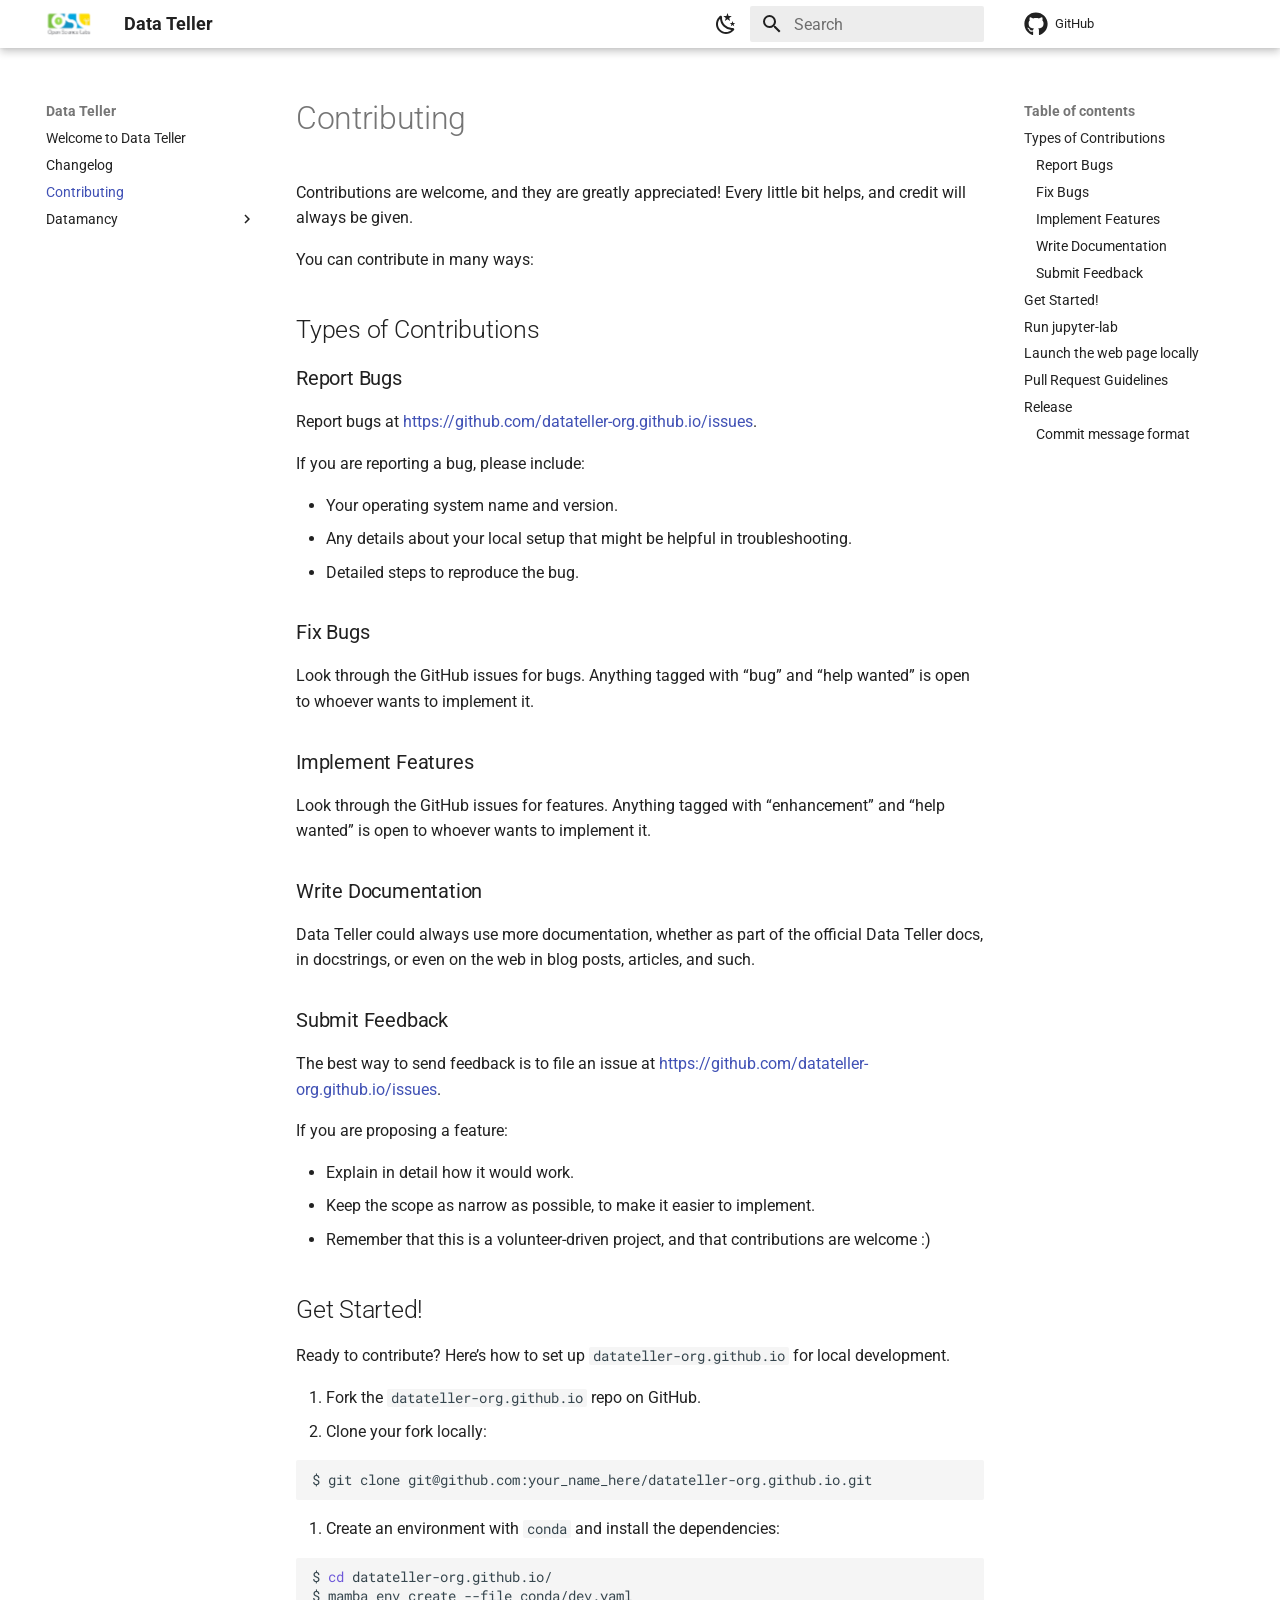
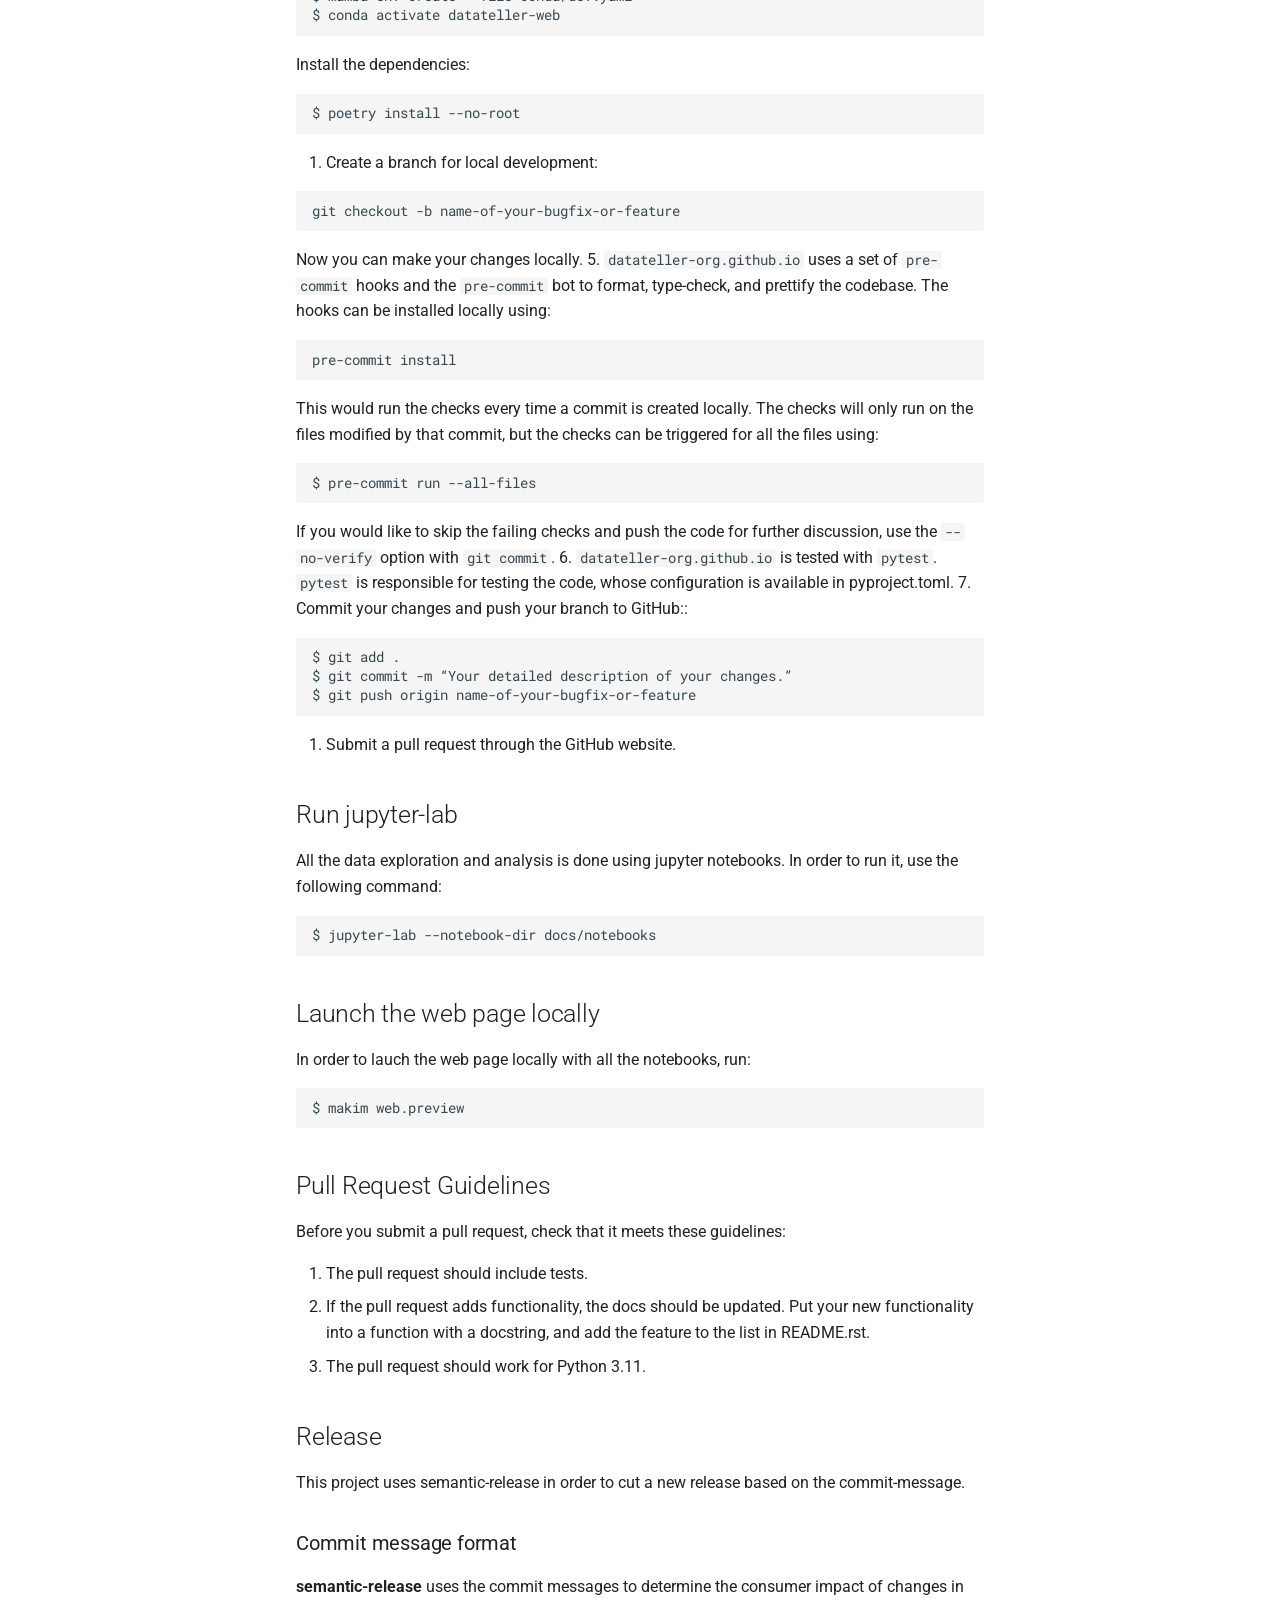
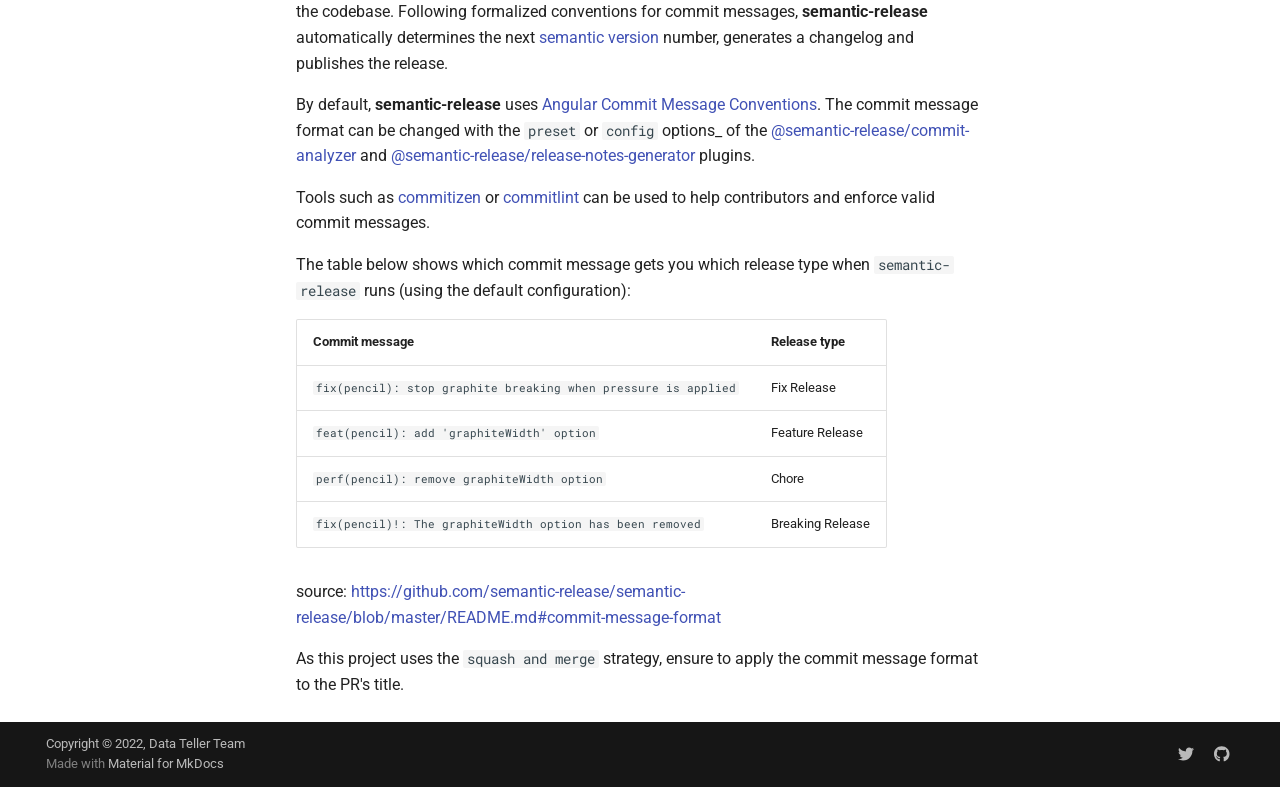
==== contributing/index.html @ e11cedb5 "deploy: 34d36687e34021a7fbcd08e64cd89826ce2224fa" ====
<!doctype html>
<html lang="en" class="no-js">
  <head>
    
      <meta charset="utf-8">
      <meta name="viewport" content="width=device-width,initial-scale=1">
      
      
      
        <link rel="canonical" href="https://datateller-org.github.io/contributing/">
      
      
        <link rel="prev" href="../changelog/">
      
      
        <link rel="next" href="../notebooks/titanic/">
      
      
      <link rel="icon" href="../images/favicon.png">
      <meta name="generator" content="mkdocs-1.6.0, mkdocs-material-9.5.20">
    
    
      
        <title>Contributing - Data Teller</title>
      
    
    
      <link rel="stylesheet" href="../assets/stylesheets/main.66ac8b77.min.css">
      
        
        <link rel="stylesheet" href="../assets/stylesheets/palette.06af60db.min.css">
      
      


    
    
      
    
    
      
        
        
        <link rel="preconnect" href="https://fonts.gstatic.com" crossorigin>
        <link rel="stylesheet" href="https://fonts.googleapis.com/css?family=Roboto:300,300i,400,400i,700,700i%7CRoboto+Mono:400,400i,700,700i&display=fallback">
        <style>:root{--md-text-font:"Roboto";--md-code-font:"Roboto Mono"}</style>
      
    
    
    <script>__md_scope=new URL("..",location),__md_hash=e=>[...e].reduce((e,_)=>(e<<5)-e+_.charCodeAt(0),0),__md_get=(e,_=localStorage,t=__md_scope)=>JSON.parse(_.getItem(t.pathname+"."+e)),__md_set=(e,_,t=localStorage,a=__md_scope)=>{try{t.setItem(a.pathname+"."+e,JSON.stringify(_))}catch(e){}}</script>
    
      

    
    
    
  </head>
  
  
    
    
      
    
    
    
    
    <body dir="ltr" data-md-color-scheme="default" data-md-color-primary="white" data-md-color-accent="lime">
  
    
    <input class="md-toggle" data-md-toggle="drawer" type="checkbox" id="__drawer" autocomplete="off">
    <input class="md-toggle" data-md-toggle="search" type="checkbox" id="__search" autocomplete="off">
    <label class="md-overlay" for="__drawer"></label>
    <div data-md-component="skip">
      
        
        <a href="#contributing" class="md-skip">
          Skip to content
        </a>
      
    </div>
    <div data-md-component="announce">
      
    </div>
    
    
      

  

<header class="md-header md-header--shadow" data-md-component="header">
  <nav class="md-header__inner md-grid" aria-label="Header">
    <a href=".." title="Data Teller" class="md-header__button md-logo" aria-label="Data Teller" data-md-component="logo">
      
  <img src="../images/logo.png" alt="logo">

    </a>
    <label class="md-header__button md-icon" for="__drawer">
      
      <svg xmlns="http://www.w3.org/2000/svg" viewBox="0 0 24 24"><path d="M3 6h18v2H3V6m0 5h18v2H3v-2m0 5h18v2H3v-2Z"/></svg>
    </label>
    <div class="md-header__title" data-md-component="header-title">
      <div class="md-header__ellipsis">
        <div class="md-header__topic">
          <span class="md-ellipsis">
            Data Teller
          </span>
        </div>
        <div class="md-header__topic" data-md-component="header-topic">
          <span class="md-ellipsis">
            
              Contributing
            
          </span>
        </div>
      </div>
    </div>
    
      
        <form class="md-header__option" data-md-component="palette">
  
    
    
    
    <input class="md-option" data-md-color-media="" data-md-color-scheme="default" data-md-color-primary="white" data-md-color-accent="lime"  aria-label="Switch to dark mode"  type="radio" name="__palette" id="__palette_0">
    
      <label class="md-header__button md-icon" title="Switch to dark mode" for="__palette_1" hidden>
        <svg xmlns="http://www.w3.org/2000/svg" viewBox="0 0 24 24"><path d="m17.75 4.09-2.53 1.94.91 3.06-2.63-1.81-2.63 1.81.91-3.06-2.53-1.94L12.44 4l1.06-3 1.06 3 3.19.09m3.5 6.91-1.64 1.25.59 1.98-1.7-1.17-1.7 1.17.59-1.98L15.75 11l2.06-.05L18.5 9l.69 1.95 2.06.05m-2.28 4.95c.83-.08 1.72 1.1 1.19 1.85-.32.45-.66.87-1.08 1.27C15.17 23 8.84 23 4.94 19.07c-3.91-3.9-3.91-10.24 0-14.14.4-.4.82-.76 1.27-1.08.75-.53 1.93.36 1.85 1.19-.27 2.86.69 5.83 2.89 8.02a9.96 9.96 0 0 0 8.02 2.89m-1.64 2.02a12.08 12.08 0 0 1-7.8-3.47c-2.17-2.19-3.33-5-3.49-7.82-2.81 3.14-2.7 7.96.31 10.98 3.02 3.01 7.84 3.12 10.98.31Z"/></svg>
      </label>
    
  
    
    
    
    <input class="md-option" data-md-color-media="" data-md-color-scheme="slate" data-md-color-primary="white" data-md-color-accent="lime"  aria-label="Switch to light mode"  type="radio" name="__palette" id="__palette_1">
    
      <label class="md-header__button md-icon" title="Switch to light mode" for="__palette_0" hidden>
        <svg xmlns="http://www.w3.org/2000/svg" viewBox="0 0 24 24"><path d="M12 7a5 5 0 0 1 5 5 5 5 0 0 1-5 5 5 5 0 0 1-5-5 5 5 0 0 1 5-5m0 2a3 3 0 0 0-3 3 3 3 0 0 0 3 3 3 3 0 0 0 3-3 3 3 0 0 0-3-3m0-7 2.39 3.42C13.65 5.15 12.84 5 12 5c-.84 0-1.65.15-2.39.42L12 2M3.34 7l4.16-.35A7.2 7.2 0 0 0 5.94 8.5c-.44.74-.69 1.5-.83 2.29L3.34 7m.02 10 1.76-3.77a7.131 7.131 0 0 0 2.38 4.14L3.36 17M20.65 7l-1.77 3.79a7.023 7.023 0 0 0-2.38-4.15l4.15.36m-.01 10-4.14.36c.59-.51 1.12-1.14 1.54-1.86.42-.73.69-1.5.83-2.29L20.64 17M12 22l-2.41-3.44c.74.27 1.55.44 2.41.44.82 0 1.63-.17 2.37-.44L12 22Z"/></svg>
      </label>
    
  
</form>
      
    
    
      <script>var media,input,key,value,palette=__md_get("__palette");if(palette&&palette.color){"(prefers-color-scheme)"===palette.color.media&&(media=matchMedia("(prefers-color-scheme: light)"),input=document.querySelector(media.matches?"[data-md-color-media='(prefers-color-scheme: light)']":"[data-md-color-media='(prefers-color-scheme: dark)']"),palette.color.media=input.getAttribute("data-md-color-media"),palette.color.scheme=input.getAttribute("data-md-color-scheme"),palette.color.primary=input.getAttribute("data-md-color-primary"),palette.color.accent=input.getAttribute("data-md-color-accent"));for([key,value]of Object.entries(palette.color))document.body.setAttribute("data-md-color-"+key,value)}</script>
    
    
    
      <label class="md-header__button md-icon" for="__search">
        
        <svg xmlns="http://www.w3.org/2000/svg" viewBox="0 0 24 24"><path d="M9.5 3A6.5 6.5 0 0 1 16 9.5c0 1.61-.59 3.09-1.56 4.23l.27.27h.79l5 5-1.5 1.5-5-5v-.79l-.27-.27A6.516 6.516 0 0 1 9.5 16 6.5 6.5 0 0 1 3 9.5 6.5 6.5 0 0 1 9.5 3m0 2C7 5 5 7 5 9.5S7 14 9.5 14 14 12 14 9.5 12 5 9.5 5Z"/></svg>
      </label>
      <div class="md-search" data-md-component="search" role="dialog">
  <label class="md-search__overlay" for="__search"></label>
  <div class="md-search__inner" role="search">
    <form class="md-search__form" name="search">
      <input type="text" class="md-search__input" name="query" aria-label="Search" placeholder="Search" autocapitalize="off" autocorrect="off" autocomplete="off" spellcheck="false" data-md-component="search-query" required>
      <label class="md-search__icon md-icon" for="__search">
        
        <svg xmlns="http://www.w3.org/2000/svg" viewBox="0 0 24 24"><path d="M9.5 3A6.5 6.5 0 0 1 16 9.5c0 1.61-.59 3.09-1.56 4.23l.27.27h.79l5 5-1.5 1.5-5-5v-.79l-.27-.27A6.516 6.516 0 0 1 9.5 16 6.5 6.5 0 0 1 3 9.5 6.5 6.5 0 0 1 9.5 3m0 2C7 5 5 7 5 9.5S7 14 9.5 14 14 12 14 9.5 12 5 9.5 5Z"/></svg>
        
        <svg xmlns="http://www.w3.org/2000/svg" viewBox="0 0 24 24"><path d="M20 11v2H8l5.5 5.5-1.42 1.42L4.16 12l7.92-7.92L13.5 5.5 8 11h12Z"/></svg>
      </label>
      <nav class="md-search__options" aria-label="Search">
        
          <a href="javascript:void(0)" class="md-search__icon md-icon" title="Share" aria-label="Share" data-clipboard data-clipboard-text="" data-md-component="search-share" tabindex="-1">
            
            <svg xmlns="http://www.w3.org/2000/svg" viewBox="0 0 24 24"><path d="M18 16.08c-.76 0-1.44.3-1.96.77L8.91 12.7c.05-.23.09-.46.09-.7 0-.24-.04-.47-.09-.7l7.05-4.11c.54.5 1.25.81 2.04.81a3 3 0 0 0 3-3 3 3 0 0 0-3-3 3 3 0 0 0-3 3c0 .24.04.47.09.7L8.04 9.81C7.5 9.31 6.79 9 6 9a3 3 0 0 0-3 3 3 3 0 0 0 3 3c.79 0 1.5-.31 2.04-.81l7.12 4.15c-.05.21-.08.43-.08.66 0 1.61 1.31 2.91 2.92 2.91 1.61 0 2.92-1.3 2.92-2.91A2.92 2.92 0 0 0 18 16.08Z"/></svg>
          </a>
        
        <button type="reset" class="md-search__icon md-icon" title="Clear" aria-label="Clear" tabindex="-1">
          
          <svg xmlns="http://www.w3.org/2000/svg" viewBox="0 0 24 24"><path d="M19 6.41 17.59 5 12 10.59 6.41 5 5 6.41 10.59 12 5 17.59 6.41 19 12 13.41 17.59 19 19 17.59 13.41 12 19 6.41Z"/></svg>
        </button>
      </nav>
      
        <div class="md-search__suggest" data-md-component="search-suggest"></div>
      
    </form>
    <div class="md-search__output">
      <div class="md-search__scrollwrap" data-md-scrollfix>
        <div class="md-search-result" data-md-component="search-result">
          <div class="md-search-result__meta">
            Initializing search
          </div>
          <ol class="md-search-result__list" role="presentation"></ol>
        </div>
      </div>
    </div>
  </div>
</div>
    
    
      <div class="md-header__source">
        <a href="https://github.com/datateller-org.github.io" title="Go to repository" class="md-source" data-md-component="source">
  <div class="md-source__icon md-icon">
    
    <svg xmlns="http://www.w3.org/2000/svg" viewBox="0 0 496 512"><!--! Font Awesome Free 6.5.2 by @fontawesome - https://fontawesome.com License - https://fontawesome.com/license/free (Icons: CC BY 4.0, Fonts: SIL OFL 1.1, Code: MIT License) Copyright 2024 Fonticons, Inc.--><path d="M165.9 397.4c0 2-2.3 3.6-5.2 3.6-3.3.3-5.6-1.3-5.6-3.6 0-2 2.3-3.6 5.2-3.6 3-.3 5.6 1.3 5.6 3.6zm-31.1-4.5c-.7 2 1.3 4.3 4.3 4.9 2.6 1 5.6 0 6.2-2s-1.3-4.3-4.3-5.2c-2.6-.7-5.5.3-6.2 2.3zm44.2-1.7c-2.9.7-4.9 2.6-4.6 4.9.3 2 2.9 3.3 5.9 2.6 2.9-.7 4.9-2.6 4.6-4.6-.3-1.9-3-3.2-5.9-2.9zM244.8 8C106.1 8 0 113.3 0 252c0 110.9 69.8 205.8 169.5 239.2 12.8 2.3 17.3-5.6 17.3-12.1 0-6.2-.3-40.4-.3-61.4 0 0-70 15-84.7-29.8 0 0-11.4-29.1-27.8-36.6 0 0-22.9-15.7 1.6-15.4 0 0 24.9 2 38.6 25.8 21.9 38.6 58.6 27.5 72.9 20.9 2.3-16 8.8-27.1 16-33.7-55.9-6.2-112.3-14.3-112.3-110.5 0-27.5 7.6-41.3 23.6-58.9-2.6-6.5-11.1-33.3 2.6-67.9 20.9-6.5 69 27 69 27 20-5.6 41.5-8.5 62.8-8.5s42.8 2.9 62.8 8.5c0 0 48.1-33.6 69-27 13.7 34.7 5.2 61.4 2.6 67.9 16 17.7 25.8 31.5 25.8 58.9 0 96.5-58.9 104.2-114.8 110.5 9.2 7.9 17 22.9 17 46.4 0 33.7-.3 75.4-.3 83.6 0 6.5 4.6 14.4 17.3 12.1C428.2 457.8 496 362.9 496 252 496 113.3 383.5 8 244.8 8zM97.2 352.9c-1.3 1-1 3.3.7 5.2 1.6 1.6 3.9 2.3 5.2 1 1.3-1 1-3.3-.7-5.2-1.6-1.6-3.9-2.3-5.2-1zm-10.8-8.1c-.7 1.3.3 2.9 2.3 3.9 1.6 1 3.6.7 4.3-.7.7-1.3-.3-2.9-2.3-3.9-2-.6-3.6-.3-4.3.7zm32.4 35.6c-1.6 1.3-1 4.3 1.3 6.2 2.3 2.3 5.2 2.6 6.5 1 1.3-1.3.7-4.3-1.3-6.2-2.2-2.3-5.2-2.6-6.5-1zm-11.4-14.7c-1.6 1-1.6 3.6 0 5.9 1.6 2.3 4.3 3.3 5.6 2.3 1.6-1.3 1.6-3.9 0-6.2-1.4-2.3-4-3.3-5.6-2z"/></svg>
  </div>
  <div class="md-source__repository">
    GitHub
  </div>
</a>
      </div>
    
  </nav>
  
</header>
    
    <div class="md-container" data-md-component="container">
      
      
        
          
        
      
      <main class="md-main" data-md-component="main">
        <div class="md-main__inner md-grid">
          
            
              
              <div class="md-sidebar md-sidebar--primary" data-md-component="sidebar" data-md-type="navigation" >
                <div class="md-sidebar__scrollwrap">
                  <div class="md-sidebar__inner">
                    



<nav class="md-nav md-nav--primary" aria-label="Navigation" data-md-level="0">
  <label class="md-nav__title" for="__drawer">
    <a href=".." title="Data Teller" class="md-nav__button md-logo" aria-label="Data Teller" data-md-component="logo">
      
  <img src="../images/logo.png" alt="logo">

    </a>
    Data Teller
  </label>
  
    <div class="md-nav__source">
      <a href="https://github.com/datateller-org.github.io" title="Go to repository" class="md-source" data-md-component="source">
  <div class="md-source__icon md-icon">
    
    <svg xmlns="http://www.w3.org/2000/svg" viewBox="0 0 496 512"><!--! Font Awesome Free 6.5.2 by @fontawesome - https://fontawesome.com License - https://fontawesome.com/license/free (Icons: CC BY 4.0, Fonts: SIL OFL 1.1, Code: MIT License) Copyright 2024 Fonticons, Inc.--><path d="M165.9 397.4c0 2-2.3 3.6-5.2 3.6-3.3.3-5.6-1.3-5.6-3.6 0-2 2.3-3.6 5.2-3.6 3-.3 5.6 1.3 5.6 3.6zm-31.1-4.5c-.7 2 1.3 4.3 4.3 4.9 2.6 1 5.6 0 6.2-2s-1.3-4.3-4.3-5.2c-2.6-.7-5.5.3-6.2 2.3zm44.2-1.7c-2.9.7-4.9 2.6-4.6 4.9.3 2 2.9 3.3 5.9 2.6 2.9-.7 4.9-2.6 4.6-4.6-.3-1.9-3-3.2-5.9-2.9zM244.8 8C106.1 8 0 113.3 0 252c0 110.9 69.8 205.8 169.5 239.2 12.8 2.3 17.3-5.6 17.3-12.1 0-6.2-.3-40.4-.3-61.4 0 0-70 15-84.7-29.8 0 0-11.4-29.1-27.8-36.6 0 0-22.9-15.7 1.6-15.4 0 0 24.9 2 38.6 25.8 21.9 38.6 58.6 27.5 72.9 20.9 2.3-16 8.8-27.1 16-33.7-55.9-6.2-112.3-14.3-112.3-110.5 0-27.5 7.6-41.3 23.6-58.9-2.6-6.5-11.1-33.3 2.6-67.9 20.9-6.5 69 27 69 27 20-5.6 41.5-8.5 62.8-8.5s42.8 2.9 62.8 8.5c0 0 48.1-33.6 69-27 13.7 34.7 5.2 61.4 2.6 67.9 16 17.7 25.8 31.5 25.8 58.9 0 96.5-58.9 104.2-114.8 110.5 9.2 7.9 17 22.9 17 46.4 0 33.7-.3 75.4-.3 83.6 0 6.5 4.6 14.4 17.3 12.1C428.2 457.8 496 362.9 496 252 496 113.3 383.5 8 244.8 8zM97.2 352.9c-1.3 1-1 3.3.7 5.2 1.6 1.6 3.9 2.3 5.2 1 1.3-1 1-3.3-.7-5.2-1.6-1.6-3.9-2.3-5.2-1zm-10.8-8.1c-.7 1.3.3 2.9 2.3 3.9 1.6 1 3.6.7 4.3-.7.7-1.3-.3-2.9-2.3-3.9-2-.6-3.6-.3-4.3.7zm32.4 35.6c-1.6 1.3-1 4.3 1.3 6.2 2.3 2.3 5.2 2.6 6.5 1 1.3-1.3.7-4.3-1.3-6.2-2.2-2.3-5.2-2.6-6.5-1zm-11.4-14.7c-1.6 1-1.6 3.6 0 5.9 1.6 2.3 4.3 3.3 5.6 2.3 1.6-1.3 1.6-3.9 0-6.2-1.4-2.3-4-3.3-5.6-2z"/></svg>
  </div>
  <div class="md-source__repository">
    GitHub
  </div>
</a>
    </div>
  
  <ul class="md-nav__list" data-md-scrollfix>
    
      
      
  
  
  
  
    <li class="md-nav__item">
      <a href=".." class="md-nav__link">
        
  
  <span class="md-ellipsis">
    Welcome to Data Teller
  </span>
  

      </a>
    </li>
  

    
      
      
  
  
  
  
    <li class="md-nav__item">
      <a href="../changelog/" class="md-nav__link">
        
  
  <span class="md-ellipsis">
    Changelog
  </span>
  

      </a>
    </li>
  

    
      
      
  
  
    
  
  
  
    <li class="md-nav__item md-nav__item--active">
      
      <input class="md-nav__toggle md-toggle" type="checkbox" id="__toc">
      
      
        
      
      
        <label class="md-nav__link md-nav__link--active" for="__toc">
          
  
  <span class="md-ellipsis">
    Contributing
  </span>
  

          <span class="md-nav__icon md-icon"></span>
        </label>
      
      <a href="./" class="md-nav__link md-nav__link--active">
        
  
  <span class="md-ellipsis">
    Contributing
  </span>
  

      </a>
      
        

<nav class="md-nav md-nav--secondary" aria-label="Table of contents">
  
  
  
    
  
  
    <label class="md-nav__title" for="__toc">
      <span class="md-nav__icon md-icon"></span>
      Table of contents
    </label>
    <ul class="md-nav__list" data-md-component="toc" data-md-scrollfix>
      
        <li class="md-nav__item">
  <a href="#types-of-contributions" class="md-nav__link">
    <span class="md-ellipsis">
      Types of Contributions
    </span>
  </a>
  
    <nav class="md-nav" aria-label="Types of Contributions">
      <ul class="md-nav__list">
        
          <li class="md-nav__item">
  <a href="#report-bugs" class="md-nav__link">
    <span class="md-ellipsis">
      Report Bugs
    </span>
  </a>
  
</li>
        
          <li class="md-nav__item">
  <a href="#fix-bugs" class="md-nav__link">
    <span class="md-ellipsis">
      Fix Bugs
    </span>
  </a>
  
</li>
        
          <li class="md-nav__item">
  <a href="#implement-features" class="md-nav__link">
    <span class="md-ellipsis">
      Implement Features
    </span>
  </a>
  
</li>
        
          <li class="md-nav__item">
  <a href="#write-documentation" class="md-nav__link">
    <span class="md-ellipsis">
      Write Documentation
    </span>
  </a>
  
</li>
        
          <li class="md-nav__item">
  <a href="#submit-feedback" class="md-nav__link">
    <span class="md-ellipsis">
      Submit Feedback
    </span>
  </a>
  
</li>
        
      </ul>
    </nav>
  
</li>
      
        <li class="md-nav__item">
  <a href="#get-started" class="md-nav__link">
    <span class="md-ellipsis">
      Get Started!
    </span>
  </a>
  
</li>
      
        <li class="md-nav__item">
  <a href="#run-jupyter-lab" class="md-nav__link">
    <span class="md-ellipsis">
      Run jupyter-lab
    </span>
  </a>
  
</li>
      
        <li class="md-nav__item">
  <a href="#launch-the-web-page-locally" class="md-nav__link">
    <span class="md-ellipsis">
      Launch the web page locally
    </span>
  </a>
  
</li>
      
        <li class="md-nav__item">
  <a href="#pull-request-guidelines" class="md-nav__link">
    <span class="md-ellipsis">
      Pull Request Guidelines
    </span>
  </a>
  
</li>
      
        <li class="md-nav__item">
  <a href="#release" class="md-nav__link">
    <span class="md-ellipsis">
      Release
    </span>
  </a>
  
    <nav class="md-nav" aria-label="Release">
      <ul class="md-nav__list">
        
          <li class="md-nav__item">
  <a href="#commit-message-format" class="md-nav__link">
    <span class="md-ellipsis">
      Commit message format
    </span>
  </a>
  
</li>
        
      </ul>
    </nav>
  
</li>
      
    </ul>
  
</nav>
      
    </li>
  

    
      
      
  
  
  
  
    
    
      
        
      
    
    
    
    <li class="md-nav__item md-nav__item--nested">
      
        
        
        <input class="md-nav__toggle md-toggle " type="checkbox" id="__nav_4" >
        
          
          <label class="md-nav__link" for="__nav_4" id="__nav_4_label" tabindex="0">
            
  
  <span class="md-ellipsis">
    Datamancy
  </span>
  

            <span class="md-nav__icon md-icon"></span>
          </label>
        
        <nav class="md-nav" data-md-level="1" aria-labelledby="__nav_4_label" aria-expanded="false">
          <label class="md-nav__title" for="__nav_4">
            <span class="md-nav__icon md-icon"></span>
            Datamancy
          </label>
          <ul class="md-nav__list" data-md-scrollfix>
            
              
                
  
  
  
  
    
    
      
        
          
        
      
    
    
    
    <li class="md-nav__item md-nav__item--nested">
      
        
        
        <input class="md-nav__toggle md-toggle " type="checkbox" id="__nav_4_1" >
        
          
          
          <div class="md-nav__link md-nav__container">
            <a href="../notebooks/titanic/" class="md-nav__link ">
              
  
  <span class="md-ellipsis">
    Titanic
  </span>
  

            </a>
            
          </div>
        
        <nav class="md-nav" data-md-level="2" aria-labelledby="__nav_4_1_label" aria-expanded="false">
          <label class="md-nav__title" for="__nav_4_1">
            <span class="md-nav__icon md-icon"></span>
            Titanic
          </label>
          <ul class="md-nav__list" data-md-scrollfix>
            
              
            
          </ul>
        </nav>
      
    </li>
  

              
            
          </ul>
        </nav>
      
    </li>
  

    
  </ul>
</nav>
                  </div>
                </div>
              </div>
            
            
              
              <div class="md-sidebar md-sidebar--secondary" data-md-component="sidebar" data-md-type="toc" >
                <div class="md-sidebar__scrollwrap">
                  <div class="md-sidebar__inner">
                    

<nav class="md-nav md-nav--secondary" aria-label="Table of contents">
  
  
  
    
  
  
    <label class="md-nav__title" for="__toc">
      <span class="md-nav__icon md-icon"></span>
      Table of contents
    </label>
    <ul class="md-nav__list" data-md-component="toc" data-md-scrollfix>
      
        <li class="md-nav__item">
  <a href="#types-of-contributions" class="md-nav__link">
    <span class="md-ellipsis">
      Types of Contributions
    </span>
  </a>
  
    <nav class="md-nav" aria-label="Types of Contributions">
      <ul class="md-nav__list">
        
          <li class="md-nav__item">
  <a href="#report-bugs" class="md-nav__link">
    <span class="md-ellipsis">
      Report Bugs
    </span>
  </a>
  
</li>
        
          <li class="md-nav__item">
  <a href="#fix-bugs" class="md-nav__link">
    <span class="md-ellipsis">
      Fix Bugs
    </span>
  </a>
  
</li>
        
          <li class="md-nav__item">
  <a href="#implement-features" class="md-nav__link">
    <span class="md-ellipsis">
      Implement Features
    </span>
  </a>
  
</li>
        
          <li class="md-nav__item">
  <a href="#write-documentation" class="md-nav__link">
    <span class="md-ellipsis">
      Write Documentation
    </span>
  </a>
  
</li>
        
          <li class="md-nav__item">
  <a href="#submit-feedback" class="md-nav__link">
    <span class="md-ellipsis">
      Submit Feedback
    </span>
  </a>
  
</li>
        
      </ul>
    </nav>
  
</li>
      
        <li class="md-nav__item">
  <a href="#get-started" class="md-nav__link">
    <span class="md-ellipsis">
      Get Started!
    </span>
  </a>
  
</li>
      
        <li class="md-nav__item">
  <a href="#run-jupyter-lab" class="md-nav__link">
    <span class="md-ellipsis">
      Run jupyter-lab
    </span>
  </a>
  
</li>
      
        <li class="md-nav__item">
  <a href="#launch-the-web-page-locally" class="md-nav__link">
    <span class="md-ellipsis">
      Launch the web page locally
    </span>
  </a>
  
</li>
      
        <li class="md-nav__item">
  <a href="#pull-request-guidelines" class="md-nav__link">
    <span class="md-ellipsis">
      Pull Request Guidelines
    </span>
  </a>
  
</li>
      
        <li class="md-nav__item">
  <a href="#release" class="md-nav__link">
    <span class="md-ellipsis">
      Release
    </span>
  </a>
  
    <nav class="md-nav" aria-label="Release">
      <ul class="md-nav__list">
        
          <li class="md-nav__item">
  <a href="#commit-message-format" class="md-nav__link">
    <span class="md-ellipsis">
      Commit message format
    </span>
  </a>
  
</li>
        
      </ul>
    </nav>
  
</li>
      
    </ul>
  
</nav>
                  </div>
                </div>
              </div>
            
          
          
            <div class="md-content" data-md-component="content">
              <article class="md-content__inner md-typeset">
                
                  

  
  


<h1 id="contributing">Contributing</h1>
<p>Contributions are welcome, and they are greatly appreciated! Every little bit
helps, and credit will always be given.</p>
<p>You can contribute in many ways:</p>
<h2 id="types-of-contributions">Types of Contributions</h2>
<h3 id="report-bugs">Report Bugs</h3>
<p>Report bugs at <a href="https://github.com/datateller-org.github.io/issues">https://github.com/datateller-org.github.io/issues</a>.</p>
<p>If you are reporting a bug, please include:</p>
<ul>
<li>Your operating system name and version.</li>
<li>Any details about your local setup that might be helpful in troubleshooting.</li>
<li>Detailed steps to reproduce the bug.</li>
</ul>
<h3 id="fix-bugs">Fix Bugs</h3>
<p>Look through the GitHub issues for bugs. Anything tagged with “bug” and “help
wanted” is open to whoever wants to implement it.</p>
<h3 id="implement-features">Implement Features</h3>
<p>Look through the GitHub issues for features. Anything tagged with “enhancement”
and “help wanted” is open to whoever wants to implement it.</p>
<h3 id="write-documentation">Write Documentation</h3>
<p>Data Teller could always use more documentation, whether as part of the official
Data Teller docs, in docstrings, or even on the web in blog posts, articles, and
such.</p>
<h3 id="submit-feedback">Submit Feedback</h3>
<p>The best way to send feedback is to file an issue at
<a href="https://github.com/datateller-org.github.io/issues">https://github.com/datateller-org.github.io/issues</a>.</p>
<p>If you are proposing a feature:</p>
<ul>
<li>Explain in detail how it would work.</li>
<li>Keep the scope as narrow as possible, to make it easier to implement.</li>
<li>Remember that this is a volunteer-driven project, and that contributions are
  welcome :)</li>
</ul>
<h2 id="get-started">Get Started!</h2>
<p>Ready to contribute? Here’s how to set up <code>datateller-org.github.io</code> for local
development.</p>
<ol>
<li>Fork the <code>datateller-org.github.io</code> repo on GitHub.</li>
<li>Clone your fork locally:</li>
</ol>
<div class="highlight"><pre><span></span><code>$<span class="w"> </span>git<span class="w"> </span>clone<span class="w"> </span>git@github.com:your_name_here/datateller-org.github.io.git
</code></pre></div>
<ol>
<li>Create an environment with <code>conda</code> and install the dependencies:</li>
</ol>
<div class="highlight"><pre><span></span><code>$<span class="w"> </span><span class="nb">cd</span><span class="w"> </span>datateller-org.github.io/
$<span class="w"> </span>mamba<span class="w"> </span>env<span class="w"> </span>create<span class="w"> </span>--file<span class="w"> </span>conda/dev.yaml
$<span class="w"> </span>conda<span class="w"> </span>activate<span class="w"> </span>datateller-web
</code></pre></div>
<p>Install the dependencies:</p>
<div class="highlight"><pre><span></span><code>$<span class="w"> </span>poetry<span class="w"> </span>install<span class="w"> </span>--no-root
</code></pre></div>
<ol>
<li>Create a branch for local development:</li>
</ol>
<div class="highlight"><pre><span></span><code>git<span class="w"> </span>checkout<span class="w"> </span>-b<span class="w"> </span>name-of-your-bugfix-or-feature
</code></pre></div>
<p>Now you can make your changes locally. 5. <code>datateller-org.github.io</code> uses a set
of <code>pre-commit</code> hooks and the <code>pre-commit</code> bot to format, type-check, and
prettify the codebase. The hooks can be installed locally using:</p>
<div class="highlight"><pre><span></span><code>pre-commit<span class="w"> </span>install
</code></pre></div>
<p>This would run the checks every time a commit is created locally. The checks
will only run on the files modified by that commit, but the checks can be
triggered for all the files using:</p>
<div class="highlight"><pre><span></span><code>$<span class="w"> </span>pre-commit<span class="w"> </span>run<span class="w"> </span>--all-files
</code></pre></div>
<p>If you would like to skip the failing checks and push the code for further
discussion, use the <code>--no-verify</code> option with <code>git commit</code>. 6.
<code>datateller-org.github.io</code> is tested with <code>pytest</code>. <code>pytest</code> is responsible for
testing the code, whose configuration is available in pyproject.toml. 7. Commit
your changes and push your branch to GitHub::</p>
<div class="highlight"><pre><span></span><code>$<span class="w"> </span>git<span class="w"> </span>add<span class="w"> </span>.
$<span class="w"> </span>git<span class="w"> </span>commit<span class="w"> </span>-m<span class="w"> </span>“Your<span class="w"> </span>detailed<span class="w"> </span>description<span class="w"> </span>of<span class="w"> </span>your<span class="w"> </span>changes.”
$<span class="w"> </span>git<span class="w"> </span>push<span class="w"> </span>origin<span class="w"> </span>name-of-your-bugfix-or-feature
</code></pre></div>
<ol>
<li>Submit a pull request through the GitHub website.</li>
</ol>
<h2 id="run-jupyter-lab">Run jupyter-lab</h2>
<p>All the data exploration and analysis is done using jupyter notebooks. In order
to run it, use the following command:</p>
<div class="highlight"><pre><span></span><code>$<span class="w"> </span>jupyter-lab<span class="w"> </span>--notebook-dir<span class="w"> </span>docs/notebooks
</code></pre></div>
<h2 id="launch-the-web-page-locally">Launch the web page locally</h2>
<p>In order to lauch the web page locally with all the notebooks, run:</p>
<div class="highlight"><pre><span></span><code>$<span class="w"> </span>makim<span class="w"> </span>web.preview
</code></pre></div>
<h2 id="pull-request-guidelines">Pull Request Guidelines</h2>
<p>Before you submit a pull request, check that it meets these guidelines:</p>
<ol>
<li>The pull request should include tests.</li>
<li>If the pull request adds functionality, the docs should be updated. Put your
    new functionality into a function with a docstring, and add the feature to
    the list in README.rst.</li>
<li>The pull request should work for Python 3.11.</li>
</ol>
<h2 id="release">Release</h2>
<p>This project uses semantic-release in order to cut a new release based on the
commit-message.</p>
<h3 id="commit-message-format">Commit message format</h3>
<p><strong>semantic-release</strong> uses the commit messages to determine the consumer impact
of changes in the codebase. Following formalized conventions for commit
messages, <strong>semantic-release</strong> automatically determines the next
<a href="https://semver.org">semantic version</a> number, generates a changelog and
publishes the release.</p>
<p>By default, <strong>semantic-release</strong> uses
<a href="https://github.com/angular/angular/blob/master/CONTRIBUTING.md#-commit-message-format">Angular Commit Message Conventions</a>.
The commit message format can be changed with the <code>preset</code> or <code>config</code> options_
of the
<a href="https://github.com/semantic-release/commit-analyzer#options">@semantic-release/commit-analyzer</a>
and
<a href="https://github.com/semantic-release/release-notes-generator#options">@semantic-release/release-notes-generator</a>
plugins.</p>
<p>Tools such as <a href="https://github.com/commitizen/cz-cli">commitizen</a> or
<a href="https://github.com/conventional-changelog/commitlint">commitlint</a> can be used
to help contributors and enforce valid commit messages.</p>
<p>The table below shows which commit message gets you which release type when
<code>semantic-release</code> runs (using the default configuration):</p>
<table>
<thead>
<tr>
<th>Commit message</th>
<th>Release type</th>
</tr>
</thead>
<tbody>
<tr>
<td><code>fix(pencil): stop graphite breaking when pressure is applied</code></td>
<td>Fix Release</td>
</tr>
<tr>
<td><code>feat(pencil): add 'graphiteWidth' option</code></td>
<td>Feature Release</td>
</tr>
<tr>
<td><code>perf(pencil): remove graphiteWidth option</code></td>
<td>Chore</td>
</tr>
<tr>
<td><code>fix(pencil)!: The graphiteWidth option has been removed</code></td>
<td>Breaking Release</td>
</tr>
</tbody>
</table>
<p>source:
<a href="https://github.com/semantic-release/semantic-release/blob/master/README.md#commit-message-format">https://github.com/semantic-release/semantic-release/blob/master/README.md#commit-message-format</a></p>
<p>As this project uses the <code>squash and merge</code> strategy, ensure to apply the commit
message format to the PR's title.</p>












                
              </article>
            </div>
          
          
  <script>var tabs=__md_get("__tabs");if(Array.isArray(tabs))e:for(var set of document.querySelectorAll(".tabbed-set")){var tab,labels=set.querySelector(".tabbed-labels");for(tab of tabs)for(var label of labels.getElementsByTagName("label"))if(label.innerText.trim()===tab){var input=document.getElementById(label.htmlFor);input.checked=!0;continue e}}</script>

<script>var target=document.getElementById(location.hash.slice(1));target&&target.name&&(target.checked=target.name.startsWith("__tabbed_"))</script>
        </div>
        
      </main>
      
        <footer class="md-footer">
  
  <div class="md-footer-meta md-typeset">
    <div class="md-footer-meta__inner md-grid">
      <div class="md-copyright">
  
    <div class="md-copyright__highlight">
      Copyright &copy; 2022, Data Teller Team
    </div>
  
  
    Made with
    <a href="https://squidfunk.github.io/mkdocs-material/" target="_blank" rel="noopener">
      Material for MkDocs
    </a>
  
</div>
      
        <div class="md-social">
  
    
    
    
    
      
      
    
    <a href="https://twitter.com/xmnlab" target="_blank" rel="noopener" title="twitter.com" class="md-social__link">
      <svg xmlns="http://www.w3.org/2000/svg" viewBox="0 0 512 512"><!--! Font Awesome Free 6.5.2 by @fontawesome - https://fontawesome.com License - https://fontawesome.com/license/free (Icons: CC BY 4.0, Fonts: SIL OFL 1.1, Code: MIT License) Copyright 2024 Fonticons, Inc.--><path d="M459.37 151.716c.325 4.548.325 9.097.325 13.645 0 138.72-105.583 298.558-298.558 298.558-59.452 0-114.68-17.219-161.137-47.106 8.447.974 16.568 1.299 25.34 1.299 49.055 0 94.213-16.568 130.274-44.832-46.132-.975-84.792-31.188-98.112-72.772 6.498.974 12.995 1.624 19.818 1.624 9.421 0 18.843-1.3 27.614-3.573-48.081-9.747-84.143-51.98-84.143-102.985v-1.299c13.969 7.797 30.214 12.67 47.431 13.319-28.264-18.843-46.781-51.005-46.781-87.391 0-19.492 5.197-37.36 14.294-52.954 51.655 63.675 129.3 105.258 216.365 109.807-1.624-7.797-2.599-15.918-2.599-24.04 0-57.828 46.782-104.934 104.934-104.934 30.213 0 57.502 12.67 76.67 33.137 23.715-4.548 46.456-13.32 66.599-25.34-7.798 24.366-24.366 44.833-46.132 57.827 21.117-2.273 41.584-8.122 60.426-16.243-14.292 20.791-32.161 39.308-52.628 54.253z"/></svg>
    </a>
  
    
    
    
    
      
      
    
    <a href="https://github.com/datateller-org.github.io" target="_blank" rel="noopener" title="github.com" class="md-social__link">
      <svg xmlns="http://www.w3.org/2000/svg" viewBox="0 0 496 512"><!--! Font Awesome Free 6.5.2 by @fontawesome - https://fontawesome.com License - https://fontawesome.com/license/free (Icons: CC BY 4.0, Fonts: SIL OFL 1.1, Code: MIT License) Copyright 2024 Fonticons, Inc.--><path d="M165.9 397.4c0 2-2.3 3.6-5.2 3.6-3.3.3-5.6-1.3-5.6-3.6 0-2 2.3-3.6 5.2-3.6 3-.3 5.6 1.3 5.6 3.6zm-31.1-4.5c-.7 2 1.3 4.3 4.3 4.9 2.6 1 5.6 0 6.2-2s-1.3-4.3-4.3-5.2c-2.6-.7-5.5.3-6.2 2.3zm44.2-1.7c-2.9.7-4.9 2.6-4.6 4.9.3 2 2.9 3.3 5.9 2.6 2.9-.7 4.9-2.6 4.6-4.6-.3-1.9-3-3.2-5.9-2.9zM244.8 8C106.1 8 0 113.3 0 252c0 110.9 69.8 205.8 169.5 239.2 12.8 2.3 17.3-5.6 17.3-12.1 0-6.2-.3-40.4-.3-61.4 0 0-70 15-84.7-29.8 0 0-11.4-29.1-27.8-36.6 0 0-22.9-15.7 1.6-15.4 0 0 24.9 2 38.6 25.8 21.9 38.6 58.6 27.5 72.9 20.9 2.3-16 8.8-27.1 16-33.7-55.9-6.2-112.3-14.3-112.3-110.5 0-27.5 7.6-41.3 23.6-58.9-2.6-6.5-11.1-33.3 2.6-67.9 20.9-6.5 69 27 69 27 20-5.6 41.5-8.5 62.8-8.5s42.8 2.9 62.8 8.5c0 0 48.1-33.6 69-27 13.7 34.7 5.2 61.4 2.6 67.9 16 17.7 25.8 31.5 25.8 58.9 0 96.5-58.9 104.2-114.8 110.5 9.2 7.9 17 22.9 17 46.4 0 33.7-.3 75.4-.3 83.6 0 6.5 4.6 14.4 17.3 12.1C428.2 457.8 496 362.9 496 252 496 113.3 383.5 8 244.8 8zM97.2 352.9c-1.3 1-1 3.3.7 5.2 1.6 1.6 3.9 2.3 5.2 1 1.3-1 1-3.3-.7-5.2-1.6-1.6-3.9-2.3-5.2-1zm-10.8-8.1c-.7 1.3.3 2.9 2.3 3.9 1.6 1 3.6.7 4.3-.7.7-1.3-.3-2.9-2.3-3.9-2-.6-3.6-.3-4.3.7zm32.4 35.6c-1.6 1.3-1 4.3 1.3 6.2 2.3 2.3 5.2 2.6 6.5 1 1.3-1.3.7-4.3-1.3-6.2-2.2-2.3-5.2-2.6-6.5-1zm-11.4-14.7c-1.6 1-1.6 3.6 0 5.9 1.6 2.3 4.3 3.3 5.6 2.3 1.6-1.3 1.6-3.9 0-6.2-1.4-2.3-4-3.3-5.6-2z"/></svg>
    </a>
  
</div>
      
    </div>
  </div>
</footer>
      
    </div>
    <div class="md-dialog" data-md-component="dialog">
      <div class="md-dialog__inner md-typeset"></div>
    </div>
    
    
    <script id="__config" type="application/json">{"base": "..", "features": ["content.code.annotate", "content.tabs.link", "header.autohide", "navigation.indexes", "navigation.instant", "search.highlight", "search.share", "search.suggest"], "search": "../assets/javascripts/workers/search.b8dbb3d2.min.js", "translations": {"clipboard.copied": "Copied to clipboard", "clipboard.copy": "Copy to clipboard", "search.result.more.one": "1 more on this page", "search.result.more.other": "# more on this page", "search.result.none": "No matching documents", "search.result.one": "1 matching document", "search.result.other": "# matching documents", "search.result.placeholder": "Type to start searching", "search.result.term.missing": "Missing", "select.version": "Select version"}}</script>
    
    
      <script src="../assets/javascripts/bundle.dd8806f2.min.js"></script>
      
    
  </body>
</html>
---- assets/stylesheets/main.66ac8b77.min.css ----
@charset "UTF-8";html{-webkit-text-size-adjust:none;-moz-text-size-adjust:none;text-size-adjust:none;box-sizing:border-box}*,:after,:before{box-sizing:inherit}@media (prefers-reduced-motion){*,:after,:before{transition:none!important}}body{margin:0}a,button,input,label{-webkit-tap-highlight-color:transparent}a{color:inherit;text-decoration:none}hr{border:0;box-sizing:initial;display:block;height:.05rem;overflow:visible;padding:0}small{font-size:80%}sub,sup{line-height:1em}img{border-style:none}table{border-collapse:initial;border-spacing:0}td,th{font-weight:400;vertical-align:top}button{background:#0000;border:0;font-family:inherit;font-size:inherit;margin:0;padding:0}input{border:0;outline:none}:root{--md-primary-fg-color:#4051b5;--md-primary-fg-color--light:#5d6cc0;--md-primary-fg-color--dark:#303fa1;--md-primary-bg-color:#fff;--md-primary-bg-color--light:#ffffffb3;--md-accent-fg-color:#526cfe;--md-accent-fg-color--transparent:#526cfe1a;--md-accent-bg-color:#fff;--md-accent-bg-color--light:#ffffffb3}[data-md-color-scheme=default]{color-scheme:light}[data-md-color-scheme=default] img[src$="#gh-dark-mode-only"],[data-md-color-scheme=default] img[src$="#only-dark"]{display:none}:root,[data-md-color-scheme=default]{--md-hue:225deg;--md-default-fg-color:#000000de;--md-default-fg-color--light:#0000008a;--md-default-fg-color--lighter:#00000052;--md-default-fg-color--lightest:#00000012;--md-default-bg-color:#fff;--md-default-bg-color--light:#ffffffb3;--md-default-bg-color--lighter:#ffffff4d;--md-default-bg-color--lightest:#ffffff1f;--md-code-fg-color:#36464e;--md-code-bg-color:#f5f5f5;--md-code-hl-color:#4287ff;--md-code-hl-color--light:#4287ff1a;--md-code-hl-number-color:#d52a2a;--md-code-hl-special-color:#db1457;--md-code-hl-function-color:#a846b9;--md-code-hl-constant-color:#6e59d9;--md-code-hl-keyword-color:#3f6ec6;--md-code-hl-string-color:#1c7d4d;--md-code-hl-name-color:var(--md-code-fg-color);--md-code-hl-operator-color:var(--md-default-fg-color--light);--md-code-hl-punctuation-color:var(--md-default-fg-color--light);--md-code-hl-comment-color:var(--md-default-fg-color--light);--md-code-hl-generic-color:var(--md-default-fg-color--light);--md-code-hl-variable-color:var(--md-default-fg-color--light);--md-typeset-color:var(--md-default-fg-color);--md-typeset-a-color:var(--md-primary-fg-color);--md-typeset-del-color:#f5503d26;--md-typeset-ins-color:#0bd57026;--md-typeset-kbd-color:#fafafa;--md-typeset-kbd-accent-color:#fff;--md-typeset-kbd-border-color:#b8b8b8;--md-typeset-mark-color:#ffff0080;--md-typeset-table-color:#0000001f;--md-typeset-table-color--light:rgba(0,0,0,.035);--md-admonition-fg-color:var(--md-default-fg-color);--md-admonition-bg-color:var(--md-default-bg-color);--md-warning-fg-color:#000000de;--md-warning-bg-color:#ff9;--md-footer-fg-color:#fff;--md-footer-fg-color--light:#ffffffb3;--md-footer-fg-color--lighter:#ffffff73;--md-footer-bg-color:#000000de;--md-footer-bg-color--dark:#00000052;--md-shadow-z1:0 0.2rem 0.5rem #0000000d,0 0 0.05rem #0000001a;--md-shadow-z2:0 0.2rem 0.5rem #0000001a,0 0 0.05rem #00000040;--md-shadow-z3:0 0.2rem 0.5rem #0003,0 0 0.05rem #00000059}.md-icon svg{fill:currentcolor;display:block;height:1.2rem;width:1.2rem}body{-webkit-font-smoothing:antialiased;-moz-osx-font-smoothing:grayscale;--md-text-font-family:var(--md-text-font,_),-apple-system,BlinkMacSystemFont,Helvetica,Arial,sans-serif;--md-code-font-family:var(--md-code-font,_),SFMono-Regular,Consolas,Menlo,monospace}aside,body,input{font-feature-settings:"kern","liga";color:var(--md-typeset-color);font-family:var(--md-text-font-family)}code,kbd,pre{font-feature-settings:"kern";font-family:var(--md-code-font-family)}:root{--md-typeset-table-sort-icon:url('data:image/svg+xml;charset=utf-8,<svg xmlns="http://www.w3.org/2000/svg" viewBox="0 0 24 24"><path d="m18 21-4-4h3V7h-3l4-4 4 4h-3v10h3M2 19v-2h10v2M2 13v-2h7v2M2 7V5h4v2H2Z"/></svg>');--md-typeset-table-sort-icon--asc:url('data:image/svg+xml;charset=utf-8,<svg xmlns="http://www.w3.org/2000/svg" viewBox="0 0 24 24"><path d="M19 17h3l-4 4-4-4h3V3h2M2 17h10v2H2M6 5v2H2V5m0 6h7v2H2v-2Z"/></svg>');--md-typeset-table-sort-icon--desc:url('data:image/svg+xml;charset=utf-8,<svg xmlns="http://www.w3.org/2000/svg" viewBox="0 0 24 24"><path d="M19 7h3l-4-4-4 4h3v14h2M2 17h10v2H2M6 5v2H2V5m0 6h7v2H2v-2Z"/></svg>')}.md-typeset{-webkit-print-color-adjust:exact;color-adjust:exact;font-size:.8rem;line-height:1.6}@media print{.md-typeset{font-size:.68rem}}.md-typeset blockquote,.md-typeset dl,.md-typeset figure,.md-typeset ol,.md-typeset pre,.md-typeset ul{margin-bottom:1em;margin-top:1em}.md-typeset h1{color:var(--md-default-fg-color--light);font-size:2em;line-height:1.3;margin:0 0 1.25em}.md-typeset h1,.md-typeset h2{font-weight:300;letter-spacing:-.01em}.md-typeset h2{font-size:1.5625em;line-height:1.4;margin:1.6em 0 .64em}.md-typeset h3{font-size:1.25em;font-weight:400;letter-spacing:-.01em;line-height:1.5;margin:1.6em 0 .8em}.md-typeset h2+h3{margin-top:.8em}.md-typeset h4{font-weight:700;letter-spacing:-.01em;margin:1em 0}.md-typeset h5,.md-typeset h6{color:var(--md-default-fg-color--light);font-size:.8em;font-weight:700;letter-spacing:-.01em;margin:1.25em 0}.md-typeset h5{text-transform:uppercase}.md-typeset hr{border-bottom:.05rem solid var(--md-default-fg-color--lightest);display:flow-root;margin:1.5em 0}.md-typeset a{color:var(--md-typeset-a-color);word-break:break-word}.md-typeset a,.md-typeset a:before{transition:color 125ms}.md-typeset a:focus,.md-typeset a:hover{color:var(--md-accent-fg-color)}.md-typeset a:focus code,.md-typeset a:hover code{background-color:var(--md-accent-fg-color--transparent)}.md-typeset a code{color:currentcolor;transition:background-color 125ms}.md-typeset a.focus-visible{outline-color:var(--md-accent-fg-color);outline-offset:.2rem}.md-typeset code,.md-typeset kbd,.md-typeset pre{color:var(--md-code-fg-color);direction:ltr;font-variant-ligatures:none}@media print{.md-typeset code,.md-typeset kbd,.md-typeset pre{white-space:pre-wrap}}.md-typeset code{background-color:var(--md-code-bg-color);border-radius:.1rem;-webkit-box-decoration-break:clone;box-decoration-break:clone;font-size:.85em;padding:0 .2941176471em;word-break:break-word}.md-typeset code:not(.focus-visible){-webkit-tap-highlight-color:transparent;outline:none}.md-typeset pre{display:flow-root;line-height:1.4;position:relative}.md-typeset pre>code{-webkit-box-decoration-break:slice;box-decoration-break:slice;box-shadow:none;display:block;margin:0;outline-color:var(--md-accent-fg-color);overflow:auto;padding:.7720588235em 1.1764705882em;scrollbar-color:var(--md-default-fg-color--lighter) #0000;scrollbar-width:thin;touch-action:auto;word-break:normal}.md-typeset pre>code:hover{scrollbar-color:var(--md-accent-fg-color) #0000}.md-typeset pre>code::-webkit-scrollbar{height:.2rem;width:.2rem}.md-typeset pre>code::-webkit-scrollbar-thumb{background-color:var(--md-default-fg-color--lighter)}.md-typeset pre>code::-webkit-scrollbar-thumb:hover{background-color:var(--md-accent-fg-color)}.md-typeset kbd{background-color:var(--md-typeset-kbd-color);border-radius:.1rem;box-shadow:0 .1rem 0 .05rem var(--md-typeset-kbd-border-color),0 .1rem 0 var(--md-typeset-kbd-border-color),0 -.1rem .2rem var(--md-typeset-kbd-accent-color) inset;color:var(--md-default-fg-color);display:inline-block;font-size:.75em;padding:0 .6666666667em;vertical-align:text-top;word-break:break-word}.md-typeset mark{background-color:var(--md-typeset-mark-color);-webkit-box-decoration-break:clone;box-decoration-break:clone;color:inherit;word-break:break-word}.md-typeset abbr{border-bottom:.05rem dotted var(--md-default-fg-color--light);cursor:help;text-decoration:none}.md-typeset small{opacity:.75}[dir=ltr] .md-typeset sub,[dir=ltr] .md-typeset sup{margin-left:.078125em}[dir=rtl] .md-typeset sub,[dir=rtl] .md-typeset sup{margin-right:.078125em}[dir=ltr] .md-typeset blockquote{padding-left:.6rem}[dir=rtl] .md-typeset blockquote{padding-right:.6rem}[dir=ltr] .md-typeset blockquote{border-left:.2rem solid var(--md-default-fg-color--lighter)}[dir=rtl] .md-typeset blockquote{border-right:.2rem solid var(--md-default-fg-color--lighter)}.md-typeset blockquote{color:var(--md-default-fg-color--light);margin-left:0;margin-right:0}.md-typeset ul{list-style-type:disc}[dir=ltr] .md-typeset ol,[dir=ltr] .md-typeset ul{margin-left:.625em}[dir=rtl] .md-typeset ol,[dir=rtl] .md-typeset ul{margin-right:.625em}.md-typeset ol,.md-typeset ul{padding:0}.md-typeset ol:not([hidden]),.md-typeset ul:not([hidden]){display:flow-root}.md-typeset ol ol,.md-typeset ul ol{list-style-type:lower-alpha}.md-typeset ol ol ol,.md-typeset ul ol ol{list-style-type:lower-roman}[dir=ltr] .md-typeset ol li,[dir=ltr] .md-typeset ul li{margin-left:1.25em}[dir=rtl] .md-typeset ol li,[dir=rtl] .md-typeset ul li{margin-right:1.25em}.md-typeset ol li,.md-typeset ul li{margin-bottom:.5em}.md-typeset ol li blockquote,.md-typeset ol li p,.md-typeset ul li blockquote,.md-typeset ul li p{margin:.5em 0}.md-typeset ol li:last-child,.md-typeset ul li:last-child{margin-bottom:0}[dir=ltr] .md-typeset ol li ol,[dir=ltr] .md-typeset ol li ul,[dir=ltr] .md-typeset ul li ol,[dir=ltr] .md-typeset ul li ul{margin-left:.625em}[dir=rtl] .md-typeset ol li ol,[dir=rtl] .md-typeset ol li ul,[dir=rtl] .md-typeset ul li ol,[dir=rtl] .md-typeset ul li ul{margin-right:.625em}.md-typeset ol li ol,.md-typeset ol li ul,.md-typeset ul li ol,.md-typeset ul li ul{margin-bottom:.5em;margin-top:.5em}[dir=ltr] .md-typeset dd{margin-left:1.875em}[dir=rtl] .md-typeset dd{margin-right:1.875em}.md-typeset dd{margin-bottom:1.5em;margin-top:1em}.md-typeset img,.md-typeset svg,.md-typeset video{height:auto;max-width:100%}.md-typeset img[align=left]{margin:1em 1em 1em 0}.md-typeset img[align=right]{margin:1em 0 1em 1em}.md-typeset img[align]:only-child{margin-top:0}.md-typeset figure{display:flow-root;margin:1em auto;max-width:100%;text-align:center;width:-moz-fit-content;width:fit-content}.md-typeset figure img{display:block;margin:0 auto}.md-typeset figcaption{font-style:italic;margin:1em auto;max-width:24rem}.md-typeset iframe{max-width:100%}.md-typeset table:not([class]){background-color:var(--md-default-bg-color);border:.05rem solid var(--md-typeset-table-color);border-radius:.1rem;display:inline-block;font-size:.64rem;max-width:100%;overflow:auto;touch-action:auto}@media print{.md-typeset table:not([class]){display:table}}.md-typeset table:not([class])+*{margin-top:1.5em}.md-typeset table:not([class]) td>:first-child,.md-typeset table:not([class]) th>:first-child{margin-top:0}.md-typeset table:not([class]) td>:last-child,.md-typeset table:not([class]) th>:last-child{margin-bottom:0}.md-typeset table:not([class]) td:not([align]),.md-typeset table:not([class]) th:not([align]){text-align:left}[dir=rtl] .md-typeset table:not([class]) td:not([align]),[dir=rtl] .md-typeset table:not([class]) th:not([align]){text-align:right}.md-typeset table:not([class]) th{font-weight:700;min-width:5rem;padding:.9375em 1.25em;vertical-align:top}.md-typeset table:not([class]) td{border-top:.05rem solid var(--md-typeset-table-color);padding:.9375em 1.25em;vertical-align:top}.md-typeset table:not([class]) tbody tr{transition:background-color 125ms}.md-typeset table:not([class]) tbody tr:hover{background-color:var(--md-typeset-table-color--light);box-shadow:0 .05rem 0 var(--md-default-bg-color) inset}.md-typeset table:not([class]) a{word-break:normal}.md-typeset table th[role=columnheader]{cursor:pointer}[dir=ltr] .md-typeset table th[role=columnheader]:after{margin-left:.5em}[dir=rtl] .md-typeset table th[role=columnheader]:after{margin-right:.5em}.md-typeset table th[role=columnheader]:after{content:"";display:inline-block;height:1.2em;-webkit-mask-image:var(--md-typeset-table-sort-icon);mask-image:var(--md-typeset-table-sort-icon);-webkit-mask-repeat:no-repeat;mask-repeat:no-repeat;-webkit-mask-size:contain;mask-size:contain;transition:background-color 125ms;vertical-align:text-bottom;width:1.2em}.md-typeset table th[role=columnheader]:hover:after{background-color:var(--md-default-fg-color--lighter)}.md-typeset table th[role=columnheader][aria-sort=ascending]:after{background-color:var(--md-default-fg-color--light);-webkit-mask-image:var(--md-typeset-table-sort-icon--asc);mask-image:var(--md-typeset-table-sort-icon--asc)}.md-typeset table th[role=columnheader][aria-sort=descending]:after{background-color:var(--md-default-fg-color--light);-webkit-mask-image:var(--md-typeset-table-sort-icon--desc);mask-image:var(--md-typeset-table-sort-icon--desc)}.md-typeset__scrollwrap{margin:1em -.8rem;overflow-x:auto;touch-action:auto}.md-typeset__table{display:inline-block;margin-bottom:.5em;padding:0 .8rem}@media print{.md-typeset__table{display:block}}html .md-typeset__table table{display:table;margin:0;overflow:hidden;width:100%}@media screen and (max-width:44.984375em){.md-content__inner>pre{margin:1em -.8rem}.md-content__inner>pre code{border-radius:0}}.md-typeset .md-author{border-radius:100%;display:block;flex-shrink:0;height:1.6rem;overflow:hidden;position:relative;transition:color 125ms,transform 125ms;width:1.6rem}.md-typeset .md-author img{display:block}.md-typeset .md-author--more{background:var(--md-default-fg-color--lightest);color:var(--md-default-fg-color--lighter);font-size:.6rem;font-weight:700;line-height:1.6rem;text-align:center}.md-typeset .md-author--long{height:2.4rem;width:2.4rem}.md-typeset a.md-author{transform:scale(1)}.md-typeset a.md-author img{border-radius:100%;filter:grayscale(100%) opacity(75%);transition:filter 125ms}.md-typeset a.md-author:focus,.md-typeset a.md-author:hover{transform:scale(1.1);z-index:1}.md-typeset a.md-author:focus img,.md-typeset a.md-author:hover img{filter:grayscale(0)}.md-banner{background-color:var(--md-footer-bg-color);color:var(--md-footer-fg-color);overflow:auto}@media print{.md-banner{display:none}}.md-banner--warning{background-color:var(--md-warning-bg-color);color:var(--md-warning-fg-color)}.md-banner__inner{font-size:.7rem;margin:.6rem auto;padding:0 .8rem}[dir=ltr] .md-banner__button{float:right}[dir=rtl] .md-banner__button{float:left}.md-banner__button{color:inherit;cursor:pointer;transition:opacity .25s}.no-js .md-banner__button{display:none}.md-banner__button:hover{opacity:.7}html{font-size:125%;height:100%;overflow-x:hidden}@media screen and (min-width:100em){html{font-size:137.5%}}@media screen and (min-width:125em){html{font-size:150%}}body{background-color:var(--md-default-bg-color);display:flex;flex-direction:column;font-size:.5rem;min-height:100%;position:relative;width:100%}@media print{body{display:block}}@media screen and (max-width:59.984375em){body[data-md-scrolllock]{position:fixed}}.md-grid{margin-left:auto;margin-right:auto;max-width:61rem}.md-container{display:flex;flex-direction:column;flex-grow:1}@media print{.md-container{display:block}}.md-main{flex-grow:1}.md-main__inner{display:flex;height:100%;margin-top:1.5rem}.md-ellipsis{overflow:hidden;text-overflow:ellipsis}.md-toggle{display:none}.md-option{height:0;opacity:0;position:absolute;width:0}.md-option:checked+label:not([hidden]){display:block}.md-option.focus-visible+label{outline-color:var(--md-accent-fg-color);outline-style:auto}.md-skip{background-color:var(--md-default-fg-color);border-radius:.1rem;color:var(--md-default-bg-color);font-size:.64rem;margin:.5rem;opacity:0;outline-color:var(--md-accent-fg-color);padding:.3rem .5rem;position:fixed;transform:translateY(.4rem);z-index:-1}.md-skip:focus{opacity:1;transform:translateY(0);transition:transform .25s cubic-bezier(.4,0,.2,1),opacity 175ms 75ms;z-index:10}@page{margin:25mm}:root{--md-clipboard-icon:url('data:image/svg+xml;charset=utf-8,<svg xmlns="http://www.w3.org/2000/svg" viewBox="0 0 24 24"><path d="M19 21H8V7h11m0-2H8a2 2 0 0 0-2 2v14a2 2 0 0 0 2 2h11a2 2 0 0 0 2-2V7a2 2 0 0 0-2-2m-3-4H4a2 2 0 0 0-2 2v14h2V3h12V1Z"/></svg>')}.md-clipboard{border-radius:.1rem;color:var(--md-default-fg-color--lightest);cursor:pointer;height:1.5em;outline-color:var(--md-accent-fg-color);outline-offset:.1rem;position:absolute;right:.5em;top:.5em;transition:color .25s;width:1.5em;z-index:1}@media print{.md-clipboard{display:none}}.md-clipboard:not(.focus-visible){-webkit-tap-highlight-color:transparent;outline:none}:hover>.md-clipboard{color:var(--md-default-fg-color--light)}.md-clipboard:focus,.md-clipboard:hover{color:var(--md-accent-fg-color)}.md-clipboard:after{background-color:currentcolor;content:"";display:block;height:1.125em;margin:0 auto;-webkit-mask-image:var(--md-clipboard-icon);mask-image:var(--md-clipboard-icon);-webkit-mask-position:center;mask-position:center;-webkit-mask-repeat:no-repeat;mask-repeat:no-repeat;-webkit-mask-size:contain;mask-size:contain;width:1.125em}.md-clipboard--inline{cursor:pointer}.md-clipboard--inline code{transition:color .25s,background-color .25s}.md-clipboard--inline:focus code,.md-clipboard--inline:hover code{background-color:var(--md-accent-fg-color--transparent);color:var(--md-accent-fg-color)}.md-typeset .md-code__content{display:grid}@keyframes consent{0%{opacity:0;transform:translateY(100%)}to{opacity:1;transform:translateY(0)}}@keyframes overlay{0%{opacity:0}to{opacity:1}}.md-consent__overlay{animation:overlay .25s both;-webkit-backdrop-filter:blur(.1rem);backdrop-filter:blur(.1rem);background-color:#0000008a;height:100%;opacity:1;position:fixed;top:0;width:100%;z-index:5}.md-consent__inner{animation:consent .5s cubic-bezier(.1,.7,.1,1) both;background-color:var(--md-default-bg-color);border:0;border-radius:.1rem;bottom:0;box-shadow:0 0 .2rem #0000001a,0 .2rem .4rem #0003;max-height:100%;overflow:auto;padding:0;position:fixed;width:100%;z-index:5}.md-consent__form{padding:.8rem}.md-consent__settings{display:none;margin:1em 0}input:checked+.md-consent__settings{display:block}.md-consent__controls{margin-bottom:.8rem}.md-typeset .md-consent__controls .md-button{display:inline}@media screen and (max-width:44.984375em){.md-typeset .md-consent__controls .md-button{display:block;margin-top:.4rem;text-align:center;width:100%}}.md-consent label{cursor:pointer}.md-content{flex-grow:1;min-width:0}.md-content__inner{margin:0 .8rem 1.2rem;padding-top:.6rem}@media screen and (min-width:76.25em){[dir=ltr] .md-sidebar--primary:not([hidden])~.md-content>.md-content__inner{margin-left:1.2rem}[dir=ltr] .md-sidebar--secondary:not([hidden])~.md-content>.md-content__inner,[dir=rtl] .md-sidebar--primary:not([hidden])~.md-content>.md-content__inner{margin-right:1.2rem}[dir=rtl] .md-sidebar--secondary:not([hidden])~.md-content>.md-content__inner{margin-left:1.2rem}}.md-content__inner:before{content:"";display:block;height:.4rem}.md-content__inner>:last-child{margin-bottom:0}[dir=ltr] .md-content__button{float:right}[dir=rtl] .md-content__button{float:left}[dir=ltr] .md-content__button{margin-left:.4rem}[dir=rtl] .md-content__button{margin-right:.4rem}.md-content__button{margin:.4rem 0;padding:0}@media print{.md-content__button{display:none}}.md-typeset .md-content__button{color:var(--md-default-fg-color--lighter)}.md-content__button svg{display:inline;vertical-align:top}[dir=rtl] .md-content__button svg{transform:scaleX(-1)}[dir=ltr] .md-dialog{right:.8rem}[dir=rtl] .md-dialog{left:.8rem}.md-dialog{background-color:var(--md-default-fg-color);border-radius:.1rem;bottom:.8rem;box-shadow:var(--md-shadow-z3);min-width:11.1rem;opacity:0;padding:.4rem .6rem;pointer-events:none;position:fixed;transform:translateY(100%);transition:transform 0ms .4s,opacity .4s;z-index:4}@media print{.md-dialog{display:none}}.md-dialog--active{opacity:1;pointer-events:auto;transform:translateY(0);transition:transform .4s cubic-bezier(.075,.85,.175,1),opacity .4s}.md-dialog__inner{color:var(--md-default-bg-color);font-size:.7rem}.md-feedback{margin:2em 0 1em;text-align:center}.md-feedback fieldset{border:none;margin:0;padding:0}.md-feedback__title{font-weight:700;margin:1em auto}.md-feedback__inner{position:relative}.md-feedback__list{display:flex;flex-wrap:wrap;place-content:baseline center;position:relative}.md-feedback__list:hover .md-icon:not(:disabled){color:var(--md-default-fg-color--lighter)}:disabled .md-feedback__list{min-height:1.8rem}.md-feedback__icon{color:var(--md-default-fg-color--light);cursor:pointer;flex-shrink:0;margin:0 .1rem;transition:color 125ms}.md-feedback__icon:not(:disabled).md-icon:hover{color:var(--md-accent-fg-color)}.md-feedback__icon:disabled{color:var(--md-default-fg-color--lightest);pointer-events:none}.md-feedback__note{opacity:0;position:relative;transform:translateY(.4rem);transition:transform .4s cubic-bezier(.1,.7,.1,1),opacity .15s}.md-feedback__note>*{margin:0 auto;max-width:16rem}:disabled .md-feedback__note{opacity:1;transform:translateY(0)}.md-footer{background-color:var(--md-footer-bg-color);color:var(--md-footer-fg-color)}@media print{.md-footer{display:none}}.md-footer__inner{justify-content:space-between;overflow:auto;padding:.2rem}.md-footer__inner:not([hidden]){display:flex}.md-footer__link{align-items:end;display:flex;flex-grow:0.01;margin-bottom:.4rem;margin-top:1rem;max-width:100%;outline-color:var(--md-accent-fg-color);overflow:hidden;transition:opacity .25s}.md-footer__link:focus,.md-footer__link:hover{opacity:.7}[dir=rtl] .md-footer__link svg{transform:scaleX(-1)}@media screen and (max-width:44.984375em){.md-footer__link--prev{flex-shrink:0}.md-footer__link--prev .md-footer__title{display:none}}[dir=ltr] .md-footer__link--next{margin-left:auto}[dir=rtl] .md-footer__link--next{margin-right:auto}.md-footer__link--next{text-align:right}[dir=rtl] .md-footer__link--next{text-align:left}.md-footer__title{flex-grow:1;font-size:.9rem;margin-bottom:.7rem;max-width:calc(100% - 2.4rem);padding:0 1rem;white-space:nowrap}.md-footer__button{margin:.2rem;padding:.4rem}.md-footer__direction{font-size:.64rem;opacity:.7}.md-footer-meta{background-color:var(--md-footer-bg-color--dark)}.md-footer-meta__inner{display:flex;flex-wrap:wrap;justify-content:space-between;padding:.2rem}html .md-footer-meta.md-typeset a{color:var(--md-footer-fg-color--light)}html .md-footer-meta.md-typeset a:focus,html .md-footer-meta.md-typeset a:hover{color:var(--md-footer-fg-color)}.md-copyright{color:var(--md-footer-fg-color--lighter);font-size:.64rem;margin:auto .6rem;padding:.4rem 0;width:100%}@media screen and (min-width:45em){.md-copyright{width:auto}}.md-copyright__highlight{color:var(--md-footer-fg-color--light)}.md-social{display:inline-flex;gap:.2rem;margin:0 .4rem;padding:.2rem 0 .6rem}@media screen and (min-width:45em){.md-social{padding:.6rem 0}}.md-social__link{display:inline-block;height:1.6rem;text-align:center;width:1.6rem}.md-social__link:before{line-height:1.9}.md-social__link svg{fill:currentcolor;max-height:.8rem;vertical-align:-25%}.md-typeset .md-button{border:.1rem solid;border-radius:.1rem;color:var(--md-primary-fg-color);cursor:pointer;display:inline-block;font-weight:700;padding:.625em 2em;transition:color 125ms,background-color 125ms,border-color 125ms}.md-typeset .md-button--primary{background-color:var(--md-primary-fg-color);border-color:var(--md-primary-fg-color);color:var(--md-primary-bg-color)}.md-typeset .md-button:focus,.md-typeset .md-button:hover{background-color:var(--md-accent-fg-color);border-color:var(--md-accent-fg-color);color:var(--md-accent-bg-color)}[dir=ltr] .md-typeset .md-input{border-top-left-radius:.1rem}[dir=ltr] .md-typeset .md-input,[dir=rtl] .md-typeset .md-input{border-top-right-radius:.1rem}[dir=rtl] .md-typeset .md-input{border-top-left-radius:.1rem}.md-typeset .md-input{border-bottom:.1rem solid var(--md-default-fg-color--lighter);box-shadow:var(--md-shadow-z1);font-size:.8rem;height:1.8rem;padding:0 .6rem;transition:border .25s,box-shadow .25s}.md-typeset .md-input:focus,.md-typeset .md-input:hover{border-bottom-color:var(--md-accent-fg-color);box-shadow:var(--md-shadow-z2)}.md-typeset .md-input--stretch{width:100%}.md-header{background-color:var(--md-primary-fg-color);box-shadow:0 0 .2rem #0000,0 .2rem .4rem #0000;color:var(--md-primary-bg-color);display:block;left:0;position:sticky;right:0;top:0;z-index:4}@media print{.md-header{display:none}}.md-header[hidden]{transform:translateY(-100%);transition:transform .25s cubic-bezier(.8,0,.6,1),box-shadow .25s}.md-header--shadow{box-shadow:0 0 .2rem #0000001a,0 .2rem .4rem #0003;transition:transform .25s cubic-bezier(.1,.7,.1,1),box-shadow .25s}.md-header__inner{align-items:center;display:flex;padding:0 .2rem}.md-header__button{color:currentcolor;cursor:pointer;margin:.2rem;outline-color:var(--md-accent-fg-color);padding:.4rem;position:relative;transition:opacity .25s;vertical-align:middle;z-index:1}.md-header__button:hover{opacity:.7}.md-header__button:not([hidden]){display:inline-block}.md-header__button:not(.focus-visible){-webkit-tap-highlight-color:transparent;outline:none}.md-header__button.md-logo{margin:.2rem;padding:.4rem}@media screen and (max-width:76.234375em){.md-header__button.md-logo{display:none}}.md-header__button.md-logo img,.md-header__button.md-logo svg{fill:currentcolor;display:block;height:1.2rem;width:auto}@media screen and (min-width:60em){.md-header__button[for=__search]{display:none}}.no-js .md-header__button[for=__search]{display:none}[dir=rtl] .md-header__button[for=__search] svg{transform:scaleX(-1)}@media screen and (min-width:76.25em){.md-header__button[for=__drawer]{display:none}}.md-header__topic{display:flex;max-width:100%;position:absolute;transition:transform .4s cubic-bezier(.1,.7,.1,1),opacity .15s;white-space:nowrap}.md-header__topic+.md-header__topic{opacity:0;pointer-events:none;transform:translateX(1.25rem);transition:transform .4s cubic-bezier(1,.7,.1,.1),opacity .15s;z-index:-1}[dir=rtl] .md-header__topic+.md-header__topic{transform:translateX(-1.25rem)}.md-header__topic:first-child{font-weight:700}[dir=ltr] .md-header__title{margin-left:1rem;margin-right:.4rem}[dir=rtl] .md-header__title{margin-left:.4rem;margin-right:1rem}.md-header__title{flex-grow:1;font-size:.9rem;height:2.4rem;line-height:2.4rem}.md-header__title--active .md-header__topic{opacity:0;pointer-events:none;transform:translateX(-1.25rem);transition:transform .4s cubic-bezier(1,.7,.1,.1),opacity .15s;z-index:-1}[dir=rtl] .md-header__title--active .md-header__topic{transform:translateX(1.25rem)}.md-header__title--active .md-header__topic+.md-header__topic{opacity:1;pointer-events:auto;transform:translateX(0);transition:transform .4s cubic-bezier(.1,.7,.1,1),opacity .15s;z-index:0}.md-header__title>.md-header__ellipsis{height:100%;position:relative;width:100%}.md-header__option{display:flex;flex-shrink:0;max-width:100%;transition:max-width 0ms .25s,opacity .25s .25s;white-space:nowrap}[data-md-toggle=search]:checked~.md-header .md-header__option{max-width:0;opacity:0;transition:max-width 0ms,opacity 0ms}.md-header__option>input{bottom:0}.md-header__source{display:none}@media screen and (min-width:60em){[dir=ltr] .md-header__source{margin-left:1rem}[dir=rtl] .md-header__source{margin-right:1rem}.md-header__source{display:block;max-width:11.7rem;width:11.7rem}}@media screen and (min-width:76.25em){[dir=ltr] .md-header__source{margin-left:1.4rem}[dir=rtl] .md-header__source{margin-right:1.4rem}}.md-meta{color:var(--md-default-fg-color--light);font-size:.7rem;line-height:1.3}.md-meta__list{display:inline-flex;flex-wrap:wrap;list-style:none;margin:0;padding:0}.md-meta__item:not(:last-child):after{content:"·";margin-left:.2rem;margin-right:.2rem}.md-meta__link{color:var(--md-typeset-a-color)}.md-meta__link:focus,.md-meta__link:hover{color:var(--md-accent-fg-color)}.md-draft{background-color:#ff1744;border-radius:.125em;color:#fff;display:inline-block;font-weight:700;padding-left:.5714285714em;padding-right:.5714285714em}:root{--md-nav-icon--prev:url('data:image/svg+xml;charset=utf-8,<svg xmlns="http://www.w3.org/2000/svg" viewBox="0 0 24 24"><path d="M20 11v2H8l5.5 5.5-1.42 1.42L4.16 12l7.92-7.92L13.5 5.5 8 11h12Z"/></svg>');--md-nav-icon--next:url('data:image/svg+xml;charset=utf-8,<svg xmlns="http://www.w3.org/2000/svg" viewBox="0 0 24 24"><path d="M8.59 16.58 13.17 12 8.59 7.41 10 6l6 6-6 6-1.41-1.42Z"/></svg>');--md-toc-icon:url('data:image/svg+xml;charset=utf-8,<svg xmlns="http://www.w3.org/2000/svg" viewBox="0 0 24 24"><path d="M3 9h14V7H3v2m0 4h14v-2H3v2m0 4h14v-2H3v2m16 0h2v-2h-2v2m0-10v2h2V7h-2m0 6h2v-2h-2v2Z"/></svg>')}.md-nav{font-size:.7rem;line-height:1.3}.md-nav__title{color:var(--md-default-fg-color--light);display:block;font-weight:700;overflow:hidden;padding:0 .6rem;text-overflow:ellipsis}.md-nav__title .md-nav__button{display:none}.md-nav__title .md-nav__button img{height:100%;width:auto}.md-nav__title .md-nav__button.md-logo img,.md-nav__title .md-nav__button.md-logo svg{fill:currentcolor;display:block;height:2.4rem;max-width:100%;object-fit:contain;width:auto}.md-nav__list{list-style:none;margin:0;padding:0}.md-nav__link{align-items:flex-start;display:flex;gap:.4rem;margin-top:.625em;scroll-snap-align:start;transition:color 125ms}.md-nav__link--passed{color:var(--md-default-fg-color--light)}.md-nav__item .md-nav__link--active,.md-nav__item .md-nav__link--active code{color:var(--md-typeset-a-color)}.md-nav__link .md-ellipsis{position:relative}[dir=ltr] .md-nav__link .md-icon:last-child{margin-left:auto}[dir=rtl] .md-nav__link .md-icon:last-child{margin-right:auto}.md-nav__link svg{fill:currentcolor;flex-shrink:0;height:1.3em}.md-nav__link[for]:focus,.md-nav__link[for]:hover,.md-nav__link[href]:focus,.md-nav__link[href]:hover{color:var(--md-accent-fg-color);cursor:pointer}.md-nav__link.focus-visible{outline-color:var(--md-accent-fg-color);outline-offset:.2rem}.md-nav--primary .md-nav__link[for=__toc]{display:none}.md-nav--primary .md-nav__link[for=__toc] .md-icon:after{background-color:currentcolor;display:block;height:100%;-webkit-mask-image:var(--md-toc-icon);mask-image:var(--md-toc-icon);width:100%}.md-nav--primary .md-nav__link[for=__toc]~.md-nav{display:none}.md-nav__container>.md-nav__link{margin-top:0}.md-nav__container>.md-nav__link:first-child{flex-grow:1;min-width:0}.md-nav__icon{flex-shrink:0}.md-nav__source{display:none}@media screen and (max-width:76.234375em){.md-nav--primary,.md-nav--primary .md-nav{background-color:var(--md-default-bg-color);display:flex;flex-direction:column;height:100%;left:0;position:absolute;right:0;top:0;z-index:1}.md-nav--primary .md-nav__item,.md-nav--primary .md-nav__title{font-size:.8rem;line-height:1.5}.md-nav--primary .md-nav__title{background-color:var(--md-default-fg-color--lightest);color:var(--md-default-fg-color--light);cursor:pointer;height:5.6rem;line-height:2.4rem;padding:3rem .8rem .2rem;position:relative;white-space:nowrap}[dir=ltr] .md-nav--primary .md-nav__title .md-nav__icon{left:.4rem}[dir=rtl] .md-nav--primary .md-nav__title .md-nav__icon{right:.4rem}.md-nav--primary .md-nav__title .md-nav__icon{display:block;height:1.2rem;margin:.2rem;position:absolute;top:.4rem;width:1.2rem}.md-nav--primary .md-nav__title .md-nav__icon:after{background-color:currentcolor;content:"";display:block;height:100%;-webkit-mask-image:var(--md-nav-icon--prev);mask-image:var(--md-nav-icon--prev);-webkit-mask-position:center;mask-position:center;-webkit-mask-repeat:no-repeat;mask-repeat:no-repeat;-webkit-mask-size:contain;mask-size:contain;width:100%}.md-nav--primary .md-nav__title~.md-nav__list{background-color:var(--md-default-bg-color);box-shadow:0 .05rem 0 var(--md-default-fg-color--lightest) inset;overflow-y:auto;scroll-snap-type:y mandatory;touch-action:pan-y}.md-nav--primary .md-nav__title~.md-nav__list>:first-child{border-top:0}.md-nav--primary .md-nav__title[for=__drawer]{background-color:var(--md-primary-fg-color);color:var(--md-primary-bg-color);font-weight:700}.md-nav--primary .md-nav__title .md-logo{display:block;left:.2rem;margin:.2rem;padding:.4rem;position:absolute;right:.2rem;top:.2rem}.md-nav--primary .md-nav__list{flex:1}.md-nav--primary .md-nav__item{border-top:.05rem solid var(--md-default-fg-color--lightest)}.md-nav--primary .md-nav__item--active>.md-nav__link{color:var(--md-typeset-a-color)}.md-nav--primary .md-nav__item--active>.md-nav__link:focus,.md-nav--primary .md-nav__item--active>.md-nav__link:hover{color:var(--md-accent-fg-color)}.md-nav--primary .md-nav__link{margin-top:0;padding:.6rem .8rem}.md-nav--primary .md-nav__link svg{margin-top:.1em}.md-nav--primary .md-nav__link>.md-nav__link{padding:0}[dir=ltr] .md-nav--primary .md-nav__link .md-nav__icon{margin-right:-.2rem}[dir=rtl] .md-nav--primary .md-nav__link .md-nav__icon{margin-left:-.2rem}.md-nav--primary .md-nav__link .md-nav__icon{font-size:1.2rem;height:1.2rem;width:1.2rem}.md-nav--primary .md-nav__link .md-nav__icon:after{background-color:currentcolor;content:"";display:block;height:100%;-webkit-mask-image:var(--md-nav-icon--next);mask-image:var(--md-nav-icon--next);-webkit-mask-position:center;mask-position:center;-webkit-mask-repeat:no-repeat;mask-repeat:no-repeat;-webkit-mask-size:contain;mask-size:contain;width:100%}[dir=rtl] .md-nav--primary .md-nav__icon:after{transform:scale(-1)}.md-nav--primary .md-nav--secondary .md-nav{background-color:initial;position:static}[dir=ltr] .md-nav--primary .md-nav--secondary .md-nav .md-nav__link{padding-left:1.4rem}[dir=rtl] .md-nav--primary .md-nav--secondary .md-nav .md-nav__link{padding-right:1.4rem}[dir=ltr] .md-nav--primary .md-nav--secondary .md-nav .md-nav .md-nav__link{padding-left:2rem}[dir=rtl] .md-nav--primary .md-nav--secondary .md-nav .md-nav .md-nav__link{padding-right:2rem}[dir=ltr] .md-nav--primary .md-nav--secondary .md-nav .md-nav .md-nav .md-nav__link{padding-left:2.6rem}[dir=rtl] .md-nav--primary .md-nav--secondary .md-nav .md-nav .md-nav .md-nav__link{padding-right:2.6rem}[dir=ltr] .md-nav--primary .md-nav--secondary .md-nav .md-nav .md-nav .md-nav .md-nav__link{padding-left:3.2rem}[dir=rtl] .md-nav--primary .md-nav--secondary .md-nav .md-nav .md-nav .md-nav .md-nav__link{padding-right:3.2rem}.md-nav--secondary{background-color:initial}.md-nav__toggle~.md-nav{display:flex;opacity:0;transform:translateX(100%);transition:transform .25s cubic-bezier(.8,0,.6,1),opacity 125ms 50ms}[dir=rtl] .md-nav__toggle~.md-nav{transform:translateX(-100%)}.md-nav__toggle:checked~.md-nav{opacity:1;transform:translateX(0);transition:transform .25s cubic-bezier(.4,0,.2,1),opacity 125ms 125ms}.md-nav__toggle:checked~.md-nav>.md-nav__list{-webkit-backface-visibility:hidden;backface-visibility:hidden}}@media screen and (max-width:59.984375em){.md-nav--primary .md-nav__link[for=__toc]{display:flex}.md-nav--primary .md-nav__link[for=__toc] .md-icon:after{content:""}.md-nav--primary .md-nav__link[for=__toc]+.md-nav__link{display:none}.md-nav--primary .md-nav__link[for=__toc]~.md-nav{display:flex}.md-nav__source{background-color:var(--md-primary-fg-color--dark);color:var(--md-primary-bg-color);display:block;padding:0 .2rem}}@media screen and (min-width:60em) and (max-width:76.234375em){.md-nav--integrated .md-nav__link[for=__toc]{display:flex}.md-nav--integrated .md-nav__link[for=__toc] .md-icon:after{content:""}.md-nav--integrated .md-nav__link[for=__toc]+.md-nav__link{display:none}.md-nav--integrated .md-nav__link[for=__toc]~.md-nav{display:flex}}@media screen and (min-width:60em){.md-nav{margin-bottom:-.4rem}.md-nav--secondary .md-nav__title{background:var(--md-default-bg-color);box-shadow:0 0 .4rem .4rem var(--md-default-bg-color);position:sticky;top:0;z-index:1}.md-nav--secondary .md-nav__title[for=__toc]{scroll-snap-align:start}.md-nav--secondary .md-nav__title .md-nav__icon{display:none}[dir=ltr] .md-nav--secondary .md-nav__list{padding-left:.6rem}[dir=rtl] .md-nav--secondary .md-nav__list{padding-right:.6rem}.md-nav--secondary .md-nav__list{padding-bottom:.4rem}[dir=ltr] .md-nav--secondary .md-nav__item>.md-nav__link{margin-right:.4rem}[dir=rtl] .md-nav--secondary .md-nav__item>.md-nav__link{margin-left:.4rem}}@media screen and (min-width:76.25em){.md-nav{margin-bottom:-.4rem;transition:max-height .25s cubic-bezier(.86,0,.07,1)}.md-nav--primary .md-nav__title{background:var(--md-default-bg-color);box-shadow:0 0 .4rem .4rem var(--md-default-bg-color);position:sticky;top:0;z-index:1}.md-nav--primary .md-nav__title[for=__drawer]{scroll-snap-align:start}.md-nav--primary .md-nav__title .md-nav__icon{display:none}[dir=ltr] .md-nav--primary .md-nav__list{padding-left:.6rem}[dir=rtl] .md-nav--primary .md-nav__list{padding-right:.6rem}.md-nav--primary .md-nav__list{padding-bottom:.4rem}[dir=ltr] .md-nav--primary .md-nav__item>.md-nav__link{margin-right:.4rem}[dir=rtl] .md-nav--primary .md-nav__item>.md-nav__link{margin-left:.4rem}.md-nav__toggle~.md-nav{display:grid;grid-template-rows:0fr;opacity:0;transition:grid-template-rows .25s cubic-bezier(.86,0,.07,1),opacity .25s,visibility 0ms .25s;visibility:collapse}.md-nav__toggle~.md-nav>.md-nav__list{overflow:hidden}.md-nav__toggle.md-toggle--indeterminate~.md-nav,.md-nav__toggle:checked~.md-nav{grid-template-rows:1fr;opacity:1;transition:grid-template-rows .25s cubic-bezier(.86,0,.07,1),opacity .15s .1s,visibility 0ms;visibility:visible}.md-nav__toggle.md-toggle--indeterminate~.md-nav{transition:none}.md-nav__item--nested>.md-nav>.md-nav__title{display:none}.md-nav__item--section{display:block;margin:1.25em 0}.md-nav__item--section:last-child{margin-bottom:0}.md-nav__item--section>.md-nav__link{font-weight:700}.md-nav__item--section>.md-nav__link[for]{color:var(--md-default-fg-color--light)}.md-nav__item--section>.md-nav__link:not(.md-nav__container){pointer-events:none}.md-nav__item--section>.md-nav__link .md-icon,.md-nav__item--section>.md-nav__link>[for]{display:none}[dir=ltr] .md-nav__item--section>.md-nav{margin-left:-.6rem}[dir=rtl] .md-nav__item--section>.md-nav{margin-right:-.6rem}.md-nav__item--section>.md-nav{display:block;opacity:1;visibility:visible}.md-nav__item--section>.md-nav>.md-nav__list>.md-nav__item{padding:0}.md-nav__icon{border-radius:100%;height:.9rem;transition:background-color .25s;width:.9rem}.md-nav__icon:hover{background-color:var(--md-accent-fg-color--transparent)}.md-nav__icon:after{background-color:currentcolor;border-radius:100%;content:"";display:inline-block;height:100%;-webkit-mask-image:var(--md-nav-icon--next);mask-image:var(--md-nav-icon--next);-webkit-mask-position:center;mask-position:center;-webkit-mask-repeat:no-repeat;mask-repeat:no-repeat;-webkit-mask-size:contain;mask-size:contain;transition:transform .25s;vertical-align:-.1rem;width:100%}[dir=rtl] .md-nav__icon:after{transform:rotate(180deg)}.md-nav__item--nested .md-nav__toggle:checked~.md-nav__link .md-nav__icon:after,.md-nav__item--nested .md-toggle--indeterminate~.md-nav__link .md-nav__icon:after{transform:rotate(90deg)}.md-nav--lifted>.md-nav__list>.md-nav__item,.md-nav--lifted>.md-nav__title{display:none}.md-nav--lifted>.md-nav__list>.md-nav__item--active{display:block}.md-nav--lifted>.md-nav__list>.md-nav__item--active>.md-nav__link{background:var(--md-default-bg-color);box-shadow:0 0 .4rem .4rem var(--md-default-bg-color);margin-top:0;position:sticky;top:0;z-index:1}.md-nav--lifted>.md-nav__list>.md-nav__item--active>.md-nav__link:not(.md-nav__container){pointer-events:none}.md-nav--lifted>.md-nav__list>.md-nav__item--active.md-nav__item--section{margin:0}[dir=ltr] .md-nav--lifted>.md-nav__list>.md-nav__item>.md-nav:not(.md-nav--secondary){margin-left:-.6rem}[dir=rtl] .md-nav--lifted>.md-nav__list>.md-nav__item>.md-nav:not(.md-nav--secondary){margin-right:-.6rem}.md-nav--lifted>.md-nav__list>.md-nav__item>[for]{color:var(--md-default-fg-color--light)}.md-nav--lifted .md-nav[data-md-level="1"]{grid-template-rows:1fr;opacity:1;visibility:visible}[dir=ltr] .md-nav--integrated>.md-nav__list>.md-nav__item--active .md-nav--secondary{border-left:.05rem solid var(--md-primary-fg-color)}[dir=rtl] .md-nav--integrated>.md-nav__list>.md-nav__item--active .md-nav--secondary{border-right:.05rem solid var(--md-primary-fg-color)}.md-nav--integrated>.md-nav__list>.md-nav__item--active .md-nav--secondary{display:block;margin-bottom:1.25em;opacity:1;visibility:visible}.md-nav--integrated>.md-nav__list>.md-nav__item--active .md-nav--secondary>.md-nav__list{overflow:visible;padding-bottom:0}.md-nav--integrated>.md-nav__list>.md-nav__item--active .md-nav--secondary>.md-nav__title{display:none}}.md-pagination{font-size:.8rem;font-weight:700;gap:.4rem}.md-pagination,.md-pagination>*{align-items:center;display:flex;justify-content:center}.md-pagination>*{border-radius:.2rem;height:1.8rem;min-width:1.8rem;text-align:center}.md-pagination__current{background-color:var(--md-default-fg-color--lightest);color:var(--md-default-fg-color--light)}.md-pagination__link{transition:color 125ms,background-color 125ms}.md-pagination__link:focus,.md-pagination__link:hover{background-color:var(--md-accent-fg-color--transparent);color:var(--md-accent-fg-color)}.md-pagination__link:focus svg,.md-pagination__link:hover svg{color:var(--md-accent-fg-color)}.md-pagination__link.focus-visible{outline-color:var(--md-accent-fg-color);outline-offset:.2rem}.md-pagination__link svg{fill:currentcolor;color:var(--md-default-fg-color--lighter);display:block;max-height:100%;width:1.2rem}.md-post__back{border-bottom:.05rem solid var(--md-default-fg-color--lightest);margin-bottom:1.2rem;padding-bottom:1.2rem}@media screen and (max-width:76.234375em){.md-post__back{display:none}}[dir=rtl] .md-post__back svg{transform:scaleX(-1)}.md-post__authors{display:flex;flex-direction:column;gap:.6rem;margin:0 .6rem 1.2rem}.md-post .md-post__meta a{transition:color 125ms}.md-post .md-post__meta a:focus,.md-post .md-post__meta a:hover{color:var(--md-accent-fg-color)}.md-post__title{color:var(--md-default-fg-color--light);font-weight:700}.md-post--excerpt{margin-bottom:3.2rem}.md-post--excerpt .md-post__header{align-items:center;display:flex;gap:.6rem;min-height:1.6rem}.md-post--excerpt .md-post__authors{align-items:center;display:inline-flex;flex-direction:row;gap:.2rem;margin:0;min-height:2.4rem}[dir=ltr] .md-post--excerpt .md-post__meta .md-meta__list{margin-right:.4rem}[dir=rtl] .md-post--excerpt .md-post__meta .md-meta__list{margin-left:.4rem}.md-post--excerpt .md-post__content>:first-child{--md-scroll-margin:6rem;margin-top:0}.md-post>.md-nav--secondary{margin:1em 0}.md-profile{align-items:center;display:flex;font-size:.7rem;gap:.6rem;line-height:1.4;width:100%}.md-profile__description{flex-grow:1}.md-content--post{display:flex}@media screen and (max-width:76.234375em){.md-content--post{flex-flow:column-reverse}}.md-content--post>.md-content__inner{min-width:0}@media screen and (min-width:76.25em){[dir=ltr] .md-content--post>.md-content__inner{margin-left:1.2rem}[dir=rtl] .md-content--post>.md-content__inner{margin-right:1.2rem}}@media screen and (max-width:76.234375em){.md-sidebar.md-sidebar--post{padding:0;position:static;width:100%}.md-sidebar.md-sidebar--post .md-sidebar__scrollwrap{overflow:visible}.md-sidebar.md-sidebar--post .md-sidebar__inner{padding:0}.md-sidebar.md-sidebar--post .md-post__meta{margin-left:.6rem;margin-right:.6rem}.md-sidebar.md-sidebar--post .md-nav__item{border:none;display:inline}.md-sidebar.md-sidebar--post .md-nav__list{display:inline-flex;flex-wrap:wrap;gap:.6rem;padding-bottom:.6rem;padding-top:.6rem}.md-sidebar.md-sidebar--post .md-nav__link{padding:0}.md-sidebar.md-sidebar--post .md-nav{height:auto;margin-bottom:0;position:static}}:root{--md-progress-value:0;--md-progress-delay:400ms}.md-progress{background:var(--md-primary-bg-color);height:.075rem;opacity:min(clamp(0,var(--md-progress-value),1),clamp(0,100 - var(--md-progress-value),1));position:fixed;top:0;transform:scaleX(calc(var(--md-progress-value)*1%));transform-origin:left;transition:transform .5s cubic-bezier(.19,1,.22,1),opacity .25s var(--md-progress-delay);width:100%;z-index:4}:root{--md-search-result-icon:url('data:image/svg+xml;charset=utf-8,<svg xmlns="http://www.w3.org/2000/svg" viewBox="0 0 24 24"><path d="M14 2H6a2 2 0 0 0-2 2v16a2 2 0 0 0 2 2h7c-.41-.25-.8-.56-1.14-.9-.33-.33-.61-.7-.86-1.1H6V4h7v5h5v1.18c.71.16 1.39.43 2 .82V8l-6-6m6.31 16.9c1.33-2.11.69-4.9-1.4-6.22-2.11-1.33-4.91-.68-6.22 1.4-1.34 2.11-.69 4.89 1.4 6.22 1.46.93 3.32.93 4.79.02L22 23.39 23.39 22l-3.08-3.1m-3.81.1a2.5 2.5 0 0 1-2.5-2.5 2.5 2.5 0 0 1 2.5-2.5 2.5 2.5 0 0 1 2.5 2.5 2.5 2.5 0 0 1-2.5 2.5Z"/></svg>')}.md-search{position:relative}@media screen and (min-width:60em){.md-search{padding:.2rem 0}}.no-js .md-search{display:none}.md-search__overlay{opacity:0;z-index:1}@media screen and (max-width:59.984375em){[dir=ltr] .md-search__overlay{left:-2.2rem}[dir=rtl] .md-search__overlay{right:-2.2rem}.md-search__overlay{background-color:var(--md-default-bg-color);border-radius:1rem;height:2rem;overflow:hidden;pointer-events:none;position:absolute;top:-1rem;transform-origin:center;transition:transform .3s .1s,opacity .2s .2s;width:2rem}[data-md-toggle=search]:checked~.md-header .md-search__overlay{opacity:1;transition:transform .4s,opacity .1s}}@media screen and (min-width:60em){[dir=ltr] .md-search__overlay{left:0}[dir=rtl] .md-search__overlay{right:0}.md-search__overlay{background-color:#0000008a;cursor:pointer;height:0;position:fixed;top:0;transition:width 0ms .25s,height 0ms .25s,opacity .25s;width:0}[data-md-toggle=search]:checked~.md-header .md-search__overlay{height:200vh;opacity:1;transition:width 0ms,height 0ms,opacity .25s;width:100%}}@media screen and (max-width:29.984375em){[data-md-toggle=search]:checked~.md-header .md-search__overlay{transform:scale(45)}}@media screen and (min-width:30em) and (max-width:44.984375em){[data-md-toggle=search]:checked~.md-header .md-search__overlay{transform:scale(60)}}@media screen and (min-width:45em) and (max-width:59.984375em){[data-md-toggle=search]:checked~.md-header .md-search__overlay{transform:scale(75)}}.md-search__inner{-webkit-backface-visibility:hidden;backface-visibility:hidden}@media screen and (max-width:59.984375em){[dir=ltr] .md-search__inner{left:0}[dir=rtl] .md-search__inner{right:0}.md-search__inner{height:0;opacity:0;overflow:hidden;position:fixed;top:0;transform:translateX(5%);transition:width 0ms .3s,height 0ms .3s,transform .15s cubic-bezier(.4,0,.2,1) .15s,opacity .15s .15s;width:0;z-index:2}[dir=rtl] .md-search__inner{transform:translateX(-5%)}[data-md-toggle=search]:checked~.md-header .md-search__inner{height:100%;opacity:1;transform:translateX(0);transition:width 0ms 0ms,height 0ms 0ms,transform .15s cubic-bezier(.1,.7,.1,1) .15s,opacity .15s .15s;width:100%}}@media screen and (min-width:60em){[dir=ltr] .md-search__inner{float:right}[dir=rtl] .md-search__inner{float:left}.md-search__inner{padding:.1rem 0;position:relative;transition:width .25s cubic-bezier(.1,.7,.1,1);width:11.7rem}}@media screen and (min-width:60em) and (max-width:76.234375em){[data-md-toggle=search]:checked~.md-header .md-search__inner{width:23.4rem}}@media screen and (min-width:76.25em){[data-md-toggle=search]:checked~.md-header .md-search__inner{width:34.4rem}}.md-search__form{background-color:var(--md-default-bg-color);box-shadow:0 0 .6rem #0000;height:2.4rem;position:relative;transition:color .25s,background-color .25s;z-index:2}@media screen and (min-width:60em){.md-search__form{background-color:#00000042;border-radius:.1rem;height:1.8rem}.md-search__form:hover{background-color:#ffffff1f}}[data-md-toggle=search]:checked~.md-header .md-search__form{background-color:var(--md-default-bg-color);border-radius:.1rem .1rem 0 0;box-shadow:0 0 .6rem #00000012;color:var(--md-default-fg-color)}[dir=ltr] .md-search__input{padding-left:3.6rem;padding-right:2.2rem}[dir=rtl] .md-search__input{padding-left:2.2rem;padding-right:3.6rem}.md-search__input{background:#0000;font-size:.9rem;height:100%;position:relative;text-overflow:ellipsis;width:100%;z-index:2}.md-search__input::placeholder{transition:color .25s}.md-search__input::placeholder,.md-search__input~.md-search__icon{color:var(--md-default-fg-color--light)}.md-search__input::-ms-clear{display:none}@media screen and (max-width:59.984375em){.md-search__input{font-size:.9rem;height:2.4rem;width:100%}}@media screen and (min-width:60em){[dir=ltr] .md-search__input{padding-left:2.2rem}[dir=rtl] .md-search__input{padding-right:2.2rem}.md-search__input{color:inherit;font-size:.8rem}.md-search__input::placeholder{color:var(--md-primary-bg-color--light)}.md-search__input+.md-search__icon{color:var(--md-primary-bg-color)}[data-md-toggle=search]:checked~.md-header .md-search__input{text-overflow:clip}[data-md-toggle=search]:checked~.md-header .md-search__input+.md-search__icon{color:var(--md-default-fg-color--light)}[data-md-toggle=search]:checked~.md-header .md-search__input::placeholder{color:#0000}}.md-search__icon{cursor:pointer;display:inline-block;height:1.2rem;transition:color .25s,opacity .25s;width:1.2rem}.md-search__icon:hover{opacity:.7}[dir=ltr] .md-search__icon[for=__search]{left:.5rem}[dir=rtl] .md-search__icon[for=__search]{right:.5rem}.md-search__icon[for=__search]{position:absolute;top:.3rem;z-index:2}[dir=rtl] .md-search__icon[for=__search] svg{transform:scaleX(-1)}@media screen and (max-width:59.984375em){[dir=ltr] .md-search__icon[for=__search]{left:.8rem}[dir=rtl] .md-search__icon[for=__search]{right:.8rem}.md-search__icon[for=__search]{top:.6rem}.md-search__icon[for=__search] svg:first-child{display:none}}@media screen and (min-width:60em){.md-search__icon[for=__search]{pointer-events:none}.md-search__icon[for=__search] svg:last-child{display:none}}[dir=ltr] .md-search__options{right:.5rem}[dir=rtl] .md-search__options{left:.5rem}.md-search__options{pointer-events:none;position:absolute;top:.3rem;z-index:2}@media screen and (max-width:59.984375em){[dir=ltr] .md-search__options{right:.8rem}[dir=rtl] .md-search__options{left:.8rem}.md-search__options{top:.6rem}}[dir=ltr] .md-search__options>.md-icon{margin-left:.2rem}[dir=rtl] .md-search__options>.md-icon{margin-right:.2rem}.md-search__options>.md-icon{color:var(--md-default-fg-color--light);opacity:0;transform:scale(.75);transition:transform .15s cubic-bezier(.1,.7,.1,1),opacity .15s}.md-search__options>.md-icon:not(.focus-visible){-webkit-tap-highlight-color:transparent;outline:none}[data-md-toggle=search]:checked~.md-header .md-search__input:valid~.md-search__options>.md-icon{opacity:1;pointer-events:auto;transform:scale(1)}[data-md-toggle=search]:checked~.md-header .md-search__input:valid~.md-search__options>.md-icon:hover{opacity:.7}[dir=ltr] .md-search__suggest{padding-left:3.6rem;padding-right:2.2rem}[dir=rtl] .md-search__suggest{padding-left:2.2rem;padding-right:3.6rem}.md-search__suggest{align-items:center;color:var(--md-default-fg-color--lighter);display:flex;font-size:.9rem;height:100%;opacity:0;position:absolute;top:0;transition:opacity 50ms;white-space:nowrap;width:100%}@media screen and (min-width:60em){[dir=ltr] .md-search__suggest{padding-left:2.2rem}[dir=rtl] .md-search__suggest{padding-right:2.2rem}.md-search__suggest{font-size:.8rem}}[data-md-toggle=search]:checked~.md-header .md-search__suggest{opacity:1;transition:opacity .3s .1s}[dir=ltr] .md-search__output{border-bottom-left-radius:.1rem}[dir=ltr] .md-search__output,[dir=rtl] .md-search__output{border-bottom-right-radius:.1rem}[dir=rtl] .md-search__output{border-bottom-left-radius:.1rem}.md-search__output{overflow:hidden;position:absolute;width:100%;z-index:1}@media screen and (max-width:59.984375em){.md-search__output{bottom:0;top:2.4rem}}@media screen and (min-width:60em){.md-search__output{opacity:0;top:1.9rem;transition:opacity .4s}[data-md-toggle=search]:checked~.md-header .md-search__output{box-shadow:var(--md-shadow-z3);opacity:1}}.md-search__scrollwrap{-webkit-backface-visibility:hidden;backface-visibility:hidden;background-color:var(--md-default-bg-color);height:100%;overflow-y:auto;touch-action:pan-y}@media (-webkit-max-device-pixel-ratio:1),(max-resolution:1dppx){.md-search__scrollwrap{transform:translateZ(0)}}@media screen and (min-width:60em) and (max-width:76.234375em){.md-search__scrollwrap{width:23.4rem}}@media screen and (min-width:76.25em){.md-search__scrollwrap{width:34.4rem}}@media screen and (min-width:60em){.md-search__scrollwrap{max-height:0;scrollbar-color:var(--md-default-fg-color--lighter) #0000;scrollbar-width:thin}[data-md-toggle=search]:checked~.md-header .md-search__scrollwrap{max-height:75vh}.md-search__scrollwrap:hover{scrollbar-color:var(--md-accent-fg-color) #0000}.md-search__scrollwrap::-webkit-scrollbar{height:.2rem;width:.2rem}.md-search__scrollwrap::-webkit-scrollbar-thumb{background-color:var(--md-default-fg-color--lighter)}.md-search__scrollwrap::-webkit-scrollbar-thumb:hover{background-color:var(--md-accent-fg-color)}}.md-search-result{color:var(--md-default-fg-color);word-break:break-word}.md-search-result__meta{background-color:var(--md-default-fg-color--lightest);color:var(--md-default-fg-color--light);font-size:.64rem;line-height:1.8rem;padding:0 .8rem;scroll-snap-align:start}@media screen and (min-width:60em){[dir=ltr] .md-search-result__meta{padding-left:2.2rem}[dir=rtl] .md-search-result__meta{padding-right:2.2rem}}.md-search-result__list{list-style:none;margin:0;padding:0;-webkit-user-select:none;user-select:none}.md-search-result__item{box-shadow:0 -.05rem var(--md-default-fg-color--lightest)}.md-search-result__item:first-child{box-shadow:none}.md-search-result__link{display:block;outline:none;scroll-snap-align:start;transition:background-color .25s}.md-search-result__link:focus,.md-search-result__link:hover{background-color:var(--md-accent-fg-color--transparent)}.md-search-result__link:last-child p:last-child{margin-bottom:.6rem}.md-search-result__more>summary{cursor:pointer;display:block;outline:none;position:sticky;scroll-snap-align:start;top:0;z-index:1}.md-search-result__more>summary::marker{display:none}.md-search-result__more>summary::-webkit-details-marker{display:none}.md-search-result__more>summary>div{color:var(--md-typeset-a-color);font-size:.64rem;padding:.75em .8rem;transition:color .25s,background-color .25s}@media screen and (min-width:60em){[dir=ltr] .md-search-result__more>summary>div{padding-left:2.2rem}[dir=rtl] .md-search-result__more>summary>div{padding-right:2.2rem}}.md-search-result__more>summary:focus>div,.md-search-result__more>summary:hover>div{background-color:var(--md-accent-fg-color--transparent);color:var(--md-accent-fg-color)}.md-search-result__more[open]>summary{background-color:var(--md-default-bg-color)}.md-search-result__article{overflow:hidden;padding:0 .8rem;position:relative}@media screen and (min-width:60em){[dir=ltr] .md-search-result__article{padding-left:2.2rem}[dir=rtl] .md-search-result__article{padding-right:2.2rem}}[dir=ltr] .md-search-result__icon{left:0}[dir=rtl] .md-search-result__icon{right:0}.md-search-result__icon{color:var(--md-default-fg-color--light);height:1.2rem;margin:.5rem;position:absolute;width:1.2rem}@media screen and (max-width:59.984375em){.md-search-result__icon{display:none}}.md-search-result__icon:after{background-color:currentcolor;content:"";display:inline-block;height:100%;-webkit-mask-image:var(--md-search-result-icon);mask-image:var(--md-search-result-icon);-webkit-mask-position:center;mask-position:center;-webkit-mask-repeat:no-repeat;mask-repeat:no-repeat;-webkit-mask-size:contain;mask-size:contain;width:100%}[dir=rtl] .md-search-result__icon:after{transform:scaleX(-1)}.md-search-result .md-typeset{color:var(--md-default-fg-color--light);font-size:.64rem;line-height:1.6}.md-search-result .md-typeset h1{color:var(--md-default-fg-color);font-size:.8rem;font-weight:400;line-height:1.4;margin:.55rem 0}.md-search-result .md-typeset h1 mark{text-decoration:none}.md-search-result .md-typeset h2{color:var(--md-default-fg-color);font-size:.64rem;font-weight:700;line-height:1.6;margin:.5em 0}.md-search-result .md-typeset h2 mark{text-decoration:none}.md-search-result__terms{color:var(--md-default-fg-color);display:block;font-size:.64rem;font-style:italic;margin:.5em 0}.md-search-result mark{background-color:initial;color:var(--md-accent-fg-color);text-decoration:underline}.md-select{position:relative;z-index:1}.md-select__inner{background-color:var(--md-default-bg-color);border-radius:.1rem;box-shadow:var(--md-shadow-z2);color:var(--md-default-fg-color);left:50%;margin-top:.2rem;max-height:0;opacity:0;position:absolute;top:calc(100% - .2rem);transform:translate3d(-50%,.3rem,0);transition:transform .25s 375ms,opacity .25s .25s,max-height 0ms .5s}.md-select:focus-within .md-select__inner,.md-select:hover .md-select__inner{max-height:10rem;opacity:1;transform:translate3d(-50%,0,0);transition:transform .25s cubic-bezier(.1,.7,.1,1),opacity .25s,max-height 0ms}.md-select__inner:after{border-bottom:.2rem solid #0000;border-bottom-color:var(--md-default-bg-color);border-left:.2rem solid #0000;border-right:.2rem solid #0000;border-top:0;content:"";height:0;left:50%;margin-left:-.2rem;margin-top:-.2rem;position:absolute;top:0;width:0}.md-select__list{border-radius:.1rem;font-size:.8rem;list-style-type:none;margin:0;max-height:inherit;overflow:auto;padding:0}.md-select__item{line-height:1.8rem}[dir=ltr] .md-select__link{padding-left:.6rem;padding-right:1.2rem}[dir=rtl] .md-select__link{padding-left:1.2rem;padding-right:.6rem}.md-select__link{cursor:pointer;display:block;outline:none;scroll-snap-align:start;transition:background-color .25s,color .25s;width:100%}.md-select__link:focus,.md-select__link:hover{color:var(--md-accent-fg-color)}.md-select__link:focus{background-color:var(--md-default-fg-color--lightest)}.md-sidebar{align-self:flex-start;flex-shrink:0;padding:1.2rem 0;position:sticky;top:2.4rem;width:12.1rem}@media print{.md-sidebar{display:none}}@media screen and (max-width:76.234375em){[dir=ltr] .md-sidebar--primary{left:-12.1rem}[dir=rtl] .md-sidebar--primary{right:-12.1rem}.md-sidebar--primary{background-color:var(--md-default-bg-color);display:block;height:100%;position:fixed;top:0;transform:translateX(0);transition:transform .25s cubic-bezier(.4,0,.2,1),box-shadow .25s;width:12.1rem;z-index:5}[data-md-toggle=drawer]:checked~.md-container .md-sidebar--primary{box-shadow:var(--md-shadow-z3);transform:translateX(12.1rem)}[dir=rtl] [data-md-toggle=drawer]:checked~.md-container .md-sidebar--primary{transform:translateX(-12.1rem)}.md-sidebar--primary .md-sidebar__scrollwrap{bottom:0;left:0;margin:0;overflow:hidden;position:absolute;right:0;scroll-snap-type:none;top:0}}@media screen and (min-width:76.25em){.md-sidebar{height:0}.no-js .md-sidebar{height:auto}.md-header--lifted~.md-container .md-sidebar{top:4.8rem}}.md-sidebar--secondary{display:none;order:2}@media screen and (min-width:60em){.md-sidebar--secondary{height:0}.no-js .md-sidebar--secondary{height:auto}.md-sidebar--secondary:not([hidden]){display:block}.md-sidebar--secondary .md-sidebar__scrollwrap{touch-action:pan-y}}.md-sidebar__scrollwrap{scrollbar-gutter:stable;-webkit-backface-visibility:hidden;backface-visibility:hidden;margin:0 .2rem;overflow-y:auto;scrollbar-color:var(--md-default-fg-color--lighter) #0000;scrollbar-width:thin}.md-sidebar__scrollwrap::-webkit-scrollbar{height:.2rem;width:.2rem}.md-sidebar__scrollwrap:focus-within,.md-sidebar__scrollwrap:hover{scrollbar-color:var(--md-accent-fg-color) #0000}.md-sidebar__scrollwrap:focus-within::-webkit-scrollbar-thumb,.md-sidebar__scrollwrap:hover::-webkit-scrollbar-thumb{background-color:var(--md-default-fg-color--lighter)}.md-sidebar__scrollwrap:focus-within::-webkit-scrollbar-thumb:hover,.md-sidebar__scrollwrap:hover::-webkit-scrollbar-thumb:hover{background-color:var(--md-accent-fg-color)}@supports selector(::-webkit-scrollbar){.md-sidebar__scrollwrap{scrollbar-gutter:auto}[dir=ltr] .md-sidebar__inner{padding-right:calc(100% - 11.5rem)}[dir=rtl] .md-sidebar__inner{padding-left:calc(100% - 11.5rem)}}@media screen and (max-width:76.234375em){.md-overlay{background-color:#0000008a;height:0;opacity:0;position:fixed;top:0;transition:width 0ms .25s,height 0ms .25s,opacity .25s;width:0;z-index:5}[data-md-toggle=drawer]:checked~.md-overlay{height:100%;opacity:1;transition:width 0ms,height 0ms,opacity .25s;width:100%}}@keyframes facts{0%{height:0}to{height:.65rem}}@keyframes fact{0%{opacity:0;transform:translateY(100%)}50%{opacity:0}to{opacity:1;transform:translateY(0)}}:root{--md-source-forks-icon:url('data:image/svg+xml;charset=utf-8,<svg xmlns="http://www.w3.org/2000/svg" viewBox="0 0 16 16"><path d="M5 5.372v.878c0 .414.336.75.75.75h4.5a.75.75 0 0 0 .75-.75v-.878a2.25 2.25 0 1 1 1.5 0v.878a2.25 2.25 0 0 1-2.25 2.25h-1.5v2.128a2.251 2.251 0 1 1-1.5 0V8.5h-1.5A2.25 2.25 0 0 1 3.5 6.25v-.878a2.25 2.25 0 1 1 1.5 0ZM5 3.25a.75.75 0 1 0-1.5 0 .75.75 0 0 0 1.5 0Zm6.75.75a.75.75 0 1 0 0-1.5.75.75 0 0 0 0 1.5Zm-3 8.75a.75.75 0 1 0-1.5 0 .75.75 0 0 0 1.5 0Z"/></svg>');--md-source-repositories-icon:url('data:image/svg+xml;charset=utf-8,<svg xmlns="http://www.w3.org/2000/svg" viewBox="0 0 16 16"><path d="M2 2.5A2.5 2.5 0 0 1 4.5 0h8.75a.75.75 0 0 1 .75.75v12.5a.75.75 0 0 1-.75.75h-2.5a.75.75 0 0 1 0-1.5h1.75v-2h-8a1 1 0 0 0-.714 1.7.75.75 0 1 1-1.072 1.05A2.495 2.495 0 0 1 2 11.5Zm10.5-1h-8a1 1 0 0 0-1 1v6.708A2.486 2.486 0 0 1 4.5 9h8ZM5 12.25a.25.25 0 0 1 .25-.25h3.5a.25.25 0 0 1 .25.25v3.25a.25.25 0 0 1-.4.2l-1.45-1.087a.249.249 0 0 0-.3 0L5.4 15.7a.25.25 0 0 1-.4-.2Z"/></svg>');--md-source-stars-icon:url('data:image/svg+xml;charset=utf-8,<svg xmlns="http://www.w3.org/2000/svg" viewBox="0 0 16 16"><path d="M8 .25a.75.75 0 0 1 .673.418l1.882 3.815 4.21.612a.75.75 0 0 1 .416 1.279l-3.046 2.97.719 4.192a.751.751 0 0 1-1.088.791L8 12.347l-3.766 1.98a.75.75 0 0 1-1.088-.79l.72-4.194L.818 6.374a.75.75 0 0 1 .416-1.28l4.21-.611L7.327.668A.75.75 0 0 1 8 .25Zm0 2.445L6.615 5.5a.75.75 0 0 1-.564.41l-3.097.45 2.24 2.184a.75.75 0 0 1 .216.664l-.528 3.084 2.769-1.456a.75.75 0 0 1 .698 0l2.77 1.456-.53-3.084a.75.75 0 0 1 .216-.664l2.24-2.183-3.096-.45a.75.75 0 0 1-.564-.41L8 2.694Z"/></svg>');--md-source-version-icon:url('data:image/svg+xml;charset=utf-8,<svg xmlns="http://www.w3.org/2000/svg" viewBox="0 0 16 16"><path d="M1 7.775V2.75C1 1.784 1.784 1 2.75 1h5.025c.464 0 .91.184 1.238.513l6.25 6.25a1.75 1.75 0 0 1 0 2.474l-5.026 5.026a1.75 1.75 0 0 1-2.474 0l-6.25-6.25A1.752 1.752 0 0 1 1 7.775Zm1.5 0c0 .066.026.13.073.177l6.25 6.25a.25.25 0 0 0 .354 0l5.025-5.025a.25.25 0 0 0 0-.354l-6.25-6.25a.25.25 0 0 0-.177-.073H2.75a.25.25 0 0 0-.25.25ZM6 5a1 1 0 1 1 0 2 1 1 0 0 1 0-2Z"/></svg>')}.md-source{-webkit-backface-visibility:hidden;backface-visibility:hidden;display:block;font-size:.65rem;line-height:1.2;outline-color:var(--md-accent-fg-color);transition:opacity .25s;white-space:nowrap}.md-source:hover{opacity:.7}.md-source__icon{display:inline-block;height:2.4rem;vertical-align:middle;width:2rem}[dir=ltr] .md-source__icon svg{margin-left:.6rem}[dir=rtl] .md-source__icon svg{margin-right:.6rem}.md-source__icon svg{margin-top:.6rem}[dir=ltr] .md-source__icon+.md-source__repository{padding-left:2rem}[dir=rtl] .md-source__icon+.md-source__repository{padding-right:2rem}[dir=ltr] .md-source__icon+.md-source__repository{margin-left:-2rem}[dir=rtl] .md-source__icon+.md-source__repository{margin-right:-2rem}[dir=ltr] .md-source__repository{margin-left:.6rem}[dir=rtl] .md-source__repository{margin-right:.6rem}.md-source__repository{display:inline-block;max-width:calc(100% - 1.2rem);overflow:hidden;text-overflow:ellipsis;vertical-align:middle}.md-source__facts{display:flex;font-size:.55rem;gap:.4rem;list-style-type:none;margin:.1rem 0 0;opacity:.75;overflow:hidden;padding:0;width:100%}.md-source__repository--active .md-source__facts{animation:facts .25s ease-in}.md-source__fact{overflow:hidden;text-overflow:ellipsis}.md-source__repository--active .md-source__fact{animation:fact .4s ease-out}[dir=ltr] .md-source__fact:before{margin-right:.1rem}[dir=rtl] .md-source__fact:before{margin-left:.1rem}.md-source__fact:before{background-color:currentcolor;content:"";display:inline-block;height:.6rem;-webkit-mask-position:center;mask-position:center;-webkit-mask-repeat:no-repeat;mask-repeat:no-repeat;-webkit-mask-size:contain;mask-size:contain;vertical-align:text-top;width:.6rem}.md-source__fact:nth-child(1n+2){flex-shrink:0}.md-source__fact--version:before{-webkit-mask-image:var(--md-source-version-icon);mask-image:var(--md-source-version-icon)}.md-source__fact--stars:before{-webkit-mask-image:var(--md-source-stars-icon);mask-image:var(--md-source-stars-icon)}.md-source__fact--forks:before{-webkit-mask-image:var(--md-source-forks-icon);mask-image:var(--md-source-forks-icon)}.md-source__fact--repositories:before{-webkit-mask-image:var(--md-source-repositories-icon);mask-image:var(--md-source-repositories-icon)}.md-source-file{margin:1em 0}[dir=ltr] .md-source-file__fact{margin-right:.6rem}[dir=rtl] .md-source-file__fact{margin-left:.6rem}.md-source-file__fact{align-items:center;color:var(--md-default-fg-color--light);display:inline-flex;font-size:.68rem;gap:.3rem}.md-source-file__fact .md-icon{flex-shrink:0;margin-bottom:.05rem}[dir=ltr] .md-source-file__fact .md-author{float:left}[dir=rtl] .md-source-file__fact .md-author{float:right}.md-source-file__fact .md-author{margin-right:.2rem}.md-source-file__fact svg{width:.9rem}:root{--md-status:url('data:image/svg+xml;charset=utf-8,<svg xmlns="http://www.w3.org/2000/svg" viewBox="0 0 24 24"><path d="M11 9h2V7h-2m1 13c-4.41 0-8-3.59-8-8s3.59-8 8-8 8 3.59 8 8-3.59 8-8 8m0-18A10 10 0 0 0 2 12a10 10 0 0 0 10 10 10 10 0 0 0 10-10A10 10 0 0 0 12 2m-1 15h2v-6h-2v6Z"/></svg>');--md-status--new:url('data:image/svg+xml;charset=utf-8,<svg xmlns="http://www.w3.org/2000/svg" viewBox="0 0 24 24"><path d="m23 12-2.44-2.78.34-3.68-3.61-.82-1.89-3.18L12 3 8.6 1.54 6.71 4.72l-3.61.81.34 3.68L1 12l2.44 2.78-.34 3.69 3.61.82 1.89 3.18L12 21l3.4 1.46 1.89-3.18 3.61-.82-.34-3.68L23 12m-10 5h-2v-2h2v2m0-4h-2V7h2v6Z"/></svg>');--md-status--deprecated:url('data:image/svg+xml;charset=utf-8,<svg xmlns="http://www.w3.org/2000/svg" viewBox="0 0 24 24"><path d="M9 3v1H4v2h1v13a2 2 0 0 0 2 2h10a2 2 0 0 0 2-2V6h1V4h-5V3H9m0 5h2v9H9V8m4 0h2v9h-2V8Z"/></svg>');--md-status--encrypted:url('data:image/svg+xml;charset=utf-8,<svg xmlns="http://www.w3.org/2000/svg" viewBox="0 0 24 24"><path d="M12 1 3 5v6c0 5.55 3.84 10.74 9 12 5.16-1.26 9-6.45 9-12V5l-9-4m0 6c1.4 0 2.8 1.1 2.8 2.5V11c.6 0 1.2.6 1.2 1.3v3.5c0 .6-.6 1.2-1.3 1.2H9.2c-.6 0-1.2-.6-1.2-1.3v-3.5c0-.6.6-1.2 1.2-1.2V9.5C9.2 8.1 10.6 7 12 7m0 1.2c-.8 0-1.5.5-1.5 1.3V11h3V9.5c0-.8-.7-1.3-1.5-1.3Z"/></svg>')}.md-status:after{background-color:var(--md-default-fg-color--light);content:"";display:inline-block;height:1.125em;-webkit-mask-image:var(--md-status);mask-image:var(--md-status);-webkit-mask-position:center;mask-position:center;-webkit-mask-repeat:no-repeat;mask-repeat:no-repeat;-webkit-mask-size:contain;mask-size:contain;vertical-align:text-bottom;width:1.125em}.md-status:hover:after{background-color:currentcolor}.md-status--new:after{-webkit-mask-image:var(--md-status--new);mask-image:var(--md-status--new)}.md-status--deprecated:after{-webkit-mask-image:var(--md-status--deprecated);mask-image:var(--md-status--deprecated)}.md-status--encrypted:after{-webkit-mask-image:var(--md-status--encrypted);mask-image:var(--md-status--encrypted)}.md-tabs{background-color:var(--md-primary-fg-color);color:var(--md-primary-bg-color);display:block;line-height:1.3;overflow:auto;width:100%;z-index:3}@media print{.md-tabs{display:none}}@media screen and (max-width:76.234375em){.md-tabs{display:none}}.md-tabs[hidden]{pointer-events:none}[dir=ltr] .md-tabs__list{margin-left:.2rem}[dir=rtl] .md-tabs__list{margin-right:.2rem}.md-tabs__list{contain:content;display:flex;list-style:none;margin:0;overflow:auto;padding:0;scrollbar-width:none;white-space:nowrap}.md-tabs__list::-webkit-scrollbar{display:none}.md-tabs__item{height:2.4rem;padding-left:.6rem;padding-right:.6rem}.md-tabs__item--active .md-tabs__link{color:inherit;opacity:1}.md-tabs__link{-webkit-backface-visibility:hidden;backface-visibility:hidden;display:flex;font-size:.7rem;margin-top:.8rem;opacity:.7;outline-color:var(--md-accent-fg-color);outline-offset:.2rem;transition:transform .4s cubic-bezier(.1,.7,.1,1),opacity .25s}.md-tabs__link:focus,.md-tabs__link:hover{color:inherit;opacity:1}[dir=ltr] .md-tabs__link svg{margin-right:.4rem}[dir=rtl] .md-tabs__link svg{margin-left:.4rem}.md-tabs__link svg{fill:currentcolor;height:1.3em}.md-tabs__item:nth-child(2) .md-tabs__link{transition-delay:20ms}.md-tabs__item:nth-child(3) .md-tabs__link{transition-delay:40ms}.md-tabs__item:nth-child(4) .md-tabs__link{transition-delay:60ms}.md-tabs__item:nth-child(5) .md-tabs__link{transition-delay:80ms}.md-tabs__item:nth-child(6) .md-tabs__link{transition-delay:.1s}.md-tabs__item:nth-child(7) .md-tabs__link{transition-delay:.12s}.md-tabs__item:nth-child(8) .md-tabs__link{transition-delay:.14s}.md-tabs__item:nth-child(9) .md-tabs__link{transition-delay:.16s}.md-tabs__item:nth-child(10) .md-tabs__link{transition-delay:.18s}.md-tabs__item:nth-child(11) .md-tabs__link{transition-delay:.2s}.md-tabs__item:nth-child(12) .md-tabs__link{transition-delay:.22s}.md-tabs__item:nth-child(13) .md-tabs__link{transition-delay:.24s}.md-tabs__item:nth-child(14) .md-tabs__link{transition-delay:.26s}.md-tabs__item:nth-child(15) .md-tabs__link{transition-delay:.28s}.md-tabs__item:nth-child(16) .md-tabs__link{transition-delay:.3s}.md-tabs[hidden] .md-tabs__link{opacity:0;transform:translateY(50%);transition:transform 0ms .1s,opacity .1s}:root{--md-tag-icon:url('data:image/svg+xml;charset=utf-8,<svg xmlns="http://www.w3.org/2000/svg" viewBox="0 0 24 24"><path d="m5.41 21 .71-4h-4l.35-2h4l1.06-6h-4l.35-2h4l.71-4h2l-.71 4h6l.71-4h2l-.71 4h4l-.35 2h-4l-1.06 6h4l-.35 2h-4l-.71 4h-2l.71-4h-6l-.71 4h-2M9.53 9l-1.06 6h6l1.06-6h-6Z"/></svg>')}.md-typeset .md-tags:not([hidden]){display:inline-flex;flex-wrap:wrap;gap:.5em;margin-bottom:.75em;margin-top:-.125em}.md-typeset .md-tag{align-items:center;background:var(--md-default-fg-color--lightest);border-radius:2.4rem;display:inline-flex;font-size:.64rem;font-size:min(.8em,.64rem);font-weight:700;gap:.5em;letter-spacing:normal;line-height:1.6;padding:.3125em .78125em}.md-typeset .md-tag[href]{-webkit-tap-highlight-color:transparent;color:inherit;outline:none;transition:color 125ms,background-color 125ms}.md-typeset .md-tag[href]:focus,.md-typeset .md-tag[href]:hover{background-color:var(--md-accent-fg-color);color:var(--md-accent-bg-color)}[id]>.md-typeset .md-tag{vertical-align:text-top}.md-typeset .md-tag-icon:before{background-color:var(--md-default-fg-color--lighter);content:"";display:inline-block;height:1.2em;-webkit-mask-image:var(--md-tag-icon);mask-image:var(--md-tag-icon);-webkit-mask-position:center;mask-position:center;-webkit-mask-repeat:no-repeat;mask-repeat:no-repeat;-webkit-mask-size:contain;mask-size:contain;transition:background-color 125ms;vertical-align:text-bottom;width:1.2em}.md-typeset .md-tag-icon[href]:focus:before,.md-typeset .md-tag-icon[href]:hover:before{background-color:var(--md-accent-bg-color)}@keyframes pulse{0%{transform:scale(.95)}75%{transform:scale(1)}to{transform:scale(.95)}}:root{--md-annotation-bg-icon:url('data:image/svg+xml;charset=utf-8,<svg xmlns="http://www.w3.org/2000/svg" viewBox="0 0 24 24"><path d="M12 2A10 10 0 0 0 2 12a10 10 0 0 0 10 10 10 10 0 0 0 10-10A10 10 0 0 0 12 2Z"/></svg>');--md-annotation-icon:url('data:image/svg+xml;charset=utf-8,<svg xmlns="http://www.w3.org/2000/svg" viewBox="0 0 24 24"><path d="M17 13h-4v4h-2v-4H7v-2h4V7h2v4h4m-5-9A10 10 0 0 0 2 12a10 10 0 0 0 10 10 10 10 0 0 0 10-10A10 10 0 0 0 12 2Z"/></svg>')}.md-tooltip{-webkit-backface-visibility:hidden;backface-visibility:hidden;background-color:var(--md-default-bg-color);border-radius:.1rem;box-shadow:var(--md-shadow-z2);color:var(--md-default-fg-color);font-family:var(--md-text-font-family);left:clamp(var(--md-tooltip-0,0rem) + .8rem,var(--md-tooltip-x),100vw + var(--md-tooltip-0,0rem) + .8rem - var(--md-tooltip-width) - 2 * .8rem);max-width:calc(100vw - 1.6rem);opacity:0;position:absolute;top:var(--md-tooltip-y);transform:translateY(-.4rem);transition:transform 0ms .25s,opacity .25s,z-index .25s;width:var(--md-tooltip-width);z-index:0}.md-tooltip--active{opacity:1;transform:translateY(0);transition:transform .25s cubic-bezier(.1,.7,.1,1),opacity .25s,z-index 0ms;z-index:2}.md-tooltip--inline{font-weight:700;-webkit-user-select:none;user-select:none;width:auto}.md-tooltip--inline:not(.md-tooltip--active){transform:translateY(.2rem) scale(.9)}.md-tooltip--inline .md-tooltip__inner{font-size:.5rem;padding:.2rem .4rem}[hidden]+.md-tooltip--inline{display:none}.focus-visible>.md-tooltip,.md-tooltip:target{outline:var(--md-accent-fg-color) auto}.md-tooltip__inner{font-size:.64rem;padding:.8rem}.md-tooltip__inner.md-typeset>:first-child{margin-top:0}.md-tooltip__inner.md-typeset>:last-child{margin-bottom:0}.md-annotation{font-weight:400;outline:none;vertical-align:text-bottom;white-space:normal}[dir=rtl] .md-annotation{direction:rtl}code .md-annotation{font-family:var(--md-code-font-family);font-size:inherit}.md-annotation:not([hidden]){display:inline-block;line-height:1.25}.md-annotation__index{border-radius:.01px;cursor:pointer;display:inline-block;margin-left:.4ch;margin-right:.4ch;outline:none;overflow:hidden;position:relative;-webkit-user-select:none;user-select:none;vertical-align:text-top;z-index:0}.md-annotation .md-annotation__index{transition:z-index .25s}@media screen{.md-annotation__index{width:2.2ch}[data-md-visible]>.md-annotation__index{animation:pulse 2s infinite}.md-annotation__index:before{background:var(--md-default-bg-color);-webkit-mask-image:var(--md-annotation-bg-icon);mask-image:var(--md-annotation-bg-icon)}.md-annotation__index:after,.md-annotation__index:before{content:"";height:2.2ch;-webkit-mask-position:center;mask-position:center;-webkit-mask-repeat:no-repeat;mask-repeat:no-repeat;-webkit-mask-size:contain;mask-size:contain;position:absolute;top:-.1ch;width:2.2ch;z-index:-1}.md-annotation__index:after{background-color:var(--md-default-fg-color--lighter);-webkit-mask-image:var(--md-annotation-icon);mask-image:var(--md-annotation-icon);transform:scale(1.0001);transition:background-color .25s,transform .25s}.md-tooltip--active+.md-annotation__index:after{transform:rotate(45deg)}.md-tooltip--active+.md-annotation__index:after,:hover>.md-annotation__index:after{background-color:var(--md-accent-fg-color)}}.md-tooltip--active+.md-annotation__index{animation-play-state:paused;transition-duration:0ms;z-index:2}.md-annotation__index [data-md-annotation-id]{display:inline-block}@media print{.md-annotation__index [data-md-annotation-id]{background:var(--md-default-fg-color--lighter);border-radius:2ch;color:var(--md-default-bg-color);font-weight:700;padding:0 .6ch;white-space:nowrap}.md-annotation__index [data-md-annotation-id]:after{content:attr(data-md-annotation-id)}}.md-typeset .md-annotation-list{counter-reset:xxx;list-style:none}.md-typeset .md-annotation-list li{position:relative}[dir=ltr] .md-typeset .md-annotation-list li:before{left:-2.125em}[dir=rtl] .md-typeset .md-annotation-list li:before{right:-2.125em}.md-typeset .md-annotation-list li:before{background:var(--md-default-fg-color--lighter);border-radius:2ch;color:var(--md-default-bg-color);content:counter(xxx);counter-increment:xxx;font-size:.8875em;font-weight:700;height:2ch;line-height:1.25;min-width:2ch;padding:0 .6ch;position:absolute;text-align:center;top:.25em}:root{--md-tooltip-width:20rem;--md-tooltip-tail:0.3rem}.md-tooltip2{-webkit-backface-visibility:hidden;backface-visibility:hidden;color:var(--md-default-fg-color);font-family:var(--md-text-font-family);opacity:0;pointer-events:none;position:absolute;top:calc(var(--md-tooltip-host-y) + var(--md-tooltip-y));transform:translateY(-.4rem);transform-origin:calc(var(--md-tooltip-host-x) + var(--md-tooltip-x)) 0;transition:transform 0ms .25s,opacity .25s,z-index .25s;width:100%;z-index:0}.md-tooltip2:before{border-left:var(--md-tooltip-tail) solid #0000;border-right:var(--md-tooltip-tail) solid #0000;content:"";display:block;left:clamp(1.5 * .8rem,var(--md-tooltip-host-x) + var(--md-tooltip-x) - var(--md-tooltip-tail),100vw - 2 * var(--md-tooltip-tail) - 1.5 * .8rem);position:absolute;z-index:1}.md-tooltip2--top:before{border-top:var(--md-tooltip-tail) solid var(--md-default-bg-color);bottom:calc(var(--md-tooltip-tail)*-1 + .025rem);filter:drop-shadow(0 1px 0 hsla(0,0%,0%,.05))}.md-tooltip2--bottom:before{border-bottom:var(--md-tooltip-tail) solid var(--md-default-bg-color);filter:drop-shadow(0 -1px 0 hsla(0,0%,0%,.05));top:calc(var(--md-tooltip-tail)*-1 + .025rem)}.md-tooltip2--active{opacity:1;transform:translateY(0);transition:transform .4s cubic-bezier(0,1,.5,1),opacity .25s,z-index 0ms;z-index:2}.md-tooltip2__inner{scrollbar-gutter:stable;background-color:var(--md-default-bg-color);border-radius:.1rem;box-shadow:var(--md-shadow-z2);left:clamp(.8rem,var(--md-tooltip-host-x) - .8rem,100vw - var(--md-tooltip-width) - .8rem);max-height:40vh;max-width:calc(100vw - 1.6rem);position:relative;scrollbar-width:thin}.md-tooltip2__inner::-webkit-scrollbar{height:.2rem;width:.2rem}.md-tooltip2__inner::-webkit-scrollbar-thumb{background-color:var(--md-default-fg-color--lighter)}.md-tooltip2__inner::-webkit-scrollbar-thumb:hover{background-color:var(--md-accent-fg-color)}[role=tooltip]>.md-tooltip2__inner{font-size:.5rem;font-weight:700;left:clamp(.8rem,var(--md-tooltip-host-x) + var(--md-tooltip-x) - var(--md-tooltip-width)/2,100vw - var(--md-tooltip-width) - .8rem);max-width:min(100vw - 2 * .8rem,400px);padding:.2rem .4rem;-webkit-user-select:none;user-select:none;width:-moz-fit-content;width:fit-content}.md-tooltip2__inner.md-typeset>:first-child{margin-top:0}.md-tooltip2__inner.md-typeset>:last-child{margin-bottom:0}[dir=ltr] .md-top{margin-left:50%}[dir=rtl] .md-top{margin-right:50%}.md-top{background-color:var(--md-default-bg-color);border-radius:1.6rem;box-shadow:var(--md-shadow-z2);color:var(--md-default-fg-color--light);cursor:pointer;display:block;font-size:.7rem;outline:none;padding:.4rem .8rem;position:fixed;top:3.2rem;transform:translate(-50%);transition:color 125ms,background-color 125ms,transform 125ms cubic-bezier(.4,0,.2,1),opacity 125ms;z-index:2}@media print{.md-top{display:none}}[dir=rtl] .md-top{transform:translate(50%)}.md-top[hidden]{opacity:0;pointer-events:none;transform:translate(-50%,.2rem);transition-duration:0ms}[dir=rtl] .md-top[hidden]{transform:translate(50%,.2rem)}.md-top:focus,.md-top:hover{background-color:var(--md-accent-fg-color);color:var(--md-accent-bg-color)}.md-top svg{display:inline-block;vertical-align:-.5em}@keyframes hoverfix{0%{pointer-events:none}}:root{--md-version-icon:url('data:image/svg+xml;charset=utf-8,<svg xmlns="http://www.w3.org/2000/svg" viewBox="0 0 320 512"><!--! Font Awesome Free 6.5.2 by @fontawesome - https://fontawesome.com License - https://fontawesome.com/license/free (Icons: CC BY 4.0, Fonts: SIL OFL 1.1, Code: MIT License) Copyright 2024 Fonticons, Inc.--><path d="M137.4 374.6c12.5 12.5 32.8 12.5 45.3 0l128-128c9.2-9.2 11.9-22.9 6.9-34.9S301 191.9 288 191.9L32 192c-12.9 0-24.6 7.8-29.6 19.8s-2.2 25.7 6.9 34.9l128 128z"/></svg>')}.md-version{flex-shrink:0;font-size:.8rem;height:2.4rem}[dir=ltr] .md-version__current{margin-left:1.4rem;margin-right:.4rem}[dir=rtl] .md-version__current{margin-left:.4rem;margin-right:1.4rem}.md-version__current{color:inherit;cursor:pointer;outline:none;position:relative;top:.05rem}[dir=ltr] .md-version__current:after{margin-left:.4rem}[dir=rtl] .md-version__current:after{margin-right:.4rem}.md-version__current:after{background-color:currentcolor;content:"";display:inline-block;height:.6rem;-webkit-mask-image:var(--md-version-icon);mask-image:var(--md-version-icon);-webkit-mask-position:center;mask-position:center;-webkit-mask-repeat:no-repeat;mask-repeat:no-repeat;-webkit-mask-size:contain;mask-size:contain;width:.4rem}.md-version__list{background-color:var(--md-default-bg-color);border-radius:.1rem;box-shadow:var(--md-shadow-z2);color:var(--md-default-fg-color);list-style-type:none;margin:.2rem .8rem;max-height:0;opacity:0;overflow:auto;padding:0;position:absolute;scroll-snap-type:y mandatory;top:.15rem;transition:max-height 0ms .5s,opacity .25s .25s;z-index:3}.md-version:focus-within .md-version__list,.md-version:hover .md-version__list{max-height:10rem;opacity:1;transition:max-height 0ms,opacity .25s}@media (hover:none),(pointer:coarse){.md-version:hover .md-version__list{animation:hoverfix .25s forwards}.md-version:focus-within .md-version__list{animation:none}}.md-version__item{line-height:1.8rem}[dir=ltr] .md-version__link{padding-left:.6rem;padding-right:1.2rem}[dir=rtl] .md-version__link{padding-left:1.2rem;padding-right:.6rem}.md-version__link{cursor:pointer;display:block;outline:none;scroll-snap-align:start;transition:color .25s,background-color .25s;white-space:nowrap;width:100%}.md-version__link:focus,.md-version__link:hover{color:var(--md-accent-fg-color)}.md-version__link:focus{background-color:var(--md-default-fg-color--lightest)}:root{--md-admonition-icon--note:url('data:image/svg+xml;charset=utf-8,<svg xmlns="http://www.w3.org/2000/svg" viewBox="0 0 24 24"><path d="M12 2C6.47 2 2 6.47 2 12s4.47 10 10 10 10-4.47 10-10S17.53 2 12 2m3.1 5.07c.14 0 .28.05.4.16l1.27 1.27c.23.22.23.57 0 .78l-1 1-2.05-2.05 1-1c.1-.11.24-.16.38-.16m-1.97 1.74 2.06 2.06-6.06 6.06H7.07v-2.06l6.06-6.06Z"/></svg>');--md-admonition-icon--abstract:url('data:image/svg+xml;charset=utf-8,<svg xmlns="http://www.w3.org/2000/svg" viewBox="0 0 24 24"><path d="M17 9H7V7h10m0 6H7v-2h10m-3 6H7v-2h7M12 3a1 1 0 0 1 1 1 1 1 0 0 1-1 1 1 1 0 0 1-1-1 1 1 0 0 1 1-1m7 0h-4.18C14.4 1.84 13.3 1 12 1c-1.3 0-2.4.84-2.82 2H5a2 2 0 0 0-2 2v14a2 2 0 0 0 2 2h14a2 2 0 0 0 2-2V5a2 2 0 0 0-2-2Z"/></svg>');--md-admonition-icon--info:url('data:image/svg+xml;charset=utf-8,<svg xmlns="http://www.w3.org/2000/svg" viewBox="0 0 24 24"><path d="M13 9h-2V7h2m0 10h-2v-6h2m-1-9A10 10 0 0 0 2 12a10 10 0 0 0 10 10 10 10 0 0 0 10-10A10 10 0 0 0 12 2Z"/></svg>');--md-admonition-icon--tip:url('data:image/svg+xml;charset=utf-8,<svg xmlns="http://www.w3.org/2000/svg" viewBox="0 0 24 24"><path d="M17.66 11.2c-.23-.3-.51-.56-.77-.82-.67-.6-1.43-1.03-2.07-1.66C13.33 7.26 13 4.85 13.95 3c-.95.23-1.78.75-2.49 1.32-2.59 2.08-3.61 5.75-2.39 8.9.04.1.08.2.08.33 0 .22-.15.42-.35.5-.23.1-.47.04-.66-.12a.58.58 0 0 1-.14-.17c-1.13-1.43-1.31-3.48-.55-5.12C5.78 10 4.87 12.3 5 14.47c.06.5.12 1 .29 1.5.14.6.41 1.2.71 1.73 1.08 1.73 2.95 2.97 4.96 3.22 2.14.27 4.43-.12 6.07-1.6 1.83-1.66 2.47-4.32 1.53-6.6l-.13-.26c-.21-.46-.77-1.26-.77-1.26m-3.16 6.3c-.28.24-.74.5-1.1.6-1.12.4-2.24-.16-2.9-.82 1.19-.28 1.9-1.16 2.11-2.05.17-.8-.15-1.46-.28-2.23-.12-.74-.1-1.37.17-2.06.19.38.39.76.63 1.06.77 1 1.98 1.44 2.24 2.8.04.14.06.28.06.43.03.82-.33 1.72-.93 2.27Z"/></svg>');--md-admonition-icon--success:url('data:image/svg+xml;charset=utf-8,<svg xmlns="http://www.w3.org/2000/svg" viewBox="0 0 24 24"><path d="M21 7 9 19l-5.5-5.5 1.41-1.41L9 16.17 19.59 5.59 21 7Z"/></svg>');--md-admonition-icon--question:url('data:image/svg+xml;charset=utf-8,<svg xmlns="http://www.w3.org/2000/svg" viewBox="0 0 24 24"><path d="m15.07 11.25-.9.92C13.45 12.89 13 13.5 13 15h-2v-.5c0-1.11.45-2.11 1.17-2.83l1.24-1.26c.37-.36.59-.86.59-1.41a2 2 0 0 0-2-2 2 2 0 0 0-2 2H8a4 4 0 0 1 4-4 4 4 0 0 1 4 4 3.2 3.2 0 0 1-.93 2.25M13 19h-2v-2h2M12 2A10 10 0 0 0 2 12a10 10 0 0 0 10 10 10 10 0 0 0 10-10c0-5.53-4.5-10-10-10Z"/></svg>');--md-admonition-icon--warning:url('data:image/svg+xml;charset=utf-8,<svg xmlns="http://www.w3.org/2000/svg" viewBox="0 0 24 24"><path d="M13 14h-2V9h2m0 9h-2v-2h2M1 21h22L12 2 1 21Z"/></svg>');--md-admonition-icon--failure:url('data:image/svg+xml;charset=utf-8,<svg xmlns="http://www.w3.org/2000/svg" viewBox="0 0 24 24"><path d="M19 6.41 17.59 5 12 10.59 6.41 5 5 6.41 10.59 12 5 17.59 6.41 19 12 13.41 17.59 19 19 17.59 13.41 12 19 6.41Z"/></svg>');--md-admonition-icon--danger:url('data:image/svg+xml;charset=utf-8,<svg xmlns="http://www.w3.org/2000/svg" viewBox="0 0 24 24"><path d="m11.5 20 4.86-9.73H13V4l-5 9.73h3.5V20M12 2c2.75 0 5.1 1 7.05 2.95C21 6.9 22 9.25 22 12s-1 5.1-2.95 7.05C17.1 21 14.75 22 12 22s-5.1-1-7.05-2.95C3 17.1 2 14.75 2 12s1-5.1 2.95-7.05C6.9 3 9.25 2 12 2Z"/></svg>');--md-admonition-icon--bug:url('data:image/svg+xml;charset=utf-8,<svg xmlns="http://www.w3.org/2000/svg" viewBox="0 0 24 24"><path d="M11 13h2v1h-2v-1m10-8v6c0 5.5-3.8 10.7-9 12-5.2-1.3-9-6.5-9-12V5l9-4 9 4m-4 5h-2.2c-.2-.6-.6-1.1-1.1-1.5l1.2-1.2-.7-.7L12.8 8H12c-.2 0-.5 0-.7.1L9.9 6.6l-.8.8 1.2 1.2c-.5.3-.9.8-1.1 1.4H7v1h2v1H7v1h2v1H7v1h2.2c.4 1.2 1.5 2 2.8 2s2.4-.8 2.8-2H17v-1h-2v-1h2v-1h-2v-1h2v-1m-6 2h2v-1h-2v1Z"/></svg>');--md-admonition-icon--example:url('data:image/svg+xml;charset=utf-8,<svg xmlns="http://www.w3.org/2000/svg" viewBox="0 0 24 24"><path d="M7 2v2h1v14a4 4 0 0 0 4 4 4 4 0 0 0 4-4V4h1V2H7m4 14c-.6 0-1-.4-1-1s.4-1 1-1 1 .4 1 1-.4 1-1 1m2-4c-.6 0-1-.4-1-1s.4-1 1-1 1 .4 1 1-.4 1-1 1m1-5h-4V4h4v3Z"/></svg>');--md-admonition-icon--quote:url('data:image/svg+xml;charset=utf-8,<svg xmlns="http://www.w3.org/2000/svg" viewBox="0 0 24 24"><path d="M14 17h3l2-4V7h-6v6h3M6 17h3l2-4V7H5v6h3l-2 4Z"/></svg>')}.md-typeset .admonition,.md-typeset details{background-color:var(--md-admonition-bg-color);border:.075rem solid #448aff;border-radius:.2rem;box-shadow:var(--md-shadow-z1);color:var(--md-admonition-fg-color);display:flow-root;font-size:.64rem;margin:1.5625em 0;padding:0 .6rem;page-break-inside:avoid;transition:box-shadow 125ms}@media print{.md-typeset .admonition,.md-typeset details{box-shadow:none}}.md-typeset .admonition:focus-within,.md-typeset details:focus-within{box-shadow:0 0 0 .2rem #448aff1a}.md-typeset .admonition>*,.md-typeset details>*{box-sizing:border-box}.md-typeset .admonition .admonition,.md-typeset .admonition details,.md-typeset details .admonition,.md-typeset details details{margin-bottom:1em;margin-top:1em}.md-typeset .admonition .md-typeset__scrollwrap,.md-typeset details .md-typeset__scrollwrap{margin:1em -.6rem}.md-typeset .admonition .md-typeset__table,.md-typeset details .md-typeset__table{padding:0 .6rem}.md-typeset .admonition>.tabbed-set:only-child,.md-typeset details>.tabbed-set:only-child{margin-top:0}html .md-typeset .admonition>:last-child,html .md-typeset details>:last-child{margin-bottom:.6rem}[dir=ltr] .md-typeset .admonition-title,[dir=ltr] .md-typeset summary{padding-left:2rem;padding-right:.6rem}[dir=rtl] .md-typeset .admonition-title,[dir=rtl] .md-typeset summary{padding-left:.6rem;padding-right:2rem}[dir=ltr] .md-typeset .admonition-title,[dir=ltr] .md-typeset summary{border-left-width:.2rem}[dir=rtl] .md-typeset .admonition-title,[dir=rtl] .md-typeset summary{border-right-width:.2rem}[dir=ltr] .md-typeset .admonition-title,[dir=ltr] .md-typeset summary{border-top-left-radius:.1rem}[dir=ltr] .md-typeset .admonition-title,[dir=ltr] .md-typeset summary,[dir=rtl] .md-typeset .admonition-title,[dir=rtl] .md-typeset summary{border-top-right-radius:.1rem}[dir=rtl] .md-typeset .admonition-title,[dir=rtl] .md-typeset summary{border-top-left-radius:.1rem}.md-typeset .admonition-title,.md-typeset summary{background-color:#448aff1a;border:none;font-weight:700;margin:0 -.6rem;padding-bottom:.4rem;padding-top:.4rem;position:relative}html .md-typeset .admonition-title:last-child,html .md-typeset summary:last-child{margin-bottom:0}[dir=ltr] .md-typeset .admonition-title:before,[dir=ltr] .md-typeset summary:before{left:.6rem}[dir=rtl] .md-typeset .admonition-title:before,[dir=rtl] .md-typeset summary:before{right:.6rem}.md-typeset .admonition-title:before,.md-typeset summary:before{background-color:#448aff;content:"";height:1rem;-webkit-mask-image:var(--md-admonition-icon--note);mask-image:var(--md-admonition-icon--note);-webkit-mask-position:center;mask-position:center;-webkit-mask-repeat:no-repeat;mask-repeat:no-repeat;-webkit-mask-size:contain;mask-size:contain;position:absolute;top:.625em;width:1rem}.md-typeset .admonition-title code,.md-typeset summary code{box-shadow:0 0 0 .05rem var(--md-default-fg-color--lightest)}.md-typeset .admonition.note,.md-typeset details.note{border-color:#448aff}.md-typeset .admonition.note:focus-within,.md-typeset details.note:focus-within{box-shadow:0 0 0 .2rem #448aff1a}.md-typeset .note>.admonition-title,.md-typeset .note>summary{background-color:#448aff1a}.md-typeset .note>.admonition-title:before,.md-typeset .note>summary:before{background-color:#448aff;-webkit-mask-image:var(--md-admonition-icon--note);mask-image:var(--md-admonition-icon--note)}.md-typeset .note>.admonition-title:after,.md-typeset .note>summary:after{color:#448aff}.md-typeset .admonition.abstract,.md-typeset details.abstract{border-color:#00b0ff}.md-typeset .admonition.abstract:focus-within,.md-typeset details.abstract:focus-within{box-shadow:0 0 0 .2rem #00b0ff1a}.md-typeset .abstract>.admonition-title,.md-typeset .abstract>summary{background-color:#00b0ff1a}.md-typeset .abstract>.admonition-title:before,.md-typeset .abstract>summary:before{background-color:#00b0ff;-webkit-mask-image:var(--md-admonition-icon--abstract);mask-image:var(--md-admonition-icon--abstract)}.md-typeset .abstract>.admonition-title:after,.md-typeset .abstract>summary:after{color:#00b0ff}.md-typeset .admonition.info,.md-typeset details.info{border-color:#00b8d4}.md-typeset .admonition.info:focus-within,.md-typeset details.info:focus-within{box-shadow:0 0 0 .2rem #00b8d41a}.md-typeset .info>.admonition-title,.md-typeset .info>summary{background-color:#00b8d41a}.md-typeset .info>.admonition-title:before,.md-typeset .info>summary:before{background-color:#00b8d4;-webkit-mask-image:var(--md-admonition-icon--info);mask-image:var(--md-admonition-icon--info)}.md-typeset .info>.admonition-title:after,.md-typeset .info>summary:after{color:#00b8d4}.md-typeset .admonition.tip,.md-typeset details.tip{border-color:#00bfa5}.md-typeset .admonition.tip:focus-within,.md-typeset details.tip:focus-within{box-shadow:0 0 0 .2rem #00bfa51a}.md-typeset .tip>.admonition-title,.md-typeset .tip>summary{background-color:#00bfa51a}.md-typeset .tip>.admonition-title:before,.md-typeset .tip>summary:before{background-color:#00bfa5;-webkit-mask-image:var(--md-admonition-icon--tip);mask-image:var(--md-admonition-icon--tip)}.md-typeset .tip>.admonition-title:after,.md-typeset .tip>summary:after{color:#00bfa5}.md-typeset .admonition.success,.md-typeset details.success{border-color:#00c853}.md-typeset .admonition.success:focus-within,.md-typeset details.success:focus-within{box-shadow:0 0 0 .2rem #00c8531a}.md-typeset .success>.admonition-title,.md-typeset .success>summary{background-color:#00c8531a}.md-typeset .success>.admonition-title:before,.md-typeset .success>summary:before{background-color:#00c853;-webkit-mask-image:var(--md-admonition-icon--success);mask-image:var(--md-admonition-icon--success)}.md-typeset .success>.admonition-title:after,.md-typeset .success>summary:after{color:#00c853}.md-typeset .admonition.question,.md-typeset details.question{border-color:#64dd17}.md-typeset .admonition.question:focus-within,.md-typeset details.question:focus-within{box-shadow:0 0 0 .2rem #64dd171a}.md-typeset .question>.admonition-title,.md-typeset .question>summary{background-color:#64dd171a}.md-typeset .question>.admonition-title:before,.md-typeset .question>summary:before{background-color:#64dd17;-webkit-mask-image:var(--md-admonition-icon--question);mask-image:var(--md-admonition-icon--question)}.md-typeset .question>.admonition-title:after,.md-typeset .question>summary:after{color:#64dd17}.md-typeset .admonition.warning,.md-typeset details.warning{border-color:#ff9100}.md-typeset .admonition.warning:focus-within,.md-typeset details.warning:focus-within{box-shadow:0 0 0 .2rem #ff91001a}.md-typeset .warning>.admonition-title,.md-typeset .warning>summary{background-color:#ff91001a}.md-typeset .warning>.admonition-title:before,.md-typeset .warning>summary:before{background-color:#ff9100;-webkit-mask-image:var(--md-admonition-icon--warning);mask-image:var(--md-admonition-icon--warning)}.md-typeset .warning>.admonition-title:after,.md-typeset .warning>summary:after{color:#ff9100}.md-typeset .admonition.failure,.md-typeset details.failure{border-color:#ff5252}.md-typeset .admonition.failure:focus-within,.md-typeset details.failure:focus-within{box-shadow:0 0 0 .2rem #ff52521a}.md-typeset .failure>.admonition-title,.md-typeset .failure>summary{background-color:#ff52521a}.md-typeset .failure>.admonition-title:before,.md-typeset .failure>summary:before{background-color:#ff5252;-webkit-mask-image:var(--md-admonition-icon--failure);mask-image:var(--md-admonition-icon--failure)}.md-typeset .failure>.admonition-title:after,.md-typeset .failure>summary:after{color:#ff5252}.md-typeset .admonition.danger,.md-typeset details.danger{border-color:#ff1744}.md-typeset .admonition.danger:focus-within,.md-typeset details.danger:focus-within{box-shadow:0 0 0 .2rem #ff17441a}.md-typeset .danger>.admonition-title,.md-typeset .danger>summary{background-color:#ff17441a}.md-typeset .danger>.admonition-title:before,.md-typeset .danger>summary:before{background-color:#ff1744;-webkit-mask-image:var(--md-admonition-icon--danger);mask-image:var(--md-admonition-icon--danger)}.md-typeset .danger>.admonition-title:after,.md-typeset .danger>summary:after{color:#ff1744}.md-typeset .admonition.bug,.md-typeset details.bug{border-color:#f50057}.md-typeset .admonition.bug:focus-within,.md-typeset details.bug:focus-within{box-shadow:0 0 0 .2rem #f500571a}.md-typeset .bug>.admonition-title,.md-typeset .bug>summary{background-color:#f500571a}.md-typeset .bug>.admonition-title:before,.md-typeset .bug>summary:before{background-color:#f50057;-webkit-mask-image:var(--md-admonition-icon--bug);mask-image:var(--md-admonition-icon--bug)}.md-typeset .bug>.admonition-title:after,.md-typeset .bug>summary:after{color:#f50057}.md-typeset .admonition.example,.md-typeset details.example{border-color:#7c4dff}.md-typeset .admonition.example:focus-within,.md-typeset details.example:focus-within{box-shadow:0 0 0 .2rem #7c4dff1a}.md-typeset .example>.admonition-title,.md-typeset .example>summary{background-color:#7c4dff1a}.md-typeset .example>.admonition-title:before,.md-typeset .example>summary:before{background-color:#7c4dff;-webkit-mask-image:var(--md-admonition-icon--example);mask-image:var(--md-admonition-icon--example)}.md-typeset .example>.admonition-title:after,.md-typeset .example>summary:after{color:#7c4dff}.md-typeset .admonition.quote,.md-typeset details.quote{border-color:#9e9e9e}.md-typeset .admonition.quote:focus-within,.md-typeset details.quote:focus-within{box-shadow:0 0 0 .2rem #9e9e9e1a}.md-typeset .quote>.admonition-title,.md-typeset .quote>summary{background-color:#9e9e9e1a}.md-typeset .quote>.admonition-title:before,.md-typeset .quote>summary:before{background-color:#9e9e9e;-webkit-mask-image:var(--md-admonition-icon--quote);mask-image:var(--md-admonition-icon--quote)}.md-typeset .quote>.admonition-title:after,.md-typeset .quote>summary:after{color:#9e9e9e}:root{--md-footnotes-icon:url('data:image/svg+xml;charset=utf-8,<svg xmlns="http://www.w3.org/2000/svg" viewBox="0 0 24 24"><path d="M19 7v4H5.83l3.58-3.59L8 6l-6 6 6 6 1.41-1.42L5.83 13H21V7h-2Z"/></svg>')}.md-typeset .footnote{color:var(--md-default-fg-color--light);font-size:.64rem}[dir=ltr] .md-typeset .footnote>ol{margin-left:0}[dir=rtl] .md-typeset .footnote>ol{margin-right:0}.md-typeset .footnote>ol>li{transition:color 125ms}.md-typeset .footnote>ol>li:target{color:var(--md-default-fg-color)}.md-typeset .footnote>ol>li:focus-within .footnote-backref{opacity:1;transform:translateX(0);transition:none}.md-typeset .footnote>ol>li:hover .footnote-backref,.md-typeset .footnote>ol>li:target .footnote-backref{opacity:1;transform:translateX(0)}.md-typeset .footnote>ol>li>:first-child{margin-top:0}.md-typeset .footnote-ref{font-size:.75em;font-weight:700}html .md-typeset .footnote-ref{outline-offset:.1rem}.md-typeset [id^="fnref:"]:target>.footnote-ref{outline:auto}.md-typeset .footnote-backref{color:var(--md-typeset-a-color);display:inline-block;font-size:0;opacity:0;transform:translateX(.25rem);transition:color .25s,transform .25s .25s,opacity 125ms .25s;vertical-align:text-bottom}@media print{.md-typeset .footnote-backref{color:var(--md-typeset-a-color);opacity:1;transform:translateX(0)}}[dir=rtl] .md-typeset .footnote-backref{transform:translateX(-.25rem)}.md-typeset .footnote-backref:hover{color:var(--md-accent-fg-color)}.md-typeset .footnote-backref:before{background-color:currentcolor;content:"";display:inline-block;height:.8rem;-webkit-mask-image:var(--md-footnotes-icon);mask-image:var(--md-footnotes-icon);-webkit-mask-position:center;mask-position:center;-webkit-mask-repeat:no-repeat;mask-repeat:no-repeat;-webkit-mask-size:contain;mask-size:contain;width:.8rem}[dir=rtl] .md-typeset .footnote-backref:before svg{transform:scaleX(-1)}[dir=ltr] .md-typeset .headerlink{margin-left:.5rem}[dir=rtl] .md-typeset .headerlink{margin-right:.5rem}.md-typeset .headerlink{color:var(--md-default-fg-color--lighter);display:inline-block;opacity:0;transition:color .25s,opacity 125ms}@media print{.md-typeset .headerlink{display:none}}.md-typeset .headerlink:focus,.md-typeset :hover>.headerlink,.md-typeset :target>.headerlink{opacity:1;transition:color .25s,opacity 125ms}.md-typeset .headerlink:focus,.md-typeset .headerlink:hover,.md-typeset :target>.headerlink{color:var(--md-accent-fg-color)}.md-typeset :target{--md-scroll-margin:3.6rem;--md-scroll-offset:0rem;scroll-margin-top:calc(var(--md-scroll-margin) - var(--md-scroll-offset))}@media screen and (min-width:76.25em){.md-header--lifted~.md-container .md-typeset :target{--md-scroll-margin:6rem}}.md-typeset h1:target,.md-typeset h2:target,.md-typeset h3:target{--md-scroll-offset:0.2rem}.md-typeset h4:target{--md-scroll-offset:0.15rem}.md-typeset div.arithmatex{overflow:auto}@media screen and (max-width:44.984375em){.md-typeset div.arithmatex{margin:0 -.8rem}.md-typeset div.arithmatex>*{width:min-content}}.md-typeset div.arithmatex>*{margin-left:auto!important;margin-right:auto!important;padding:0 .8rem;touch-action:auto}.md-typeset div.arithmatex>* mjx-container{margin:0!important}.md-typeset div.arithmatex mjx-assistive-mml{height:0}.md-typeset del.critic{background-color:var(--md-typeset-del-color)}.md-typeset del.critic,.md-typeset ins.critic{-webkit-box-decoration-break:clone;box-decoration-break:clone}.md-typeset ins.critic{background-color:var(--md-typeset-ins-color)}.md-typeset .critic.comment{-webkit-box-decoration-break:clone;box-decoration-break:clone;color:var(--md-code-hl-comment-color)}.md-typeset .critic.comment:before{content:"/* "}.md-typeset .critic.comment:after{content:" */"}.md-typeset .critic.block{box-shadow:none;display:block;margin:1em 0;overflow:auto;padding-left:.8rem;padding-right:.8rem}.md-typeset .critic.block>:first-child{margin-top:.5em}.md-typeset .critic.block>:last-child{margin-bottom:.5em}:root{--md-details-icon:url('data:image/svg+xml;charset=utf-8,<svg xmlns="http://www.w3.org/2000/svg" viewBox="0 0 24 24"><path d="M8.59 16.58 13.17 12 8.59 7.41 10 6l6 6-6 6-1.41-1.42Z"/></svg>')}.md-typeset details{display:flow-root;overflow:visible;padding-top:0}.md-typeset details[open]>summary:after{transform:rotate(90deg)}.md-typeset details:not([open]){box-shadow:none;padding-bottom:0}.md-typeset details:not([open])>summary{border-radius:.1rem}[dir=ltr] .md-typeset summary{padding-right:1.8rem}[dir=rtl] .md-typeset summary{padding-left:1.8rem}[dir=ltr] .md-typeset summary{border-top-left-radius:.1rem}[dir=ltr] .md-typeset summary,[dir=rtl] .md-typeset summary{border-top-right-radius:.1rem}[dir=rtl] .md-typeset summary{border-top-left-radius:.1rem}.md-typeset summary{cursor:pointer;display:block;min-height:1rem;overflow:hidden}.md-typeset summary.focus-visible{outline-color:var(--md-accent-fg-color);outline-offset:.2rem}.md-typeset summary:not(.focus-visible){-webkit-tap-highlight-color:transparent;outline:none}[dir=ltr] .md-typeset summary:after{right:.4rem}[dir=rtl] .md-typeset summary:after{left:.4rem}.md-typeset summary:after{background-color:currentcolor;content:"";height:1rem;-webkit-mask-image:var(--md-details-icon);mask-image:var(--md-details-icon);-webkit-mask-position:center;mask-position:center;-webkit-mask-repeat:no-repeat;mask-repeat:no-repeat;-webkit-mask-size:contain;mask-size:contain;position:absolute;top:.625em;transform:rotate(0deg);transition:transform .25s;width:1rem}[dir=rtl] .md-typeset summary:after{transform:rotate(180deg)}.md-typeset summary::marker{display:none}.md-typeset summary::-webkit-details-marker{display:none}.md-typeset .emojione,.md-typeset .gemoji,.md-typeset .twemoji{--md-icon-size:1.125em;display:inline-flex;height:var(--md-icon-size);vertical-align:text-top}.md-typeset .emojione svg,.md-typeset .gemoji svg,.md-typeset .twemoji svg{fill:currentcolor;max-height:100%;width:var(--md-icon-size)}.md-typeset .lg,.md-typeset .xl,.md-typeset .xxl,.md-typeset .xxxl{vertical-align:text-bottom}.md-typeset .middle{vertical-align:middle}.md-typeset .lg{--md-icon-size:1.5em}.md-typeset .xl{--md-icon-size:2.25em}.md-typeset .xxl{--md-icon-size:3em}.md-typeset .xxxl{--md-icon-size:4em}.highlight .o,.highlight .ow{color:var(--md-code-hl-operator-color)}.highlight .p{color:var(--md-code-hl-punctuation-color)}.highlight .cpf,.highlight .l,.highlight .s,.highlight .s1,.highlight .s2,.highlight .sb,.highlight .sc,.highlight .si,.highlight .ss{color:var(--md-code-hl-string-color)}.highlight .cp,.highlight .se,.highlight .sh,.highlight .sr,.highlight .sx{color:var(--md-code-hl-special-color)}.highlight .il,.highlight .m,.highlight .mb,.highlight .mf,.highlight .mh,.highlight .mi,.highlight .mo{color:var(--md-code-hl-number-color)}.highlight .k,.highlight .kd,.highlight .kn,.highlight .kp,.highlight .kr,.highlight .kt{color:var(--md-code-hl-keyword-color)}.highlight .kc,.highlight .n{color:var(--md-code-hl-name-color)}.highlight .bp,.highlight .nb,.highlight .no{color:var(--md-code-hl-constant-color)}.highlight .nc,.highlight .ne,.highlight .nf,.highlight .nn{color:var(--md-code-hl-function-color)}.highlight .nd,.highlight .ni,.highlight .nl,.highlight .nt{color:var(--md-code-hl-keyword-color)}.highlight .c,.highlight .c1,.highlight .ch,.highlight .cm,.highlight .cs,.highlight .sd{color:var(--md-code-hl-comment-color)}.highlight .na,.highlight .nv,.highlight .vc,.highlight .vg,.highlight .vi{color:var(--md-code-hl-variable-color)}.highlight .ge,.highlight .gh,.highlight .go,.highlight .gp,.highlight .gr,.highlight .gs,.highlight .gt,.highlight .gu{color:var(--md-code-hl-generic-color)}.highlight .gd,.highlight .gi{border-radius:.1rem;margin:0 -.125em;padding:0 .125em}.highlight .gd{background-color:var(--md-typeset-del-color)}.highlight .gi{background-color:var(--md-typeset-ins-color)}.highlight .hll{background-color:var(--md-code-hl-color--light);box-shadow:2px 0 0 0 var(--md-code-hl-color) inset;display:block;margin:0 -1.1764705882em;padding:0 1.1764705882em}.highlight span.filename{background-color:var(--md-code-bg-color);border-bottom:.05rem solid var(--md-default-fg-color--lightest);border-top-left-radius:.1rem;border-top-right-radius:.1rem;display:flow-root;font-size:.85em;font-weight:700;margin-top:1em;padding:.6617647059em 1.1764705882em;position:relative}.highlight span.filename+pre{margin-top:0}.highlight span.filename+pre>code{border-top-left-radius:0;border-top-right-radius:0}.highlight [data-linenos]:before{background-color:var(--md-code-bg-color);box-shadow:-.05rem 0 var(--md-default-fg-color--lightest) inset;color:var(--md-default-fg-color--light);content:attr(data-linenos);float:left;left:-1.1764705882em;margin-left:-1.1764705882em;margin-right:1.1764705882em;padding-left:1.1764705882em;position:sticky;-webkit-user-select:none;user-select:none;z-index:3}.highlight code a[id]{position:absolute;visibility:hidden}.highlight code[data-md-copying] .hll{display:contents}.highlight code[data-md-copying] .md-annotation{display:none}.highlighttable{display:flow-root}.highlighttable tbody,.highlighttable td{display:block;padding:0}.highlighttable tr{display:flex}.highlighttable pre{margin:0}.highlighttable th.filename{flex-grow:1;padding:0;text-align:left}.highlighttable th.filename span.filename{margin-top:0}.highlighttable .linenos{background-color:var(--md-code-bg-color);border-bottom-left-radius:.1rem;border-top-left-radius:.1rem;font-size:.85em;padding:.7720588235em 0 .7720588235em 1.1764705882em;-webkit-user-select:none;user-select:none}.highlighttable .linenodiv{box-shadow:-.05rem 0 var(--md-default-fg-color--lightest) inset;padding-right:.5882352941em}.highlighttable .linenodiv pre{color:var(--md-default-fg-color--light);text-align:right}.highlighttable .code{flex:1;min-width:0}.linenodiv a{color:inherit}.md-typeset .highlighttable{direction:ltr;margin:1em 0}.md-typeset .highlighttable>tbody>tr>.code>div>pre>code{border-bottom-left-radius:0;border-top-left-radius:0}.md-typeset .highlight+.result{border:.05rem solid var(--md-code-bg-color);border-bottom-left-radius:.1rem;border-bottom-right-radius:.1rem;border-top-width:.1rem;margin-top:-1.125em;overflow:visible;padding:0 1em}.md-typeset .highlight+.result:after{clear:both;content:"";display:block}@media screen and (max-width:44.984375em){.md-content__inner>.highlight{margin:1em -.8rem}.md-content__inner>.highlight>.filename,.md-content__inner>.highlight>.highlighttable>tbody>tr>.code>div>pre>code,.md-content__inner>.highlight>.highlighttable>tbody>tr>.filename span.filename,.md-content__inner>.highlight>.highlighttable>tbody>tr>.linenos,.md-content__inner>.highlight>pre>code{border-radius:0}.md-content__inner>.highlight+.result{border-left-width:0;border-radius:0;border-right-width:0;margin-left:-.8rem;margin-right:-.8rem}}.md-typeset .keys kbd:after,.md-typeset .keys kbd:before{-moz-osx-font-smoothing:initial;-webkit-font-smoothing:initial;color:inherit;margin:0;position:relative}.md-typeset .keys span{color:var(--md-default-fg-color--light);padding:0 .2em}.md-typeset .keys .key-alt:before,.md-typeset .keys .key-left-alt:before,.md-typeset .keys .key-right-alt:before{content:"⎇";padding-right:.4em}.md-typeset .keys .key-command:before,.md-typeset .keys .key-left-command:before,.md-typeset .keys .key-right-command:before{content:"⌘";padding-right:.4em}.md-typeset .keys .key-control:before,.md-typeset .keys .key-left-control:before,.md-typeset .keys .key-right-control:before{content:"⌃";padding-right:.4em}.md-typeset .keys .key-left-meta:before,.md-typeset .keys .key-meta:before,.md-typeset .keys .key-right-meta:before{content:"◆";padding-right:.4em}.md-typeset .keys .key-left-option:before,.md-typeset .keys .key-option:before,.md-typeset .keys .key-right-option:before{content:"⌥";padding-right:.4em}.md-typeset .keys .key-left-shift:before,.md-typeset .keys .key-right-shift:before,.md-typeset .keys .key-shift:before{content:"⇧";padding-right:.4em}.md-typeset .keys .key-left-super:before,.md-typeset .keys .key-right-super:before,.md-typeset .keys .key-super:before{content:"❖";padding-right:.4em}.md-typeset .keys .key-left-windows:before,.md-typeset .keys .key-right-windows:before,.md-typeset .keys .key-windows:before{content:"⊞";padding-right:.4em}.md-typeset .keys .key-arrow-down:before{content:"↓";padding-right:.4em}.md-typeset .keys .key-arrow-left:before{content:"←";padding-right:.4em}.md-typeset .keys .key-arrow-right:before{content:"→";padding-right:.4em}.md-typeset .keys .key-arrow-up:before{content:"↑";padding-right:.4em}.md-typeset .keys .key-backspace:before{content:"⌫";padding-right:.4em}.md-typeset .keys .key-backtab:before{content:"⇤";padding-right:.4em}.md-typeset .keys .key-caps-lock:before{content:"⇪";padding-right:.4em}.md-typeset .keys .key-clear:before{content:"⌧";padding-right:.4em}.md-typeset .keys .key-context-menu:before{content:"☰";padding-right:.4em}.md-typeset .keys .key-delete:before{content:"⌦";padding-right:.4em}.md-typeset .keys .key-eject:before{content:"⏏";padding-right:.4em}.md-typeset .keys .key-end:before{content:"⤓";padding-right:.4em}.md-typeset .keys .key-escape:before{content:"⎋";padding-right:.4em}.md-typeset .keys .key-home:before{content:"⤒";padding-right:.4em}.md-typeset .keys .key-insert:before{content:"⎀";padding-right:.4em}.md-typeset .keys .key-page-down:before{content:"⇟";padding-right:.4em}.md-typeset .keys .key-page-up:before{content:"⇞";padding-right:.4em}.md-typeset .keys .key-print-screen:before{content:"⎙";padding-right:.4em}.md-typeset .keys .key-tab:after{content:"⇥";padding-left:.4em}.md-typeset .keys .key-num-enter:after{content:"⌤";padding-left:.4em}.md-typeset .keys .key-enter:after{content:"⏎";padding-left:.4em}:root{--md-tabbed-icon--prev:url('data:image/svg+xml;charset=utf-8,<svg xmlns="http://www.w3.org/2000/svg" viewBox="0 0 24 24"><path d="M15.41 16.58 10.83 12l4.58-4.59L14 6l-6 6 6 6 1.41-1.42Z"/></svg>');--md-tabbed-icon--next:url('data:image/svg+xml;charset=utf-8,<svg xmlns="http://www.w3.org/2000/svg" viewBox="0 0 24 24"><path d="M8.59 16.58 13.17 12 8.59 7.41 10 6l6 6-6 6-1.41-1.42Z"/></svg>')}.md-typeset .tabbed-set{border-radius:.1rem;display:flex;flex-flow:column wrap;margin:1em 0;position:relative}.md-typeset .tabbed-set>input{height:0;opacity:0;position:absolute;width:0}.md-typeset .tabbed-set>input:target{--md-scroll-offset:0.625em}.md-typeset .tabbed-set>input.focus-visible~.tabbed-labels:before{background-color:var(--md-accent-fg-color)}.md-typeset .tabbed-labels{-ms-overflow-style:none;box-shadow:0 -.05rem var(--md-default-fg-color--lightest) inset;display:flex;max-width:100%;overflow:auto;scrollbar-width:none}@media print{.md-typeset .tabbed-labels{display:contents}}@media screen{.js .md-typeset .tabbed-labels{position:relative}.js .md-typeset .tabbed-labels:before{background:var(--md-default-fg-color);bottom:0;content:"";display:block;height:2px;left:0;position:absolute;transform:translateX(var(--md-indicator-x));transition:width 225ms,background-color .25s,transform .25s;transition-timing-function:cubic-bezier(.4,0,.2,1);width:var(--md-indicator-width)}}.md-typeset .tabbed-labels::-webkit-scrollbar{display:none}.md-typeset .tabbed-labels>label{border-bottom:.1rem solid #0000;border-radius:.1rem .1rem 0 0;color:var(--md-default-fg-color--light);cursor:pointer;flex-shrink:0;font-size:.64rem;font-weight:700;padding:.78125em 1.25em .625em;scroll-margin-inline-start:1rem;transition:background-color .25s,color .25s;white-space:nowrap;width:auto}@media print{.md-typeset .tabbed-labels>label:first-child{order:1}.md-typeset .tabbed-labels>label:nth-child(2){order:2}.md-typeset .tabbed-labels>label:nth-child(3){order:3}.md-typeset .tabbed-labels>label:nth-child(4){order:4}.md-typeset .tabbed-labels>label:nth-child(5){order:5}.md-typeset .tabbed-labels>label:nth-child(6){order:6}.md-typeset .tabbed-labels>label:nth-child(7){order:7}.md-typeset .tabbed-labels>label:nth-child(8){order:8}.md-typeset .tabbed-labels>label:nth-child(9){order:9}.md-typeset .tabbed-labels>label:nth-child(10){order:10}.md-typeset .tabbed-labels>label:nth-child(11){order:11}.md-typeset .tabbed-labels>label:nth-child(12){order:12}.md-typeset .tabbed-labels>label:nth-child(13){order:13}.md-typeset .tabbed-labels>label:nth-child(14){order:14}.md-typeset .tabbed-labels>label:nth-child(15){order:15}.md-typeset .tabbed-labels>label:nth-child(16){order:16}.md-typeset .tabbed-labels>label:nth-child(17){order:17}.md-typeset .tabbed-labels>label:nth-child(18){order:18}.md-typeset .tabbed-labels>label:nth-child(19){order:19}.md-typeset .tabbed-labels>label:nth-child(20){order:20}}.md-typeset .tabbed-labels>label:hover{color:var(--md-default-fg-color)}.md-typeset .tabbed-labels>label>[href]:first-child{color:inherit}.md-typeset .tabbed-labels--linked>label{padding:0}.md-typeset .tabbed-labels--linked>label>a{display:block;padding:.78125em 1.25em .625em}.md-typeset .tabbed-content{width:100%}@media print{.md-typeset .tabbed-content{display:contents}}.md-typeset .tabbed-block{display:none}@media print{.md-typeset .tabbed-block{display:block}.md-typeset .tabbed-block:first-child{order:1}.md-typeset .tabbed-block:nth-child(2){order:2}.md-typeset .tabbed-block:nth-child(3){order:3}.md-typeset .tabbed-block:nth-child(4){order:4}.md-typeset .tabbed-block:nth-child(5){order:5}.md-typeset .tabbed-block:nth-child(6){order:6}.md-typeset .tabbed-block:nth-child(7){order:7}.md-typeset .tabbed-block:nth-child(8){order:8}.md-typeset .tabbed-block:nth-child(9){order:9}.md-typeset .tabbed-block:nth-child(10){order:10}.md-typeset .tabbed-block:nth-child(11){order:11}.md-typeset .tabbed-block:nth-child(12){order:12}.md-typeset .tabbed-block:nth-child(13){order:13}.md-typeset .tabbed-block:nth-child(14){order:14}.md-typeset .tabbed-block:nth-child(15){order:15}.md-typeset .tabbed-block:nth-child(16){order:16}.md-typeset .tabbed-block:nth-child(17){order:17}.md-typeset .tabbed-block:nth-child(18){order:18}.md-typeset .tabbed-block:nth-child(19){order:19}.md-typeset .tabbed-block:nth-child(20){order:20}}.md-typeset .tabbed-block>.highlight:first-child>pre,.md-typeset .tabbed-block>pre:first-child{margin:0}.md-typeset .tabbed-block>.highlight:first-child>pre>code,.md-typeset .tabbed-block>pre:first-child>code{border-top-left-radius:0;border-top-right-radius:0}.md-typeset .tabbed-block>.highlight:first-child>.filename{border-top-left-radius:0;border-top-right-radius:0;margin:0}.md-typeset .tabbed-block>.highlight:first-child>.highlighttable{margin:0}.md-typeset .tabbed-block>.highlight:first-child>.highlighttable>tbody>tr>.filename span.filename,.md-typeset .tabbed-block>.highlight:first-child>.highlighttable>tbody>tr>.linenos{border-top-left-radius:0;border-top-right-radius:0;margin:0}.md-typeset .tabbed-block>.highlight:first-child>.highlighttable>tbody>tr>.code>div>pre>code{border-top-left-radius:0;border-top-right-radius:0}.md-typeset .tabbed-block>.highlight:first-child+.result{margin-top:-.125em}.md-typeset .tabbed-block>.tabbed-set{margin:0}.md-typeset .tabbed-button{align-self:center;border-radius:100%;color:var(--md-default-fg-color--light);cursor:pointer;display:block;height:.9rem;margin-top:.1rem;pointer-events:auto;transition:background-color .25s;width:.9rem}.md-typeset .tabbed-button:hover{background-color:var(--md-accent-fg-color--transparent);color:var(--md-accent-fg-color)}.md-typeset .tabbed-button:after{background-color:currentcolor;content:"";display:block;height:100%;-webkit-mask-image:var(--md-tabbed-icon--prev);mask-image:var(--md-tabbed-icon--prev);-webkit-mask-position:center;mask-position:center;-webkit-mask-repeat:no-repeat;mask-repeat:no-repeat;-webkit-mask-size:contain;mask-size:contain;transition:background-color .25s,transform .25s;width:100%}.md-typeset .tabbed-control{background:linear-gradient(to right,var(--md-default-bg-color) 60%,#0000);display:flex;height:1.9rem;justify-content:start;pointer-events:none;position:absolute;transition:opacity 125ms;width:1.2rem}[dir=rtl] .md-typeset .tabbed-control{transform:rotate(180deg)}.md-typeset .tabbed-control[hidden]{opacity:0}.md-typeset .tabbed-control--next{background:linear-gradient(to left,var(--md-default-bg-color) 60%,#0000);justify-content:end;right:0}.md-typeset .tabbed-control--next .tabbed-button:after{-webkit-mask-image:var(--md-tabbed-icon--next);mask-image:var(--md-tabbed-icon--next)}@media screen and (max-width:44.984375em){[dir=ltr] .md-content__inner>.tabbed-set .tabbed-labels{padding-left:.8rem}[dir=rtl] .md-content__inner>.tabbed-set .tabbed-labels{padding-right:.8rem}.md-content__inner>.tabbed-set .tabbed-labels{margin:0 -.8rem;max-width:100vw;scroll-padding-inline-start:.8rem}[dir=ltr] .md-content__inner>.tabbed-set .tabbed-labels:after{padding-right:.8rem}[dir=rtl] .md-content__inner>.tabbed-set .tabbed-labels:after{padding-left:.8rem}.md-content__inner>.tabbed-set .tabbed-labels:after{content:""}[dir=ltr] .md-content__inner>.tabbed-set .tabbed-labels~.tabbed-control--prev{padding-left:.8rem}[dir=rtl] .md-content__inner>.tabbed-set .tabbed-labels~.tabbed-control--prev{padding-right:.8rem}[dir=ltr] .md-content__inner>.tabbed-set .tabbed-labels~.tabbed-control--prev{margin-left:-.8rem}[dir=rtl] .md-content__inner>.tabbed-set .tabbed-labels~.tabbed-control--prev{margin-right:-.8rem}.md-content__inner>.tabbed-set .tabbed-labels~.tabbed-control--prev{width:2rem}[dir=ltr] .md-content__inner>.tabbed-set .tabbed-labels~.tabbed-control--next{padding-right:.8rem}[dir=rtl] .md-content__inner>.tabbed-set .tabbed-labels~.tabbed-control--next{padding-left:.8rem}[dir=ltr] .md-content__inner>.tabbed-set .tabbed-labels~.tabbed-control--next{margin-right:-.8rem}[dir=rtl] .md-content__inner>.tabbed-set .tabbed-labels~.tabbed-control--next{margin-left:-.8rem}.md-content__inner>.tabbed-set .tabbed-labels~.tabbed-control--next{width:2rem}}@media screen{.md-typeset .tabbed-set>input:first-child:checked~.tabbed-labels>:first-child,.md-typeset .tabbed-set>input:nth-child(10):checked~.tabbed-labels>:nth-child(10),.md-typeset .tabbed-set>input:nth-child(11):checked~.tabbed-labels>:nth-child(11),.md-typeset .tabbed-set>input:nth-child(12):checked~.tabbed-labels>:nth-child(12),.md-typeset .tabbed-set>input:nth-child(13):checked~.tabbed-labels>:nth-child(13),.md-typeset .tabbed-set>input:nth-child(14):checked~.tabbed-labels>:nth-child(14),.md-typeset .tabbed-set>input:nth-child(15):checked~.tabbed-labels>:nth-child(15),.md-typeset .tabbed-set>input:nth-child(16):checked~.tabbed-labels>:nth-child(16),.md-typeset .tabbed-set>input:nth-child(17):checked~.tabbed-labels>:nth-child(17),.md-typeset .tabbed-set>input:nth-child(18):checked~.tabbed-labels>:nth-child(18),.md-typeset .tabbed-set>input:nth-child(19):checked~.tabbed-labels>:nth-child(19),.md-typeset .tabbed-set>input:nth-child(2):checked~.tabbed-labels>:nth-child(2),.md-typeset .tabbed-set>input:nth-child(20):checked~.tabbed-labels>:nth-child(20),.md-typeset .tabbed-set>input:nth-child(3):checked~.tabbed-labels>:nth-child(3),.md-typeset .tabbed-set>input:nth-child(4):checked~.tabbed-labels>:nth-child(4),.md-typeset .tabbed-set>input:nth-child(5):checked~.tabbed-labels>:nth-child(5),.md-typeset .tabbed-set>input:nth-child(6):checked~.tabbed-labels>:nth-child(6),.md-typeset .tabbed-set>input:nth-child(7):checked~.tabbed-labels>:nth-child(7),.md-typeset .tabbed-set>input:nth-child(8):checked~.tabbed-labels>:nth-child(8),.md-typeset .tabbed-set>input:nth-child(9):checked~.tabbed-labels>:nth-child(9){color:var(--md-default-fg-color)}.md-typeset .no-js .tabbed-set>input:first-child:checked~.tabbed-labels>:first-child,.md-typeset .no-js .tabbed-set>input:nth-child(10):checked~.tabbed-labels>:nth-child(10),.md-typeset .no-js .tabbed-set>input:nth-child(11):checked~.tabbed-labels>:nth-child(11),.md-typeset .no-js .tabbed-set>input:nth-child(12):checked~.tabbed-labels>:nth-child(12),.md-typeset .no-js .tabbed-set>input:nth-child(13):checked~.tabbed-labels>:nth-child(13),.md-typeset .no-js .tabbed-set>input:nth-child(14):checked~.tabbed-labels>:nth-child(14),.md-typeset .no-js .tabbed-set>input:nth-child(15):checked~.tabbed-labels>:nth-child(15),.md-typeset .no-js .tabbed-set>input:nth-child(16):checked~.tabbed-labels>:nth-child(16),.md-typeset .no-js .tabbed-set>input:nth-child(17):checked~.tabbed-labels>:nth-child(17),.md-typeset .no-js .tabbed-set>input:nth-child(18):checked~.tabbed-labels>:nth-child(18),.md-typeset .no-js .tabbed-set>input:nth-child(19):checked~.tabbed-labels>:nth-child(19),.md-typeset .no-js .tabbed-set>input:nth-child(2):checked~.tabbed-labels>:nth-child(2),.md-typeset .no-js .tabbed-set>input:nth-child(20):checked~.tabbed-labels>:nth-child(20),.md-typeset .no-js .tabbed-set>input:nth-child(3):checked~.tabbed-labels>:nth-child(3),.md-typeset .no-js .tabbed-set>input:nth-child(4):checked~.tabbed-labels>:nth-child(4),.md-typeset .no-js .tabbed-set>input:nth-child(5):checked~.tabbed-labels>:nth-child(5),.md-typeset .no-js .tabbed-set>input:nth-child(6):checked~.tabbed-labels>:nth-child(6),.md-typeset .no-js .tabbed-set>input:nth-child(7):checked~.tabbed-labels>:nth-child(7),.md-typeset .no-js .tabbed-set>input:nth-child(8):checked~.tabbed-labels>:nth-child(8),.md-typeset .no-js .tabbed-set>input:nth-child(9):checked~.tabbed-labels>:nth-child(9),.no-js .md-typeset .tabbed-set>input:first-child:checked~.tabbed-labels>:first-child,.no-js .md-typeset .tabbed-set>input:nth-child(10):checked~.tabbed-labels>:nth-child(10),.no-js .md-typeset .tabbed-set>input:nth-child(11):checked~.tabbed-labels>:nth-child(11),.no-js .md-typeset .tabbed-set>input:nth-child(12):checked~.tabbed-labels>:nth-child(12),.no-js .md-typeset .tabbed-set>input:nth-child(13):checked~.tabbed-labels>:nth-child(13),.no-js .md-typeset .tabbed-set>input:nth-child(14):checked~.tabbed-labels>:nth-child(14),.no-js .md-typeset .tabbed-set>input:nth-child(15):checked~.tabbed-labels>:nth-child(15),.no-js .md-typeset .tabbed-set>input:nth-child(16):checked~.tabbed-labels>:nth-child(16),.no-js .md-typeset .tabbed-set>input:nth-child(17):checked~.tabbed-labels>:nth-child(17),.no-js .md-typeset .tabbed-set>input:nth-child(18):checked~.tabbed-labels>:nth-child(18),.no-js .md-typeset .tabbed-set>input:nth-child(19):checked~.tabbed-labels>:nth-child(19),.no-js .md-typeset .tabbed-set>input:nth-child(2):checked~.tabbed-labels>:nth-child(2),.no-js .md-typeset .tabbed-set>input:nth-child(20):checked~.tabbed-labels>:nth-child(20),.no-js .md-typeset .tabbed-set>input:nth-child(3):checked~.tabbed-labels>:nth-child(3),.no-js .md-typeset .tabbed-set>input:nth-child(4):checked~.tabbed-labels>:nth-child(4),.no-js .md-typeset .tabbed-set>input:nth-child(5):checked~.tabbed-labels>:nth-child(5),.no-js .md-typeset .tabbed-set>input:nth-child(6):checked~.tabbed-labels>:nth-child(6),.no-js .md-typeset .tabbed-set>input:nth-child(7):checked~.tabbed-labels>:nth-child(7),.no-js .md-typeset .tabbed-set>input:nth-child(8):checked~.tabbed-labels>:nth-child(8),.no-js .md-typeset .tabbed-set>input:nth-child(9):checked~.tabbed-labels>:nth-child(9){border-color:var(--md-default-fg-color)}}.md-typeset .tabbed-set>input:first-child.focus-visible~.tabbed-labels>:first-child,.md-typeset .tabbed-set>input:nth-child(10).focus-visible~.tabbed-labels>:nth-child(10),.md-typeset .tabbed-set>input:nth-child(11).focus-visible~.tabbed-labels>:nth-child(11),.md-typeset .tabbed-set>input:nth-child(12).focus-visible~.tabbed-labels>:nth-child(12),.md-typeset .tabbed-set>input:nth-child(13).focus-visible~.tabbed-labels>:nth-child(13),.md-typeset .tabbed-set>input:nth-child(14).focus-visible~.tabbed-labels>:nth-child(14),.md-typeset .tabbed-set>input:nth-child(15).focus-visible~.tabbed-labels>:nth-child(15),.md-typeset .tabbed-set>input:nth-child(16).focus-visible~.tabbed-labels>:nth-child(16),.md-typeset .tabbed-set>input:nth-child(17).focus-visible~.tabbed-labels>:nth-child(17),.md-typeset .tabbed-set>input:nth-child(18).focus-visible~.tabbed-labels>:nth-child(18),.md-typeset .tabbed-set>input:nth-child(19).focus-visible~.tabbed-labels>:nth-child(19),.md-typeset .tabbed-set>input:nth-child(2).focus-visible~.tabbed-labels>:nth-child(2),.md-typeset .tabbed-set>input:nth-child(20).focus-visible~.tabbed-labels>:nth-child(20),.md-typeset .tabbed-set>input:nth-child(3).focus-visible~.tabbed-labels>:nth-child(3),.md-typeset .tabbed-set>input:nth-child(4).focus-visible~.tabbed-labels>:nth-child(4),.md-typeset .tabbed-set>input:nth-child(5).focus-visible~.tabbed-labels>:nth-child(5),.md-typeset .tabbed-set>input:nth-child(6).focus-visible~.tabbed-labels>:nth-child(6),.md-typeset .tabbed-set>input:nth-child(7).focus-visible~.tabbed-labels>:nth-child(7),.md-typeset .tabbed-set>input:nth-child(8).focus-visible~.tabbed-labels>:nth-child(8),.md-typeset .tabbed-set>input:nth-child(9).focus-visible~.tabbed-labels>:nth-child(9){color:var(--md-accent-fg-color)}.md-typeset .tabbed-set>input:first-child:checked~.tabbed-content>:first-child,.md-typeset .tabbed-set>input:nth-child(10):checked~.tabbed-content>:nth-child(10),.md-typeset .tabbed-set>input:nth-child(11):checked~.tabbed-content>:nth-child(11),.md-typeset .tabbed-set>input:nth-child(12):checked~.tabbed-content>:nth-child(12),.md-typeset .tabbed-set>input:nth-child(13):checked~.tabbed-content>:nth-child(13),.md-typeset .tabbed-set>input:nth-child(14):checked~.tabbed-content>:nth-child(14),.md-typeset .tabbed-set>input:nth-child(15):checked~.tabbed-content>:nth-child(15),.md-typeset .tabbed-set>input:nth-child(16):checked~.tabbed-content>:nth-child(16),.md-typeset .tabbed-set>input:nth-child(17):checked~.tabbed-content>:nth-child(17),.md-typeset .tabbed-set>input:nth-child(18):checked~.tabbed-content>:nth-child(18),.md-typeset .tabbed-set>input:nth-child(19):checked~.tabbed-content>:nth-child(19),.md-typeset .tabbed-set>input:nth-child(2):checked~.tabbed-content>:nth-child(2),.md-typeset .tabbed-set>input:nth-child(20):checked~.tabbed-content>:nth-child(20),.md-typeset .tabbed-set>input:nth-child(3):checked~.tabbed-content>:nth-child(3),.md-typeset .tabbed-set>input:nth-child(4):checked~.tabbed-content>:nth-child(4),.md-typeset .tabbed-set>input:nth-child(5):checked~.tabbed-content>:nth-child(5),.md-typeset .tabbed-set>input:nth-child(6):checked~.tabbed-content>:nth-child(6),.md-typeset .tabbed-set>input:nth-child(7):checked~.tabbed-content>:nth-child(7),.md-typeset .tabbed-set>input:nth-child(8):checked~.tabbed-content>:nth-child(8),.md-typeset .tabbed-set>input:nth-child(9):checked~.tabbed-content>:nth-child(9){display:block}:root{--md-tasklist-icon:url('data:image/svg+xml;charset=utf-8,<svg xmlns="http://www.w3.org/2000/svg" viewBox="0 0 24 24"><path d="M1 12C1 5.925 5.925 1 12 1s11 4.925 11 11-4.925 11-11 11S1 18.075 1 12Zm16.28-2.72a.751.751 0 0 0-.018-1.042.751.751 0 0 0-1.042-.018l-5.97 5.97-2.47-2.47a.751.751 0 0 0-1.042.018.751.751 0 0 0-.018 1.042l3 3a.75.75 0 0 0 1.06 0Z"/></svg>');--md-tasklist-icon--checked:url('data:image/svg+xml;charset=utf-8,<svg xmlns="http://www.w3.org/2000/svg" viewBox="0 0 24 24"><path d="M1 12C1 5.925 5.925 1 12 1s11 4.925 11 11-4.925 11-11 11S1 18.075 1 12Zm16.28-2.72a.751.751 0 0 0-.018-1.042.751.751 0 0 0-1.042-.018l-5.97 5.97-2.47-2.47a.751.751 0 0 0-1.042.018.751.751 0 0 0-.018 1.042l3 3a.75.75 0 0 0 1.06 0Z"/></svg>')}.md-typeset .task-list-item{list-style-type:none;position:relative}[dir=ltr] .md-typeset .task-list-item [type=checkbox]{left:-2em}[dir=rtl] .md-typeset .task-list-item [type=checkbox]{right:-2em}.md-typeset .task-list-item [type=checkbox]{position:absolute;top:.45em}.md-typeset .task-list-control [type=checkbox]{opacity:0;z-index:-1}[dir=ltr] .md-typeset .task-list-indicator:before{left:-1.5em}[dir=rtl] .md-typeset .task-list-indicator:before{right:-1.5em}.md-typeset .task-list-indicator:before{background-color:var(--md-default-fg-color--lightest);content:"";height:1.25em;-webkit-mask-image:var(--md-tasklist-icon);mask-image:var(--md-tasklist-icon);-webkit-mask-position:center;mask-position:center;-webkit-mask-repeat:no-repeat;mask-repeat:no-repeat;-webkit-mask-size:contain;mask-size:contain;position:absolute;top:.15em;width:1.25em}.md-typeset [type=checkbox]:checked+.task-list-indicator:before{background-color:#00e676;-webkit-mask-image:var(--md-tasklist-icon--checked);mask-image:var(--md-tasklist-icon--checked)}:root>*{--md-mermaid-font-family:var(--md-text-font-family),sans-serif;--md-mermaid-edge-color:var(--md-code-fg-color);--md-mermaid-node-bg-color:var(--md-accent-fg-color--transparent);--md-mermaid-node-fg-color:var(--md-accent-fg-color);--md-mermaid-label-bg-color:var(--md-default-bg-color);--md-mermaid-label-fg-color:var(--md-code-fg-color);--md-mermaid-sequence-actor-bg-color:var(--md-mermaid-label-bg-color);--md-mermaid-sequence-actor-fg-color:var(--md-mermaid-label-fg-color);--md-mermaid-sequence-actor-border-color:var(--md-mermaid-node-fg-color);--md-mermaid-sequence-actor-line-color:var(--md-default-fg-color--lighter);--md-mermaid-sequence-actorman-bg-color:var(--md-mermaid-label-bg-color);--md-mermaid-sequence-actorman-line-color:var(--md-mermaid-node-fg-color);--md-mermaid-sequence-box-bg-color:var(--md-mermaid-node-bg-color);--md-mermaid-sequence-box-fg-color:var(--md-mermaid-edge-color);--md-mermaid-sequence-label-bg-color:var(--md-mermaid-node-bg-color);--md-mermaid-sequence-label-fg-color:var(--md-mermaid-node-fg-color);--md-mermaid-sequence-loop-bg-color:var(--md-mermaid-node-bg-color);--md-mermaid-sequence-loop-fg-color:var(--md-mermaid-edge-color);--md-mermaid-sequence-loop-border-color:var(--md-mermaid-node-fg-color);--md-mermaid-sequence-message-fg-color:var(--md-mermaid-edge-color);--md-mermaid-sequence-message-line-color:var(--md-mermaid-edge-color);--md-mermaid-sequence-note-bg-color:var(--md-mermaid-label-bg-color);--md-mermaid-sequence-note-fg-color:var(--md-mermaid-edge-color);--md-mermaid-sequence-note-border-color:var(--md-mermaid-label-fg-color);--md-mermaid-sequence-number-bg-color:var(--md-mermaid-node-fg-color);--md-mermaid-sequence-number-fg-color:var(--md-accent-bg-color)}.mermaid{line-height:normal;margin:1em 0}.md-typeset .grid{grid-gap:.4rem;display:grid;grid-template-columns:repeat(auto-fit,minmax(min(100%,16rem),1fr));margin:1em 0}.md-typeset .grid.cards>ol,.md-typeset .grid.cards>ul{display:contents}.md-typeset .grid.cards>ol>li,.md-typeset .grid.cards>ul>li,.md-typeset .grid>.card{border:.05rem solid var(--md-default-fg-color--lightest);border-radius:.1rem;display:block;margin:0;padding:.8rem;transition:border .25s,box-shadow .25s}.md-typeset .grid.cards>ol>li:focus-within,.md-typeset .grid.cards>ol>li:hover,.md-typeset .grid.cards>ul>li:focus-within,.md-typeset .grid.cards>ul>li:hover,.md-typeset .grid>.card:focus-within,.md-typeset .grid>.card:hover{border-color:#0000;box-shadow:var(--md-shadow-z2)}.md-typeset .grid.cards>ol>li>hr,.md-typeset .grid.cards>ul>li>hr,.md-typeset .grid>.card>hr{margin-bottom:1em;margin-top:1em}.md-typeset .grid.cards>ol>li>:first-child,.md-typeset .grid.cards>ul>li>:first-child,.md-typeset .grid>.card>:first-child{margin-top:0}.md-typeset .grid.cards>ol>li>:last-child,.md-typeset .grid.cards>ul>li>:last-child,.md-typeset .grid>.card>:last-child{margin-bottom:0}.md-typeset .grid>*,.md-typeset .grid>.admonition,.md-typeset .grid>.highlight>*,.md-typeset .grid>.highlighttable,.md-typeset .grid>.md-typeset details,.md-typeset .grid>details,.md-typeset .grid>pre{margin-bottom:0;margin-top:0}.md-typeset .grid>.highlight>pre:only-child,.md-typeset .grid>.highlight>pre>code,.md-typeset .grid>.highlighttable,.md-typeset .grid>.highlighttable>tbody,.md-typeset .grid>.highlighttable>tbody>tr,.md-typeset .grid>.highlighttable>tbody>tr>.code,.md-typeset .grid>.highlighttable>tbody>tr>.code>.highlight,.md-typeset .grid>.highlighttable>tbody>tr>.code>.highlight>pre,.md-typeset .grid>.highlighttable>tbody>tr>.code>.highlight>pre>code{height:100%}.md-typeset .grid>.tabbed-set{margin-bottom:0;margin-top:0}@media screen and (min-width:45em){[dir=ltr] .md-typeset .inline{float:left}[dir=rtl] .md-typeset .inline{float:right}[dir=ltr] .md-typeset .inline{margin-right:.8rem}[dir=rtl] .md-typeset .inline{margin-left:.8rem}.md-typeset .inline{margin-bottom:.8rem;margin-top:0;width:11.7rem}[dir=ltr] .md-typeset .inline.end{float:right}[dir=rtl] .md-typeset .inline.end{float:left}[dir=ltr] .md-typeset .inline.end{margin-left:.8rem;margin-right:0}[dir=rtl] .md-typeset .inline.end{margin-left:0;margin-right:.8rem}}
---- assets/stylesheets/palette.06af60db.min.css ----
@media screen{[data-md-color-scheme=slate]{--md-default-fg-color:hsla(var(--md-hue),15%,90%,0.82);--md-default-fg-color--light:hsla(var(--md-hue),15%,90%,0.56);--md-default-fg-color--lighter:hsla(var(--md-hue),15%,90%,0.32);--md-default-fg-color--lightest:hsla(var(--md-hue),15%,90%,0.12);--md-default-bg-color:hsla(var(--md-hue),15%,14%,1);--md-default-bg-color--light:hsla(var(--md-hue),15%,14%,0.54);--md-default-bg-color--lighter:hsla(var(--md-hue),15%,14%,0.26);--md-default-bg-color--lightest:hsla(var(--md-hue),15%,14%,0.07);--md-code-fg-color:hsla(var(--md-hue),18%,86%,0.82);--md-code-bg-color:hsla(var(--md-hue),15%,18%,1);--md-code-hl-color:#2977ff;--md-code-hl-color--light:#2977ff1a;--md-code-hl-number-color:#e6695b;--md-code-hl-special-color:#f06090;--md-code-hl-function-color:#c973d9;--md-code-hl-constant-color:#9383e2;--md-code-hl-keyword-color:#6791e0;--md-code-hl-string-color:#2fb170;--md-code-hl-name-color:var(--md-code-fg-color);--md-code-hl-operator-color:var(--md-default-fg-color--light);--md-code-hl-punctuation-color:var(--md-default-fg-color--light);--md-code-hl-comment-color:var(--md-default-fg-color--light);--md-code-hl-generic-color:var(--md-default-fg-color--light);--md-code-hl-variable-color:var(--md-default-fg-color--light);--md-typeset-color:var(--md-default-fg-color);--md-typeset-a-color:var(--md-primary-fg-color);--md-typeset-kbd-color:hsla(var(--md-hue),15%,90%,0.12);--md-typeset-kbd-accent-color:hsla(var(--md-hue),15%,90%,0.2);--md-typeset-kbd-border-color:hsla(var(--md-hue),15%,14%,1);--md-typeset-mark-color:#4287ff4d;--md-typeset-table-color:hsla(var(--md-hue),15%,95%,0.12);--md-typeset-table-color--light:hsla(var(--md-hue),15%,95%,0.035);--md-admonition-fg-color:var(--md-default-fg-color);--md-admonition-bg-color:var(--md-default-bg-color);--md-footer-bg-color:hsla(var(--md-hue),15%,10%,0.87);--md-footer-bg-color--dark:hsla(var(--md-hue),15%,8%,1);--md-shadow-z1:0 0.2rem 0.5rem #0000000d,0 0 0.05rem #0000001a;--md-shadow-z2:0 0.2rem 0.5rem #00000040,0 0 0.05rem #00000040;--md-shadow-z3:0 0.2rem 0.5rem #0006,0 0 0.05rem #00000059;color-scheme:dark}[data-md-color-scheme=slate] img[src$="#gh-light-mode-only"],[data-md-color-scheme=slate] img[src$="#only-light"]{display:none}[data-md-color-scheme=slate][data-md-color-primary=pink]{--md-typeset-a-color:#ed5487}[data-md-color-scheme=slate][data-md-color-primary=purple]{--md-typeset-a-color:#c46fd3}[data-md-color-scheme=slate][data-md-color-primary=deep-purple]{--md-typeset-a-color:#a47bea}[data-md-color-scheme=slate][data-md-color-primary=indigo]{--md-typeset-a-color:#5488e8}[data-md-color-scheme=slate][data-md-color-primary=teal]{--md-typeset-a-color:#00ccb8}[data-md-color-scheme=slate][data-md-color-primary=green]{--md-typeset-a-color:#71c174}[data-md-color-scheme=slate][data-md-color-primary=deep-orange]{--md-typeset-a-color:#ff764d}[data-md-color-scheme=slate][data-md-color-primary=brown]{--md-typeset-a-color:#c1775c}[data-md-color-scheme=slate][data-md-color-primary=black],[data-md-color-scheme=slate][data-md-color-primary=blue-grey],[data-md-color-scheme=slate][data-md-color-primary=grey],[data-md-color-scheme=slate][data-md-color-primary=white]{--md-typeset-a-color:#5e8bde}[data-md-color-switching] *,[data-md-color-switching] :after,[data-md-color-switching] :before{transition-duration:0ms!important}}[data-md-color-accent=red]{--md-accent-fg-color:#ff1947;--md-accent-fg-color--transparent:#ff19471a;--md-accent-bg-color:#fff;--md-accent-bg-color--light:#ffffffb3}[data-md-color-accent=pink]{--md-accent-fg-color:#f50056;--md-accent-fg-color--transparent:#f500561a;--md-accent-bg-color:#fff;--md-accent-bg-color--light:#ffffffb3}[data-md-color-accent=purple]{--md-accent-fg-color:#df41fb;--md-accent-fg-color--transparent:#df41fb1a;--md-accent-bg-color:#fff;--md-accent-bg-color--light:#ffffffb3}[data-md-color-accent=deep-purple]{--md-accent-fg-color:#7c4dff;--md-accent-fg-color--transparent:#7c4dff1a;--md-accent-bg-color:#fff;--md-accent-bg-color--light:#ffffffb3}[data-md-color-accent=indigo]{--md-accent-fg-color:#526cfe;--md-accent-fg-color--transparent:#526cfe1a;--md-accent-bg-color:#fff;--md-accent-bg-color--light:#ffffffb3}[data-md-color-accent=blue]{--md-accent-fg-color:#4287ff;--md-accent-fg-color--transparent:#4287ff1a;--md-accent-bg-color:#fff;--md-accent-bg-color--light:#ffffffb3}[data-md-color-accent=light-blue]{--md-accent-fg-color:#0091eb;--md-accent-fg-color--transparent:#0091eb1a;--md-accent-bg-color:#fff;--md-accent-bg-color--light:#ffffffb3}[data-md-color-accent=cyan]{--md-accent-fg-color:#00bad6;--md-accent-fg-color--transparent:#00bad61a;--md-accent-bg-color:#fff;--md-accent-bg-color--light:#ffffffb3}[data-md-color-accent=teal]{--md-accent-fg-color:#00bda4;--md-accent-fg-color--transparent:#00bda41a;--md-accent-bg-color:#fff;--md-accent-bg-color--light:#ffffffb3}[data-md-color-accent=green]{--md-accent-fg-color:#00c753;--md-accent-fg-color--transparent:#00c7531a;--md-accent-bg-color:#fff;--md-accent-bg-color--light:#ffffffb3}[data-md-color-accent=light-green]{--md-accent-fg-color:#63de17;--md-accent-fg-color--transparent:#63de171a;--md-accent-bg-color:#fff;--md-accent-bg-color--light:#ffffffb3}[data-md-color-accent=lime]{--md-accent-fg-color:#b0eb00;--md-accent-fg-color--transparent:#b0eb001a;--md-accent-bg-color:#000000de;--md-accent-bg-color--light:#0000008a}[data-md-color-accent=yellow]{--md-accent-fg-color:#ffd500;--md-accent-fg-color--transparent:#ffd5001a;--md-accent-bg-color:#000000de;--md-accent-bg-color--light:#0000008a}[data-md-color-accent=amber]{--md-accent-fg-color:#fa0;--md-accent-fg-color--transparent:#ffaa001a;--md-accent-bg-color:#000000de;--md-accent-bg-color--light:#0000008a}[data-md-color-accent=orange]{--md-accent-fg-color:#ff9100;--md-accent-fg-color--transparent:#ff91001a;--md-accent-bg-color:#000000de;--md-accent-bg-color--light:#0000008a}[data-md-color-accent=deep-orange]{--md-accent-fg-color:#ff6e42;--md-accent-fg-color--transparent:#ff6e421a;--md-accent-bg-color:#fff;--md-accent-bg-color--light:#ffffffb3}[data-md-color-primary=red]{--md-primary-fg-color:#ef5552;--md-primary-fg-color--light:#e57171;--md-primary-fg-color--dark:#e53734;--md-primary-bg-color:#fff;--md-primary-bg-color--light:#ffffffb3}[data-md-color-primary=pink]{--md-primary-fg-color:#e92063;--md-primary-fg-color--light:#ec417a;--md-primary-fg-color--dark:#c3185d;--md-primary-bg-color:#fff;--md-primary-bg-color--light:#ffffffb3}[data-md-color-primary=purple]{--md-primary-fg-color:#ab47bd;--md-primary-fg-color--light:#bb69c9;--md-primary-fg-color--dark:#8c24a8;--md-primary-bg-color:#fff;--md-primary-bg-color--light:#ffffffb3}[data-md-color-primary=deep-purple]{--md-primary-fg-color:#7e56c2;--md-primary-fg-color--light:#9574cd;--md-primary-fg-color--dark:#673ab6;--md-primary-bg-color:#fff;--md-primary-bg-color--light:#ffffffb3}[data-md-color-primary=indigo]{--md-primary-fg-color:#4051b5;--md-primary-fg-color--light:#5d6cc0;--md-primary-fg-color--dark:#303fa1;--md-primary-bg-color:#fff;--md-primary-bg-color--light:#ffffffb3}[data-md-color-primary=blue]{--md-primary-fg-color:#2094f3;--md-primary-fg-color--light:#42a5f5;--md-primary-fg-color--dark:#1975d2;--md-primary-bg-color:#fff;--md-primary-bg-color--light:#ffffffb3}[data-md-color-primary=light-blue]{--md-primary-fg-color:#02a6f2;--md-primary-fg-color--light:#28b5f6;--md-primary-fg-color--dark:#0287cf;--md-primary-bg-color:#fff;--md-primary-bg-color--light:#ffffffb3}[data-md-color-primary=cyan]{--md-primary-fg-color:#00bdd6;--md-primary-fg-color--light:#25c5da;--md-primary-fg-color--dark:#0097a8;--md-primary-bg-color:#fff;--md-primary-bg-color--light:#ffffffb3}[data-md-color-primary=teal]{--md-primary-fg-color:#009485;--md-primary-fg-color--light:#26a699;--md-primary-fg-color--dark:#007a6c;--md-primary-bg-color:#fff;--md-primary-bg-color--light:#ffffffb3}[data-md-color-primary=green]{--md-primary-fg-color:#4cae4f;--md-primary-fg-color--light:#68bb6c;--md-primary-fg-color--dark:#398e3d;--md-primary-bg-color:#fff;--md-primary-bg-color--light:#ffffffb3}[data-md-color-primary=light-green]{--md-primary-fg-color:#8bc34b;--md-primary-fg-color--light:#9ccc66;--md-primary-fg-color--dark:#689f38;--md-primary-bg-color:#fff;--md-primary-bg-color--light:#ffffffb3}[data-md-color-primary=lime]{--md-primary-fg-color:#cbdc38;--md-primary-fg-color--light:#d3e156;--md-primary-fg-color--dark:#b0b52c;--md-primary-bg-color:#000000de;--md-primary-bg-color--light:#0000008a}[data-md-color-primary=yellow]{--md-primary-fg-color:#ffec3d;--md-primary-fg-color--light:#ffee57;--md-primary-fg-color--dark:#fbc02d;--md-primary-bg-color:#000000de;--md-primary-bg-color--light:#0000008a}[data-md-color-primary=amber]{--md-primary-fg-color:#ffc105;--md-primary-fg-color--light:#ffc929;--md-primary-fg-color--dark:#ffa200;--md-primary-bg-color:#000000de;--md-primary-bg-color--light:#0000008a}[data-md-color-primary=orange]{--md-primary-fg-color:#ffa724;--md-primary-fg-color--light:#ffa724;--md-primary-fg-color--dark:#fa8900;--md-primary-bg-color:#000000de;--md-primary-bg-color--light:#0000008a}[data-md-color-primary=deep-orange]{--md-primary-fg-color:#ff6e42;--md-primary-fg-color--light:#ff8a66;--md-primary-fg-color--dark:#f4511f;--md-primary-bg-color:#fff;--md-primary-bg-color--light:#ffffffb3}[data-md-color-primary=brown]{--md-primary-fg-color:#795649;--md-primary-fg-color--light:#8d6e62;--md-primary-fg-color--dark:#5d4037;--md-primary-bg-color:#fff;--md-primary-bg-color--light:#ffffffb3}[data-md-color-primary=grey]{--md-primary-fg-color:#757575;--md-primary-fg-color--light:#9e9e9e;--md-primary-fg-color--dark:#616161;--md-primary-bg-color:#fff;--md-primary-bg-color--light:#ffffffb3;--md-typeset-a-color:#4051b5}[data-md-color-primary=blue-grey]{--md-primary-fg-color:#546d78;--md-primary-fg-color--light:#607c8a;--md-primary-fg-color--dark:#455a63;--md-primary-bg-color:#fff;--md-primary-bg-color--light:#ffffffb3;--md-typeset-a-color:#4051b5}[data-md-color-primary=light-green]:not([data-md-color-scheme=slate]){--md-typeset-a-color:#72ad2e}[data-md-color-primary=lime]:not([data-md-color-scheme=slate]){--md-typeset-a-color:#8b990a}[data-md-color-primary=yellow]:not([data-md-color-scheme=slate]){--md-typeset-a-color:#b8a500}[data-md-color-primary=amber]:not([data-md-color-scheme=slate]){--md-typeset-a-color:#d19d00}[data-md-color-primary=orange]:not([data-md-color-scheme=slate]){--md-typeset-a-color:#e68a00}[data-md-color-primary=white]{--md-primary-fg-color:hsla(var(--md-hue),0%,100%,1);--md-primary-fg-color--light:hsla(var(--md-hue),0%,100%,0.7);--md-primary-fg-color--dark:hsla(var(--md-hue),0%,0%,0.07);--md-primary-bg-color:hsla(var(--md-hue),0%,0%,0.87);--md-primary-bg-color--light:hsla(var(--md-hue),0%,0%,0.54);--md-typeset-a-color:#4051b5}[data-md-color-primary=white] .md-button{color:var(--md-typeset-a-color)}[data-md-color-primary=white] .md-button--primary{background-color:var(--md-typeset-a-color);border-color:var(--md-typeset-a-color);color:hsla(var(--md-hue),0%,100%,1)}@media screen and (min-width:60em){[data-md-color-primary=white] .md-search__form{background-color:hsla(var(--md-hue),0%,0%,.07)}[data-md-color-primary=white] .md-search__form:hover{background-color:hsla(var(--md-hue),0%,0%,.32)}[data-md-color-primary=white] .md-search__input+.md-search__icon{color:hsla(var(--md-hue),0%,0%,.87)}}@media screen and (min-width:76.25em){[data-md-color-primary=white] .md-tabs{border-bottom:.05rem solid #00000012}}[data-md-color-primary=black]{--md-primary-fg-color:hsla(var(--md-hue),15%,9%,1);--md-primary-fg-color--light:hsla(var(--md-hue),15%,9%,0.54);--md-primary-fg-color--dark:hsla(var(--md-hue),15%,9%,1);--md-primary-bg-color:hsla(var(--md-hue),15%,100%,1);--md-primary-bg-color--light:hsla(var(--md-hue),15%,100%,0.7);--md-typeset-a-color:#4051b5}[data-md-color-primary=black] .md-button{color:var(--md-typeset-a-color)}[data-md-color-primary=black] .md-button--primary{background-color:var(--md-typeset-a-color);border-color:var(--md-typeset-a-color);color:hsla(var(--md-hue),0%,100%,1)}[data-md-color-primary=black] .md-header{background-color:hsla(var(--md-hue),15%,9%,1)}@media screen and (max-width:59.984375em){[data-md-color-primary=black] .md-nav__source{background-color:hsla(var(--md-hue),15%,11%,.87)}}@media screen and (max-width:76.234375em){html [data-md-color-primary=black] .md-nav--primary .md-nav__title[for=__drawer]{background-color:hsla(var(--md-hue),15%,9%,1)}}@media screen and (min-width:76.25em){[data-md-color-primary=black] .md-tabs{background-color:hsla(var(--md-hue),15%,9%,1)}}
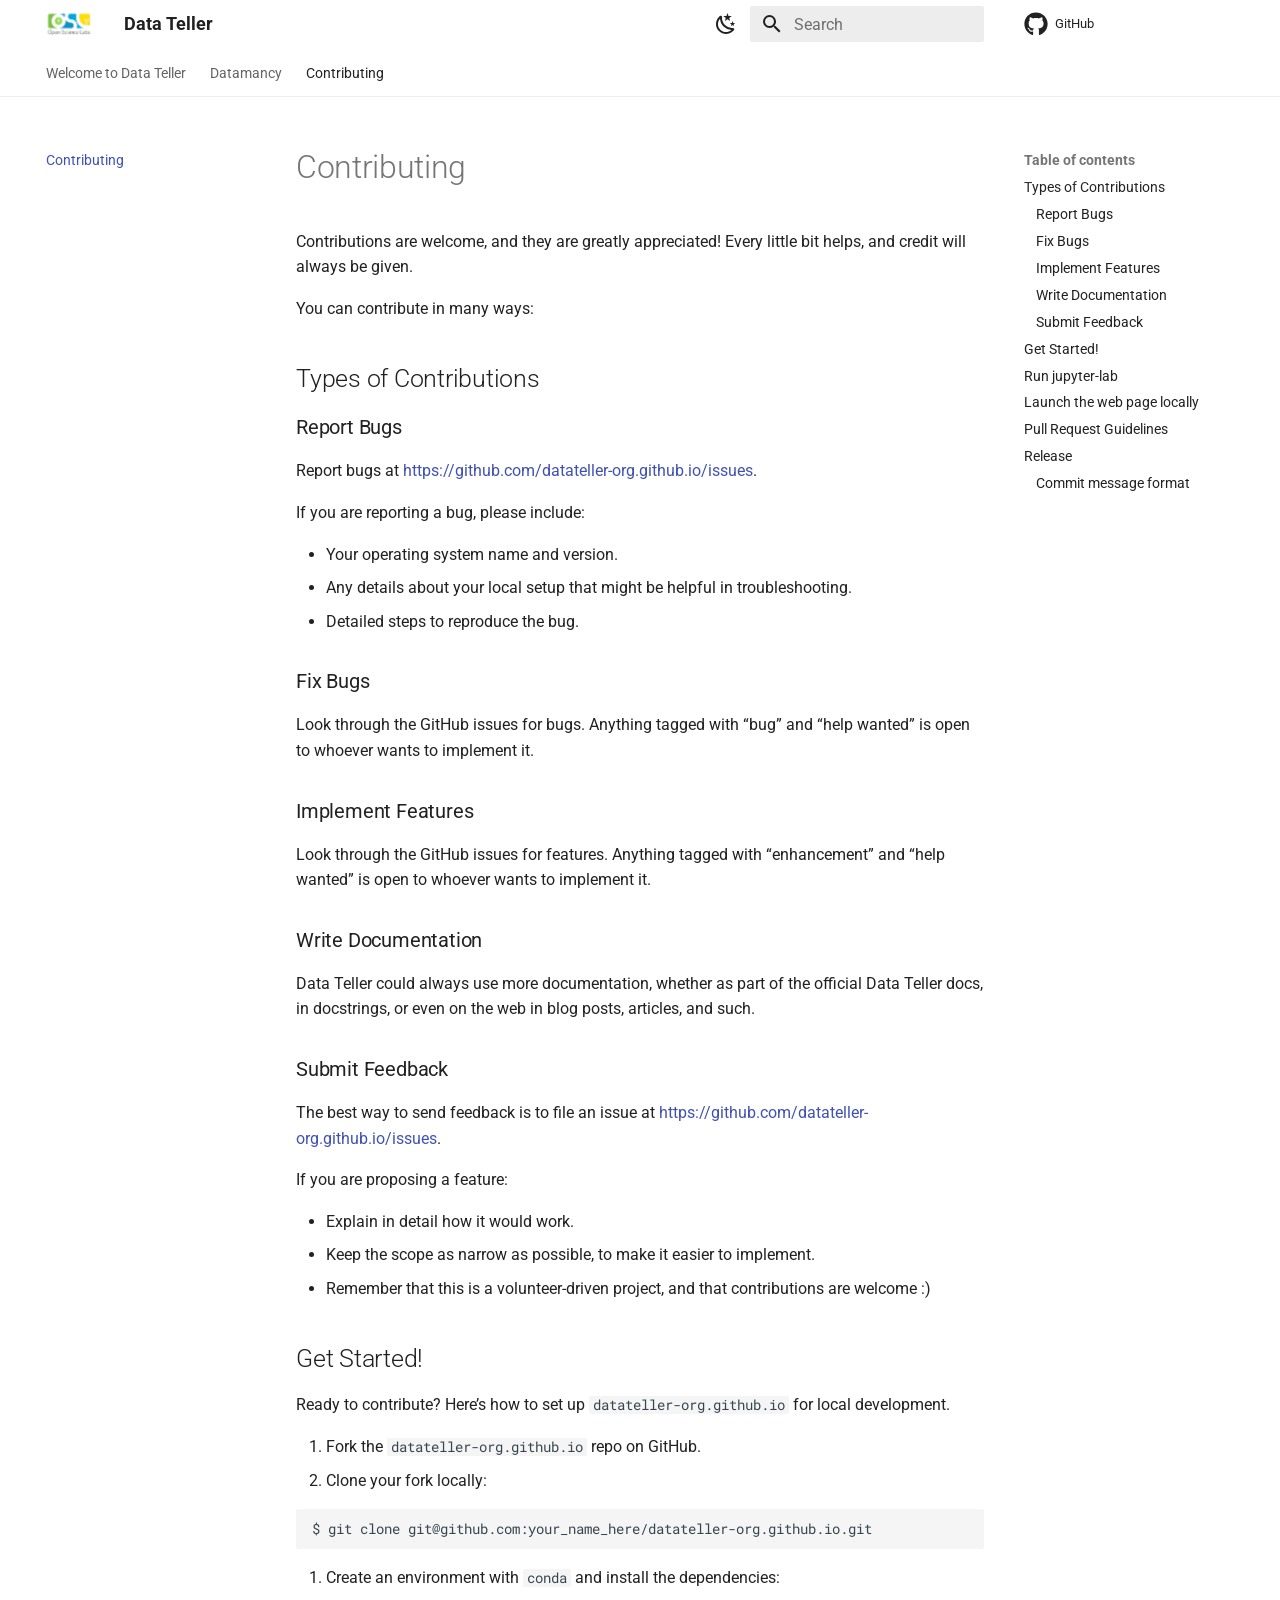
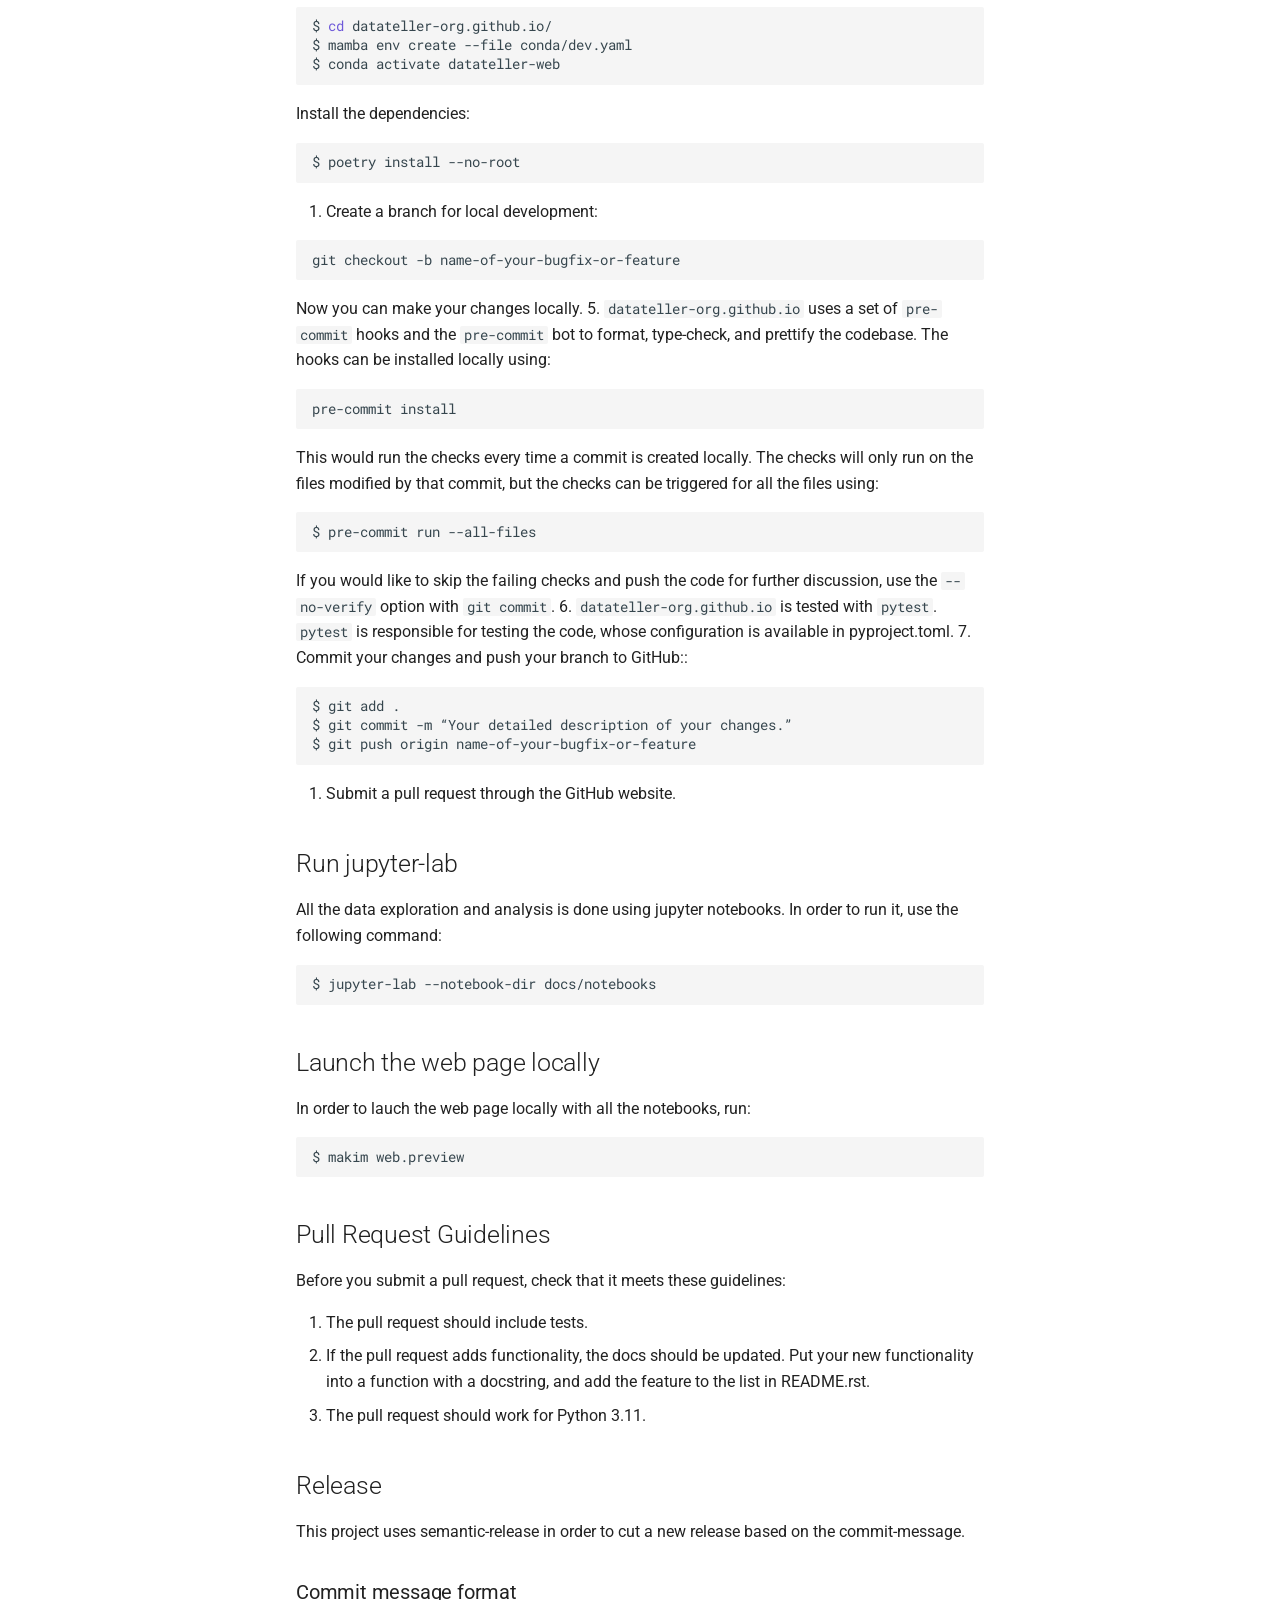
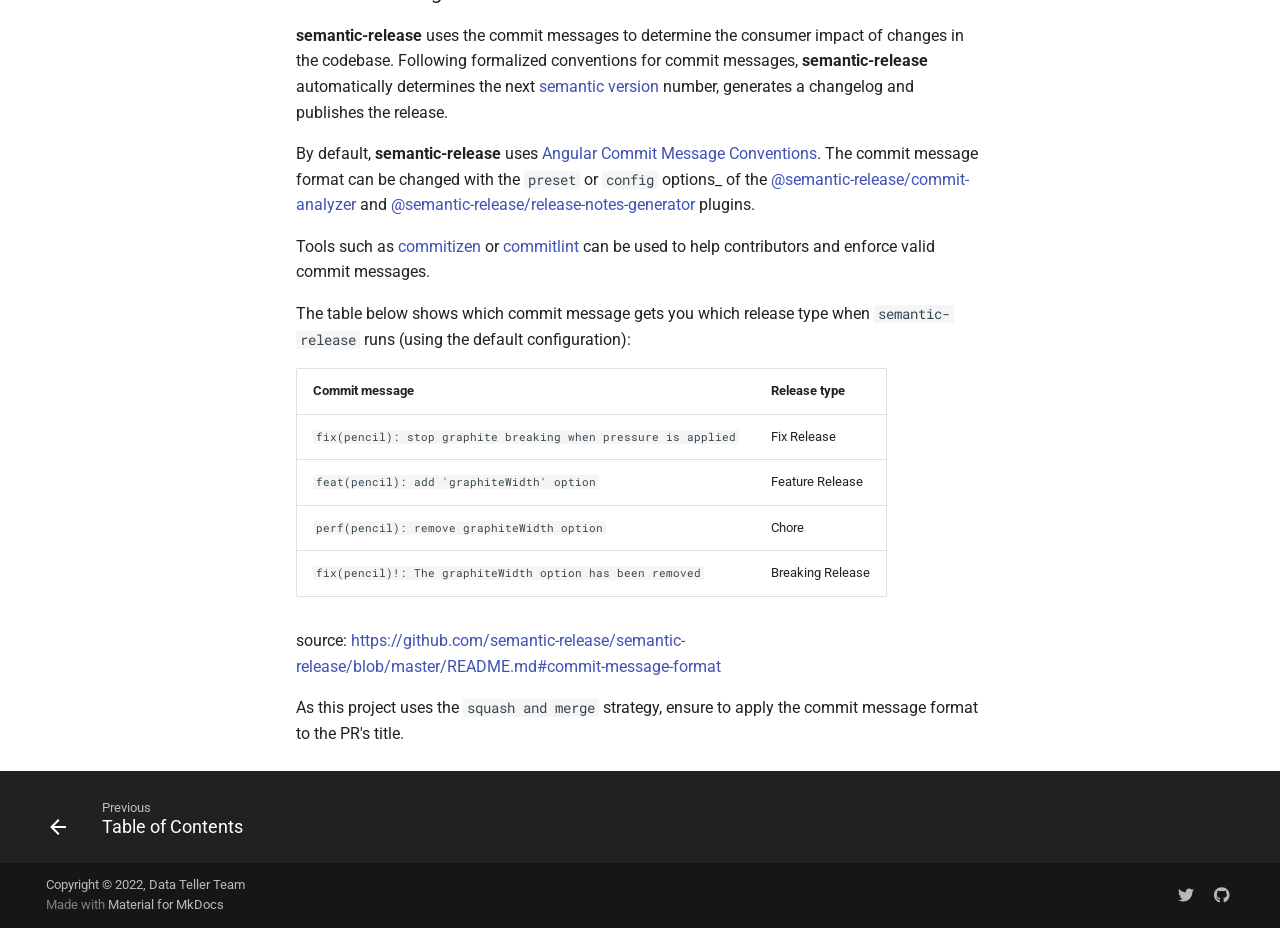
==== commit 1390576d: "deploy: d1589d5e930ba3ed97e8a7a3ef43fc0396a4bc07" ====
--- a/contributing/index.html
+++ b/contributing/index.html
@@ -11,10 +11,8 @@
         <link rel="canonical" href="https://datateller-org.github.io/contributing/">
       
       
-        <link rel="prev" href="../changelog/">
-      
-      
-        <link rel="next" href="../notebooks/titanic/">
+        <link rel="prev" href="../datamancy/titanic/">
+      
       
       
       <link rel="icon" href="../images/favicon.png">
@@ -86,9 +84,7 @@
     
       
 
-  
-
-<header class="md-header md-header--shadow" data-md-component="header">
+<header class="md-header" data-md-component="header">
   <nav class="md-header__inner md-grid" aria-label="Header">
     <a href=".." title="Data Teller" class="md-header__button md-logo" aria-label="Data Teller" data-md-component="logo">
       
@@ -213,6 +209,80 @@
       
         
           
+            
+<nav class="md-tabs" aria-label="Tabs" data-md-component="tabs">
+  <div class="md-grid">
+    <ul class="md-tabs__list">
+      
+        
+  
+  
+  
+    <li class="md-tabs__item">
+      <a href=".." class="md-tabs__link">
+        
+  
+    
+  
+  Welcome to Data Teller
+
+      </a>
+    </li>
+  
+
+      
+        
+  
+  
+  
+    
+    
+      
+  
+  
+  
+    
+    
+      <li class="md-tabs__item">
+        <a href="../datamancy/titanic/" class="md-tabs__link">
+          
+  
+    
+  
+  Datamancy
+
+        </a>
+      </li>
+    
+  
+
+    
+  
+
+      
+        
+  
+  
+    
+  
+  
+    <li class="md-tabs__item md-tabs__item--active">
+      <a href="./" class="md-tabs__link">
+        
+  
+    
+  
+  Contributing
+
+      </a>
+    </li>
+  
+
+      
+    </ul>
+  </div>
+</nav>
+          
         
       
       <main class="md-main" data-md-component="main">
@@ -226,8 +296,10 @@
                     
 
 
-
-<nav class="md-nav md-nav--primary" aria-label="Navigation" data-md-level="0">
+  
+
+
+<nav class="md-nav md-nav--primary md-nav--lifted" aria-label="Navigation" data-md-level="0">
   <label class="md-nav__title" for="__drawer">
     <a href=".." title="Data Teller" class="md-nav__button md-logo" aria-label="Data Teller" data-md-component="logo">
       
@@ -277,16 +349,106 @@
   
   
   
-    <li class="md-nav__item">
-      <a href="../changelog/" class="md-nav__link">
-        
+    
+    
+      
+        
+      
+    
+    
+      
+      
+        
+      
+    
+    
+    <li class="md-nav__item md-nav__item--nested">
+      
+        
+        
+        <input class="md-nav__toggle md-toggle " type="checkbox" id="__nav_2" >
+        
+          
+          <label class="md-nav__link" for="__nav_2" id="__nav_2_label" tabindex="0">
+            
   
   <span class="md-ellipsis">
-    Changelog
+    Datamancy
   </span>
   
 
-      </a>
+            <span class="md-nav__icon md-icon"></span>
+          </label>
+        
+        <nav class="md-nav" data-md-level="1" aria-labelledby="__nav_2_label" aria-expanded="false">
+          <label class="md-nav__title" for="__nav_2">
+            <span class="md-nav__icon md-icon"></span>
+            Datamancy
+          </label>
+          <ul class="md-nav__list" data-md-scrollfix>
+            
+              
+                
+  
+  
+  
+  
+    
+    
+      
+        
+          
+        
+      
+    
+    
+      
+      
+        
+      
+    
+    
+    <li class="md-nav__item md-nav__item--nested">
+      
+        
+        
+        <input class="md-nav__toggle md-toggle " type="checkbox" id="__nav_2_1" >
+        
+          
+          
+          <div class="md-nav__link md-nav__container">
+            <a href="../datamancy/titanic/" class="md-nav__link ">
+              
+  
+  <span class="md-ellipsis">
+    Titanic
+  </span>
+  
+
+            </a>
+            
+          </div>
+        
+        <nav class="md-nav" data-md-level="2" aria-labelledby="__nav_2_1_label" aria-expanded="false">
+          <label class="md-nav__title" for="__nav_2_1">
+            <span class="md-nav__icon md-icon"></span>
+            Titanic
+          </label>
+          <ul class="md-nav__list" data-md-scrollfix>
+            
+              
+            
+          </ul>
+        </nav>
+      
+    </li>
+  
+
+              
+            
+          </ul>
+        </nav>
+      
     </li>
   
 
@@ -466,106 +628,6 @@
     </ul>
   
 </nav>
-      
-    </li>
-  
-
-    
-      
-      
-  
-  
-  
-  
-    
-    
-      
-        
-      
-    
-    
-    
-    <li class="md-nav__item md-nav__item--nested">
-      
-        
-        
-        <input class="md-nav__toggle md-toggle " type="checkbox" id="__nav_4" >
-        
-          
-          <label class="md-nav__link" for="__nav_4" id="__nav_4_label" tabindex="0">
-            
-  
-  <span class="md-ellipsis">
-    Datamancy
-  </span>
-  
-
-            <span class="md-nav__icon md-icon"></span>
-          </label>
-        
-        <nav class="md-nav" data-md-level="1" aria-labelledby="__nav_4_label" aria-expanded="false">
-          <label class="md-nav__title" for="__nav_4">
-            <span class="md-nav__icon md-icon"></span>
-            Datamancy
-          </label>
-          <ul class="md-nav__list" data-md-scrollfix>
-            
-              
-                
-  
-  
-  
-  
-    
-    
-      
-        
-          
-        
-      
-    
-    
-    
-    <li class="md-nav__item md-nav__item--nested">
-      
-        
-        
-        <input class="md-nav__toggle md-toggle " type="checkbox" id="__nav_4_1" >
-        
-          
-          
-          <div class="md-nav__link md-nav__container">
-            <a href="../notebooks/titanic/" class="md-nav__link ">
-              
-  
-  <span class="md-ellipsis">
-    Titanic
-  </span>
-  
-
-            </a>
-            
-          </div>
-        
-        <nav class="md-nav" data-md-level="2" aria-labelledby="__nav_4_1_label" aria-expanded="false">
-          <label class="md-nav__title" for="__nav_4_1">
-            <span class="md-nav__icon md-icon"></span>
-            Titanic
-          </label>
-          <ul class="md-nav__list" data-md-scrollfix>
-            
-              
-            
-          </ul>
-        </nav>
-      
-    </li>
-  
-
-              
-            
-          </ul>
-        </nav>
       
     </li>
   
@@ -906,9 +968,39 @@
 <script>var target=document.getElementById(location.hash.slice(1));target&&target.name&&(target.checked=target.name.startsWith("__tabbed_"))</script>
         </div>
         
+          <button type="button" class="md-top md-icon" data-md-component="top" hidden>
+  
+  <svg xmlns="http://www.w3.org/2000/svg" viewBox="0 0 24 24"><path d="M13 20h-2V8l-5.5 5.5-1.42-1.42L12 4.16l7.92 7.92-1.42 1.42L13 8v12Z"/></svg>
+  Back to top
+</button>
+        
       </main>
       
         <footer class="md-footer">
+  
+    
+      
+      <nav class="md-footer__inner md-grid" aria-label="Footer" >
+        
+          
+          <a href="../datamancy/titanic/" class="md-footer__link md-footer__link--prev" aria-label="Previous: Table of Contents">
+            <div class="md-footer__button md-icon">
+              
+              <svg xmlns="http://www.w3.org/2000/svg" viewBox="0 0 24 24"><path d="M20 11v2H8l5.5 5.5-1.42 1.42L4.16 12l7.92-7.92L13.5 5.5 8 11h12Z"/></svg>
+            </div>
+            <div class="md-footer__title">
+              <span class="md-footer__direction">
+                Previous
+              </span>
+              <div class="md-ellipsis">
+                Table of Contents
+              </div>
+            </div>
+          </a>
+        
+        
+      </nav>
+    
   
   <div class="md-footer-meta md-typeset">
     <div class="md-footer-meta__inner md-grid">
@@ -962,7 +1054,7 @@
     </div>
     
     
-    <script id="__config" type="application/json">{"base": "..", "features": ["content.code.annotate", "content.tabs.link", "header.autohide", "navigation.indexes", "navigation.instant", "search.highlight", "search.share", "search.suggest"], "search": "../assets/javascripts/workers/search.b8dbb3d2.min.js", "translations": {"clipboard.copied": "Copied to clipboard", "clipboard.copy": "Copy to clipboard", "search.result.more.one": "1 more on this page", "search.result.more.other": "# more on this page", "search.result.none": "No matching documents", "search.result.one": "1 matching document", "search.result.other": "# matching documents", "search.result.placeholder": "Type to start searching", "search.result.term.missing": "Missing", "select.version": "Select version"}}</script>
+    <script id="__config" type="application/json">{"base": "..", "features": ["content.code.annotate", "content.tabs.link", "header.autohide", "navigation.footer", "navigation.indexes", "navigation.sections", "navigation.tabs", "navigation.top", "navigation.tracking", "search.highlight", "search.share", "search.suggest"], "search": "../assets/javascripts/workers/search.b8dbb3d2.min.js", "translations": {"clipboard.copied": "Copied to clipboard", "clipboard.copy": "Copy to clipboard", "search.result.more.one": "1 more on this page", "search.result.more.other": "# more on this page", "search.result.none": "No matching documents", "search.result.one": "1 matching document", "search.result.other": "# matching documents", "search.result.placeholder": "Type to start searching", "search.result.term.missing": "Missing", "select.version": "Select version"}}</script>
     
     
       <script src="../assets/javascripts/bundle.dd8806f2.min.js"></script>
